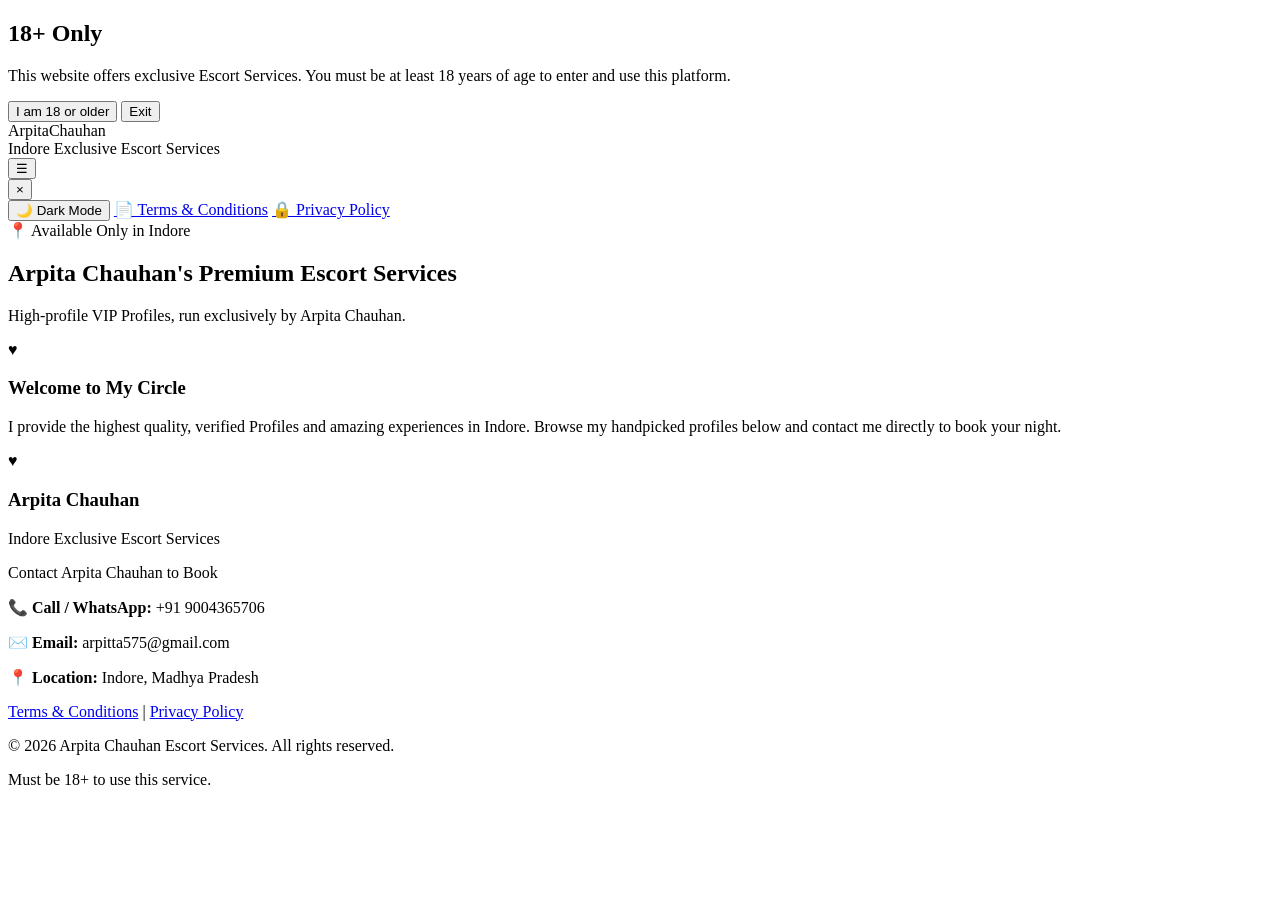
==== index.html @ c6236708 "Add files via upload" ====
<!DOCTYPE html>
<html lang="en">
<head>
    <meta charset="UTF-8">
    <meta name="viewport" content="width=device-width, initial-scale=1.0, maximum-scale=1.0, user-scalable=no">
    <link rel="icon" type="image/jpeg" href="images/logo/logo.jpg">
    
    <!-- 1. The Title -->
    <title>Indore Escort Services | Arpita Chauhan</title>
    
    <!-- 2. The Meta Description (Cleaned for SafeSearch) -->
    <meta name="description" content="Experience exclusive escort services in Indore with Arpita Chauhan. Book verified, beautiful girls now.">

    <!-- 3. Meta Keywords (Optimized and Spam-Free) -->
    <meta name="keywords" content="arpindore, arpindoreescort,indore escort, indore escorts, escort in indore, escorts in indore, indore escort service, indore escort services, indore escorts service, indore escorts services, escort services provider in indore, escort service provider in indore, sex in indore, call girl in indore, call girl indore, paid girl indore, paid girl in indore, arp , Arpita Chohan, Arpita Chohaan, Arpita Choohaan, Arpita Chauhaan, Arpita Indore, Arpita Escort, Arpita Escort Services, Indore premium escort services, Arpita Chauhan Indore,Arpita Bittal, Arpita Bittal indore, Arpita Indore, VIP dating Indore, premium companions Indore, escort services in Indore, private meetups Indore, call girls Indore">

    <!-- 4. Author -->
    <meta name="author" content="Arpita Chauhan">
    
    <!-- 5. Open Graph Meta Tags for Site Name -->
    <meta property="og:site_name" content="Indore Escort Services">
    <meta property="og:type" content="website">
    <meta property="og:url" content="https://arpindoreescort.com/">
    
    <!-- 6. JSON-LD Schema for Site Name -->
    <script type="application/ld+json">
    {
      "@context": "https://schema.org",
      "@type": "WebSite",
      "name": "Indore Escort Services",
      "url": "https://arpindoreescort.com/"
    }
    </script>

    <link rel="icon" href="data:image/svg+xml,<svg xmlns='http://www.w3.org/2000/svg' viewBox='0 0 100 100'><text y='.9em' font-size='90'>💖</text></svg>">
    <link rel="stylesheet" href="css/style.css">
</head>
<body data-theme="light">

    <!-- 18+ Verification Dialog -->
    <div class="age-modal" id="ageModal">
        <div class="age-content">
            <!-- Fixed: Changed from H1 to H2 to prevent SEO confusion -->
            <h2>18+ Only</h2>
            <p>This website offers exclusive Escort Services. You must be at least 18 years of age to enter and use this platform.</p>
            <button class="btn-age btn-enter" onclick="acceptAge()">I am 18 or older</button>
            <button class="btn-age btn-exit" onclick="window.location.href='https://google.com'">Exit</button>
        </div>
    </div>

    <!-- Main Mobile App Container -->
    <div class="app-container">
        
        <!-- Header with Hamburger -->
        <header>
            <div class="logo-container">
                <div class="logo">Arpita<span>Chauhan</span></div>
                <div class="sub-logo">Indore Exclusive Escort Services</div>
            </div>
            <button class="hamburger" id="menu-btn">☰</button>
        </header>

        <!-- Sidebar Drawer -->
        <div class="sidebar-overlay" id="sidebar-overlay"></div>
        <div class="sidebar" id="sidebar">
            <button class="close-sidebar" id="close-btn">&times;</button>
            <div class="sidebar-content">
                <button class="sidebar-item theme-toggle-btn" id="theme-toggle">🌙 Dark Mode</button>
                <a href="terms.html" class="sidebar-item">📄 Terms & Conditions</a>
                <a href="privacy.html" class="sidebar-item">🔒 Privacy Policy</a>
            </div>
        </div>

        <!-- Hero Section -->
        <section class="hero" id="hero-section">
            <div class="hero-overlay"></div>
            <div class="hero-content fade-up">
                <div class="location-badge">📍 Available Only in Indore</div>
                <!-- Fixed: This is now the ONLY H1 on the page for perfect SEO -->
                <h1>Arpita Chauhan's Premium Escort Services</h1>
                <p>High-profile VIP Profiles, run exclusively by Arpita Chauhan.</p>
            </div>
        </section>

        <!-- Bright Animated Divider -->
        <div class="heart-line-container">
            <div class="heart-line"></div>
            <div class="heart-icon">♥</div>
        </div>

        <!-- Introduction Section -->
        <section class="intro-section fade-up">
            <h3>Welcome to My Circle</h3>
            <p>I provide the highest quality, verified Profiles and amazing experiences in Indore. Browse my handpicked profiles below and contact me directly to book your night.</p>
        </section>

        <!-- Profiles Section -->
        <main class="profiles" id="profile-container">
            <!-- Profiles will be injected here by app.js -->
        </main>

        <!-- Bright Animated Divider -->
        <div class="heart-line-container">
            <div class="heart-line"></div>
            <div class="heart-icon">♥</div>
        </div>

        <!-- Detailed Footer -->
        <footer class="fade-up">
            <div class="footer-content">
                <h3>Arpita Chauhan</h3>
                <p>Indore Exclusive Escort Services</p>
                
                <div class="contact-info">
                    <p class="contact-title">Contact Arpita Chauhan to Book</p>
                    <p><strong>📞 Call / WhatsApp:</strong> +91 9004365706</p>
                    <p><strong>✉️ Email:</strong> arpitta575@gmail.com</p>
                    <p><strong>📍 Location:</strong> Indore, Madhya Pradesh</p>
                </div>

                <!-- Footer Links -->
                <div class="footer-links">
                    <a href="terms.html">Terms & Conditions</a> | 
                    <a href="privacy.html">Privacy Policy</a>
                </div>
            </div>
            <div class="footer-bottom">
                <p>&copy; 2026 Arpita Chauhan Escort Services. All rights reserved.</p>
                <p>Must be 18+ to use this service.</p>
            </div>
        </footer>
    </div>

    <script src="js/app.js"></script>
</body>
</html>
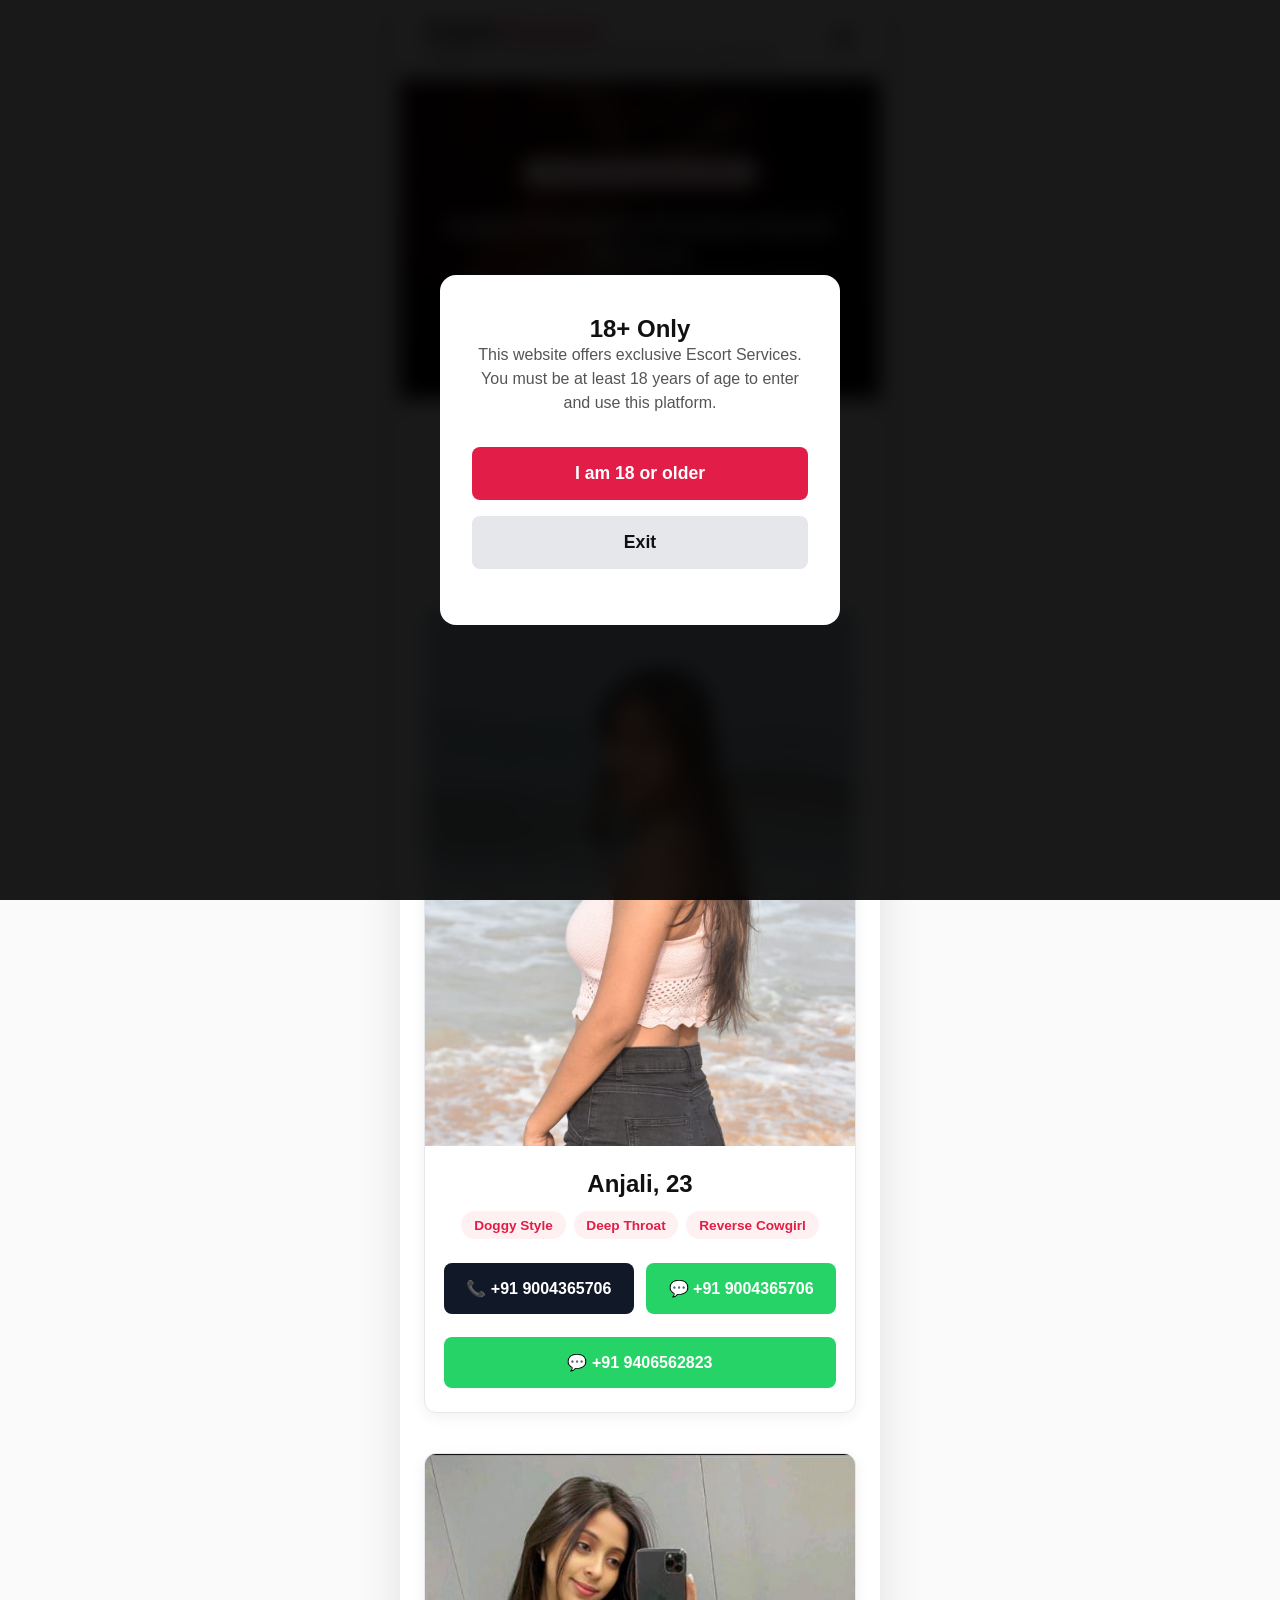
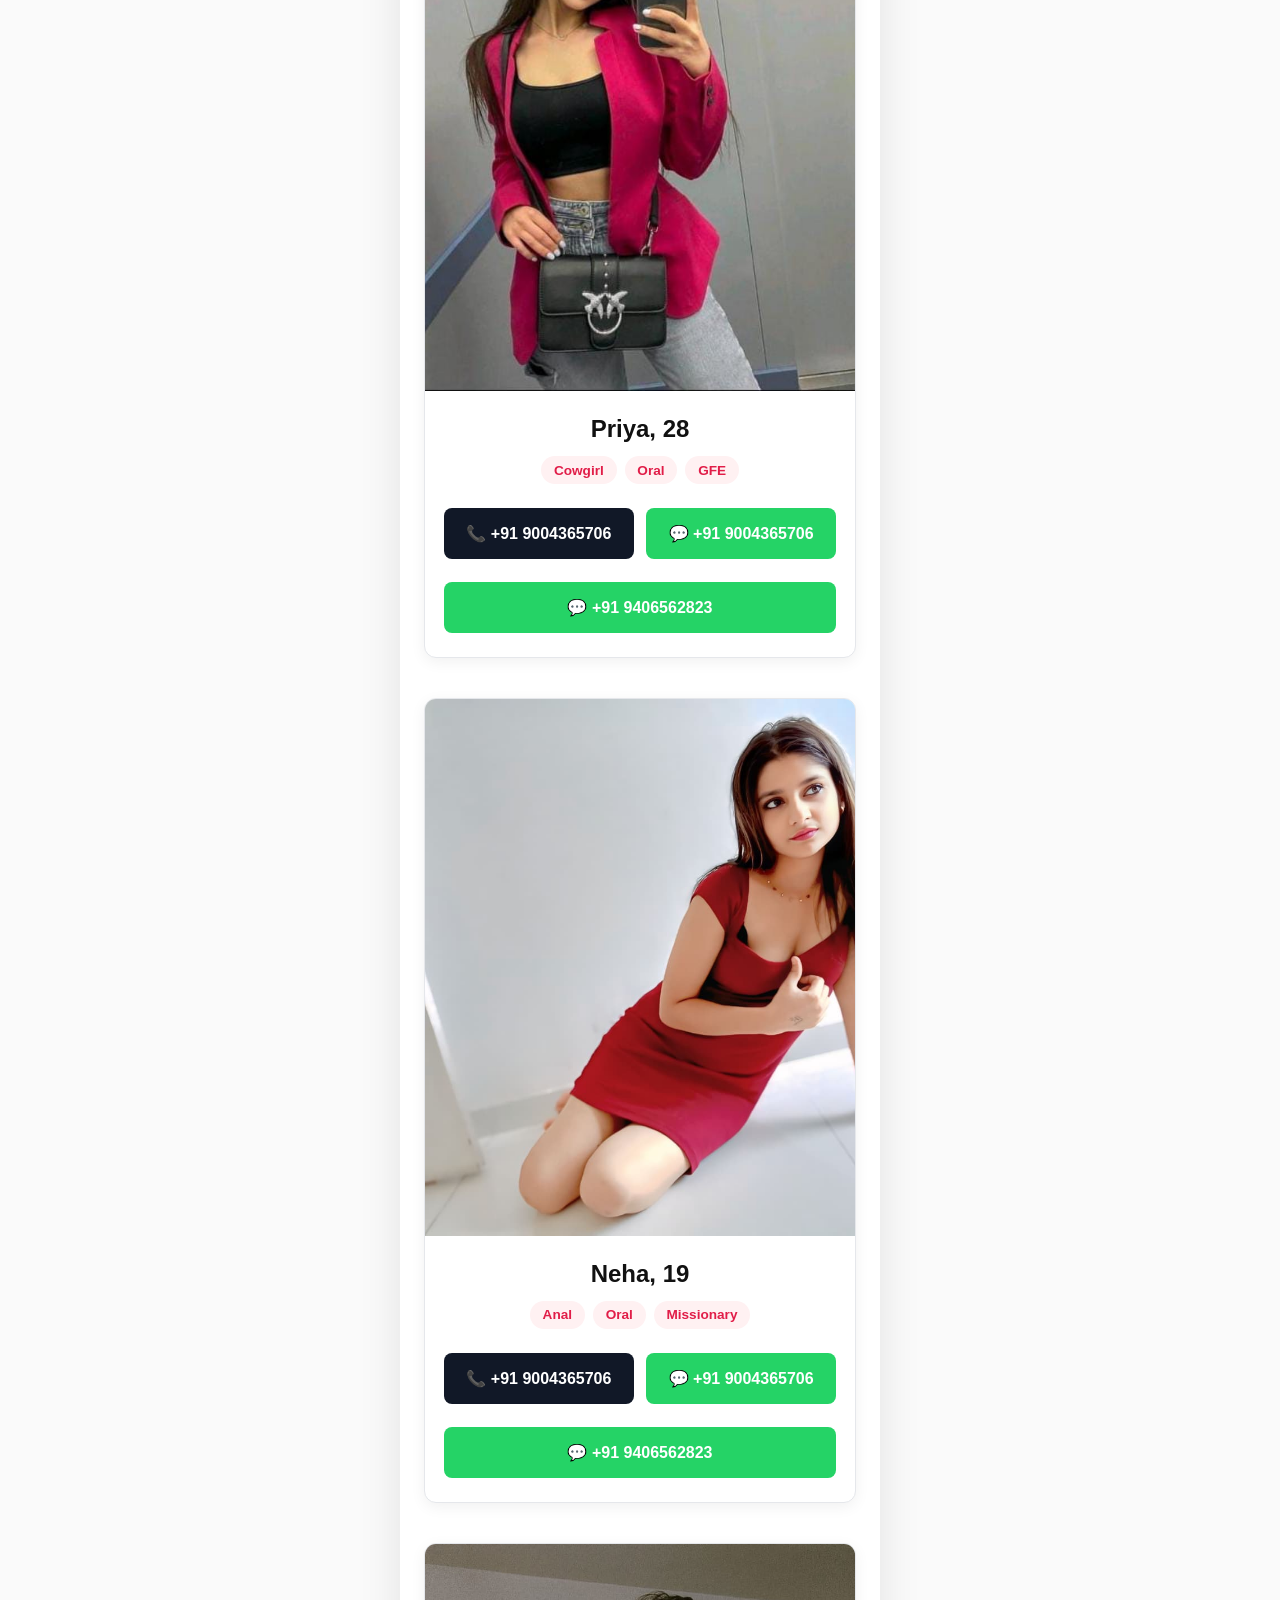
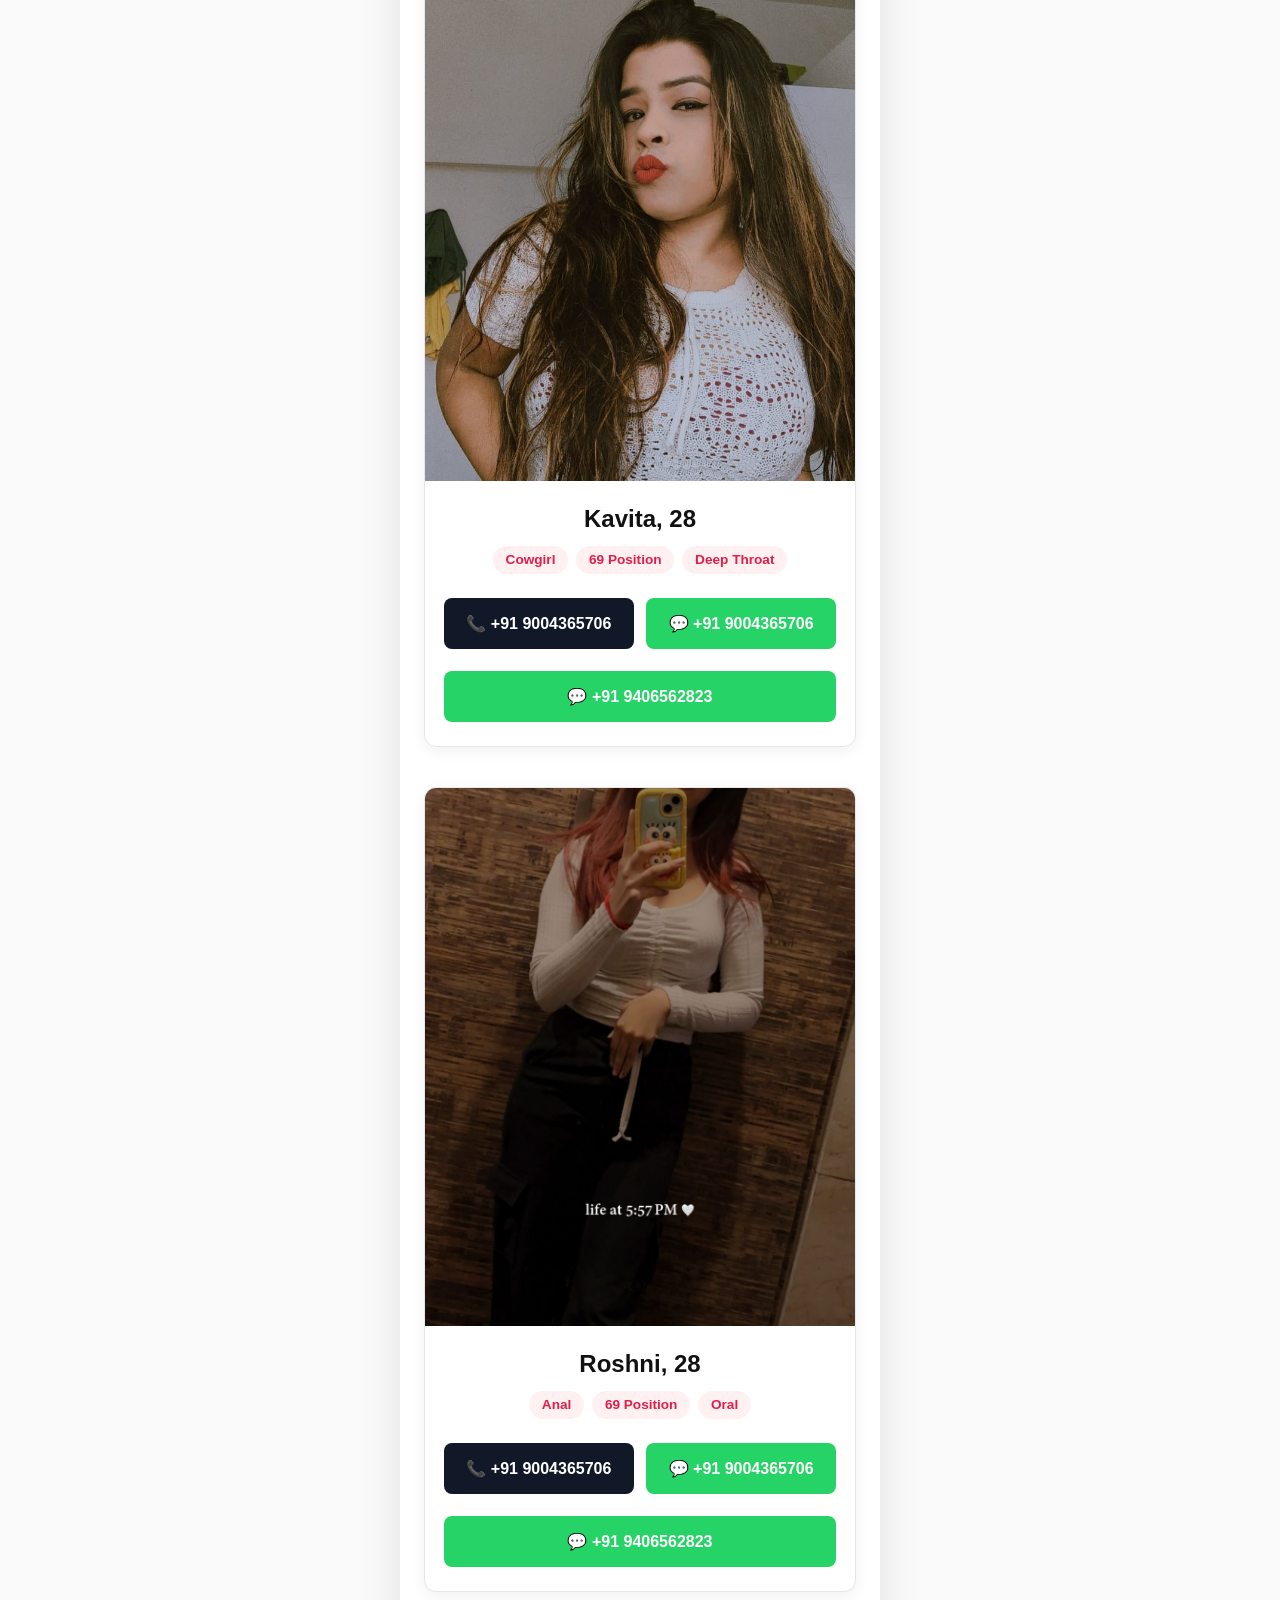
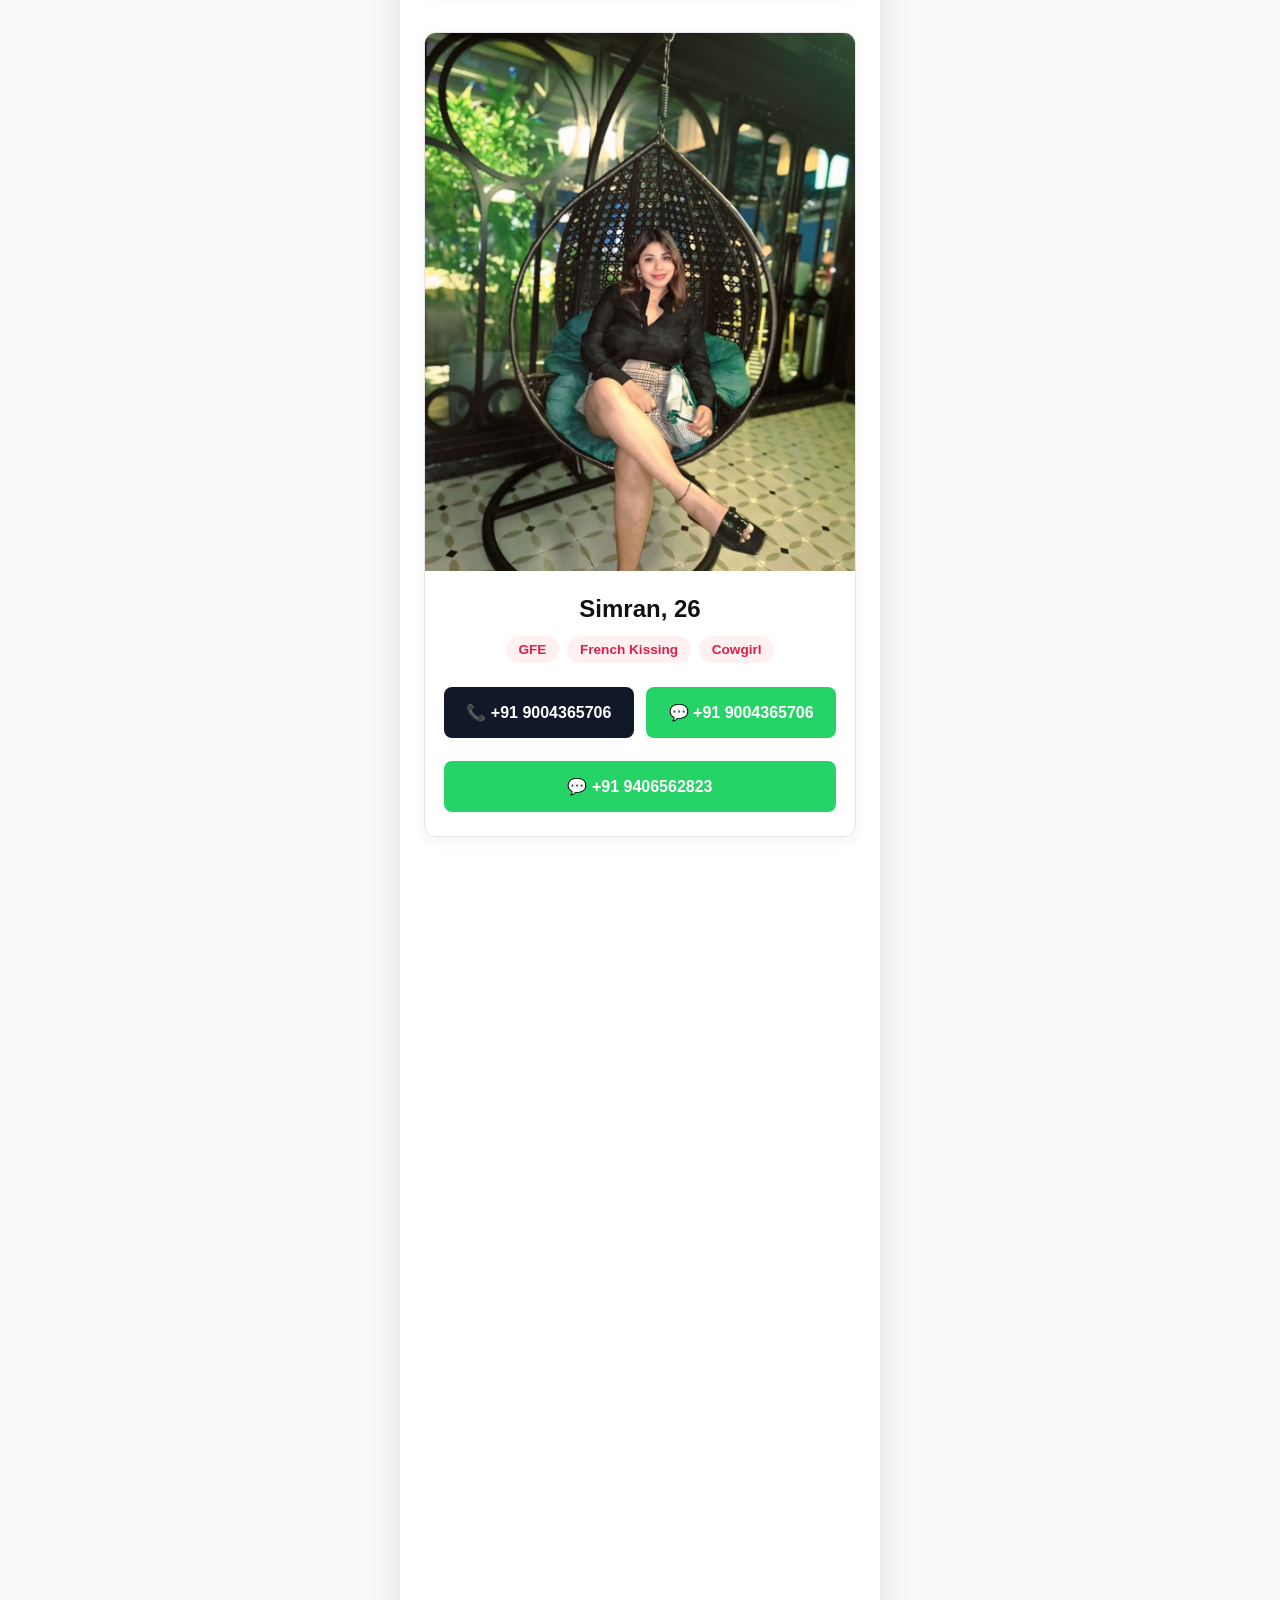
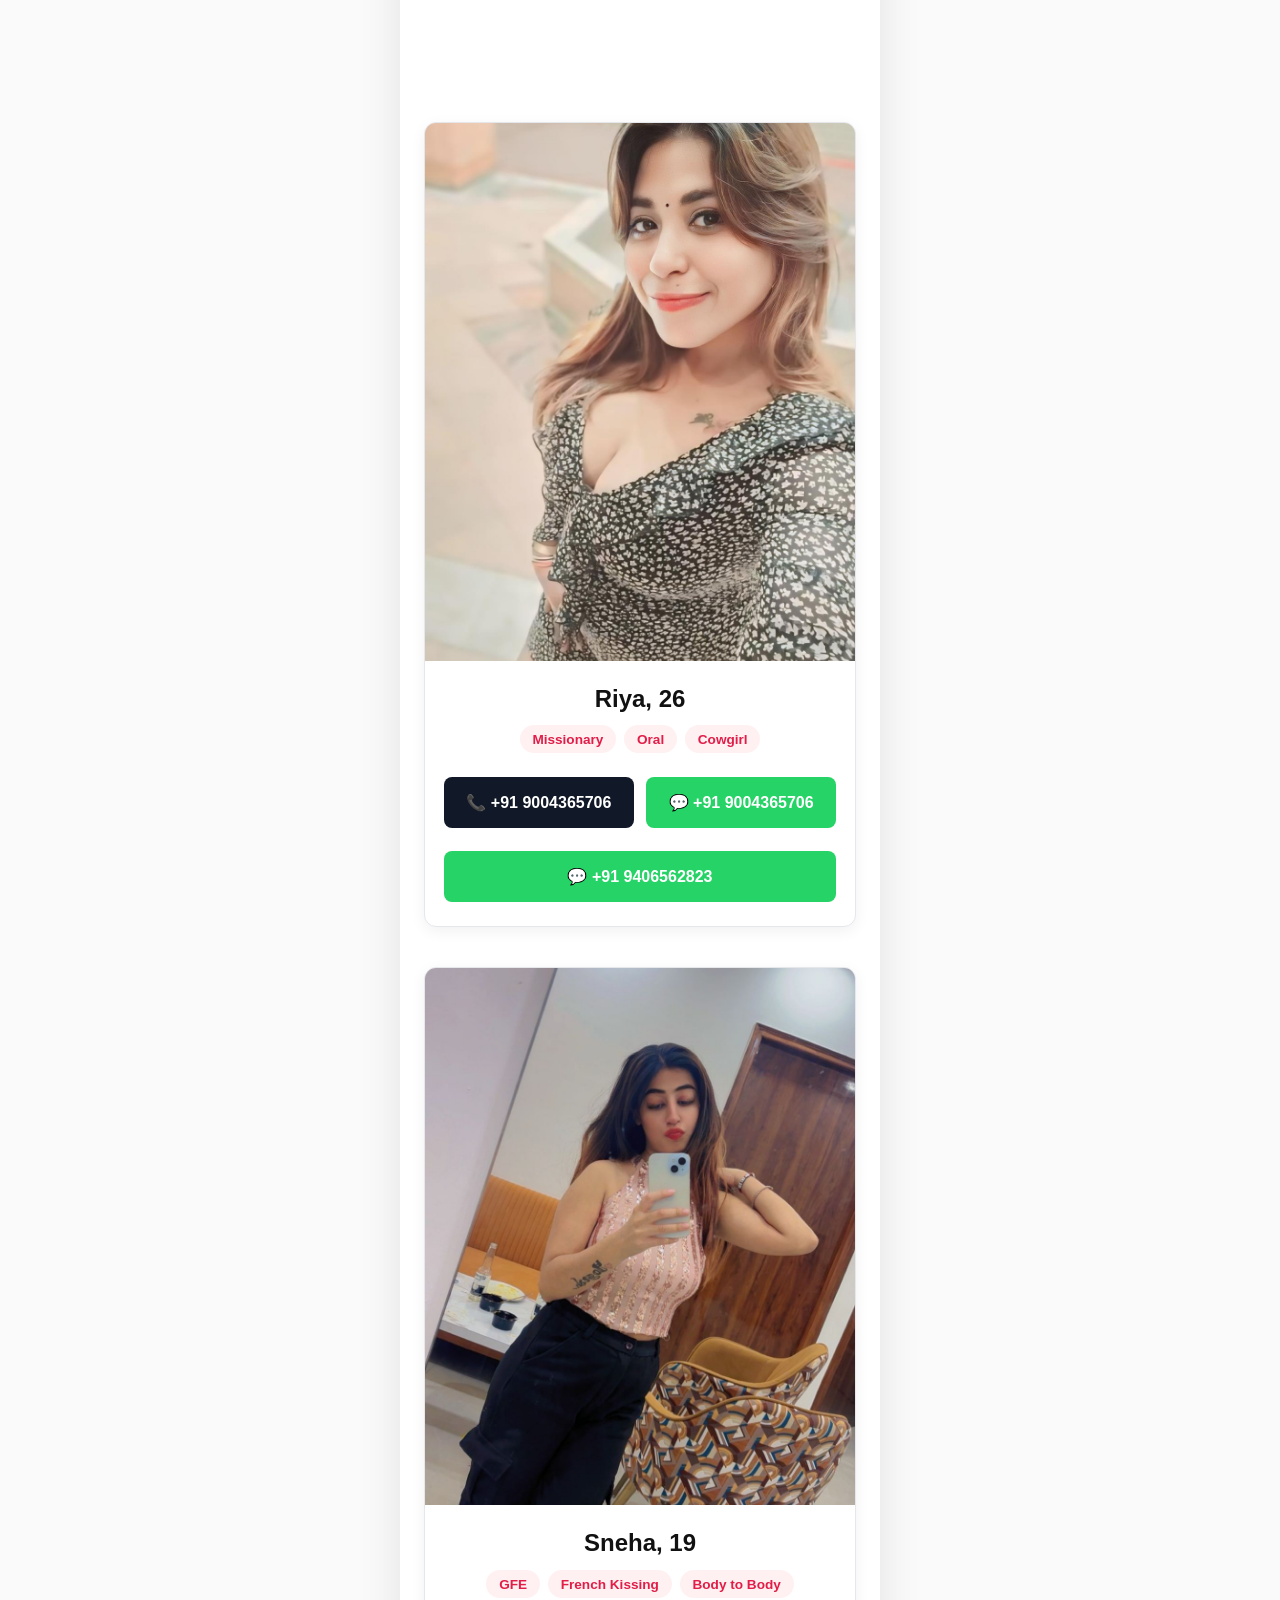
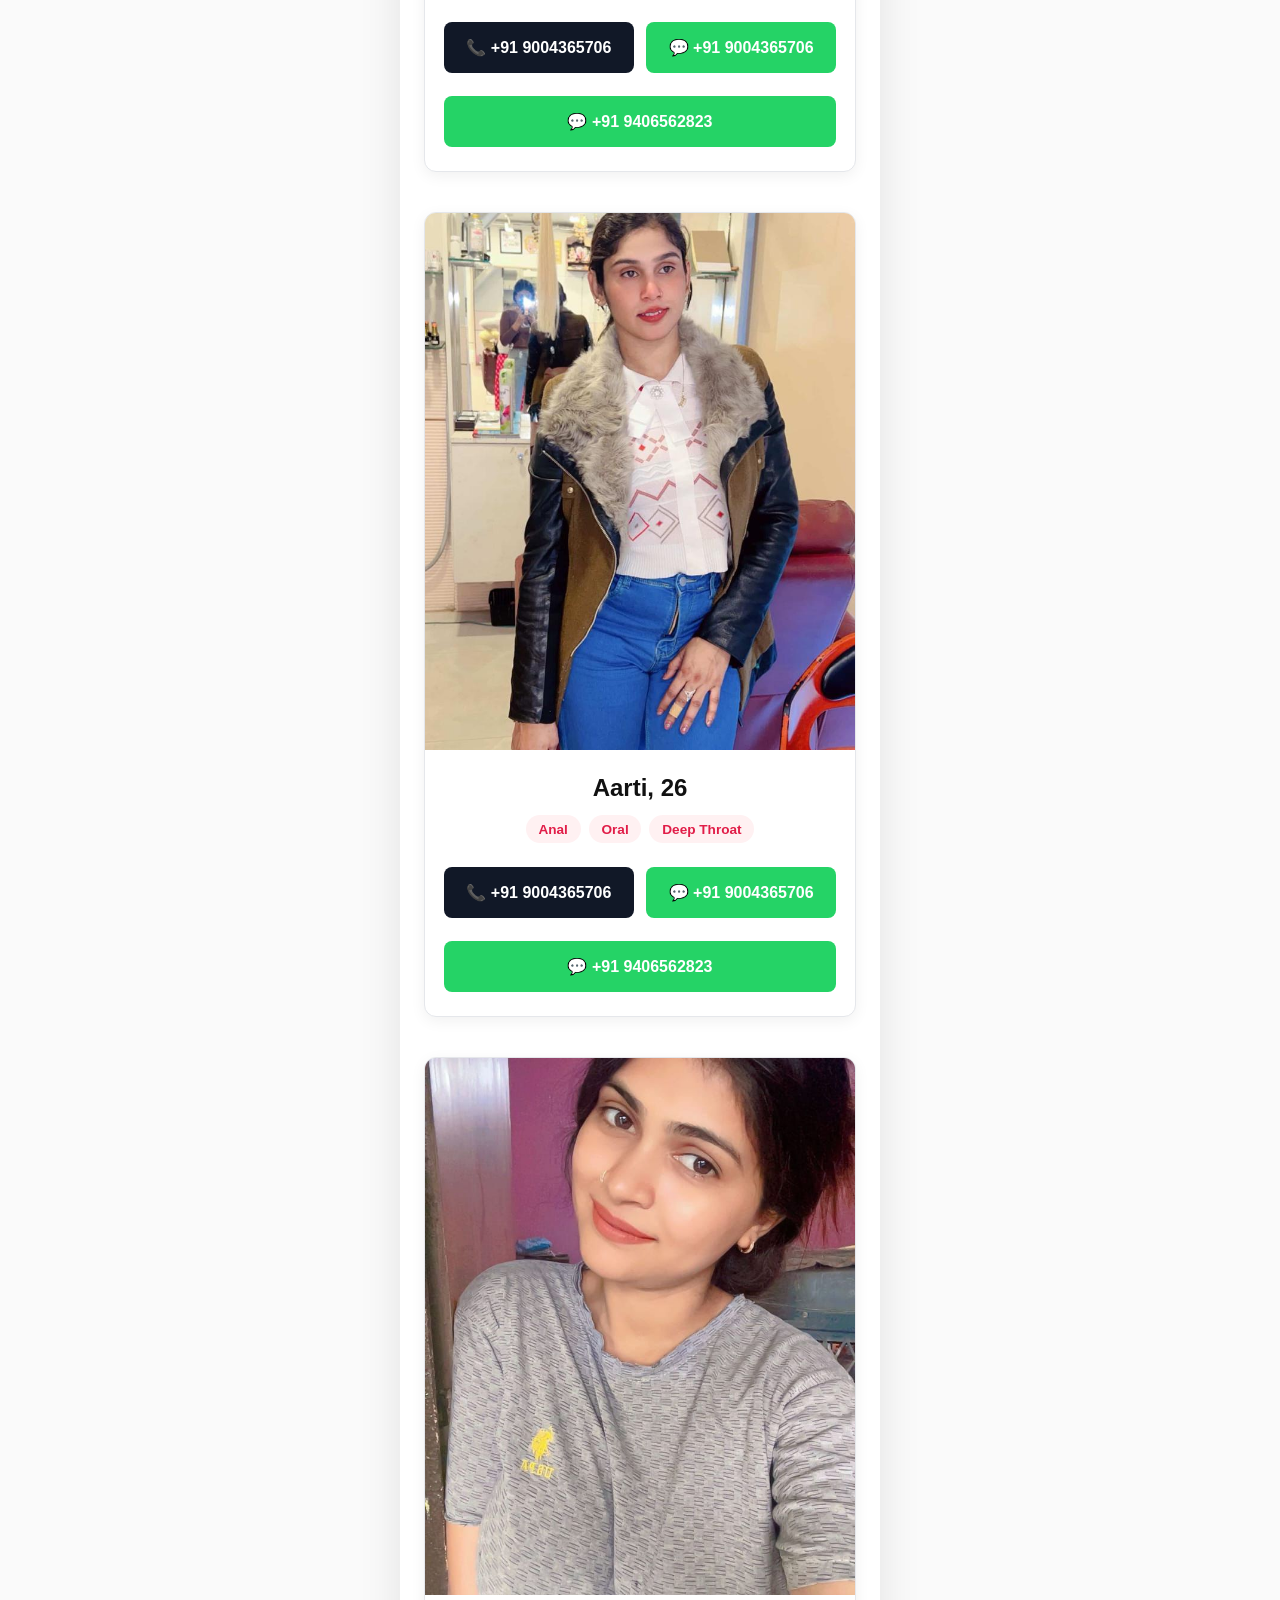
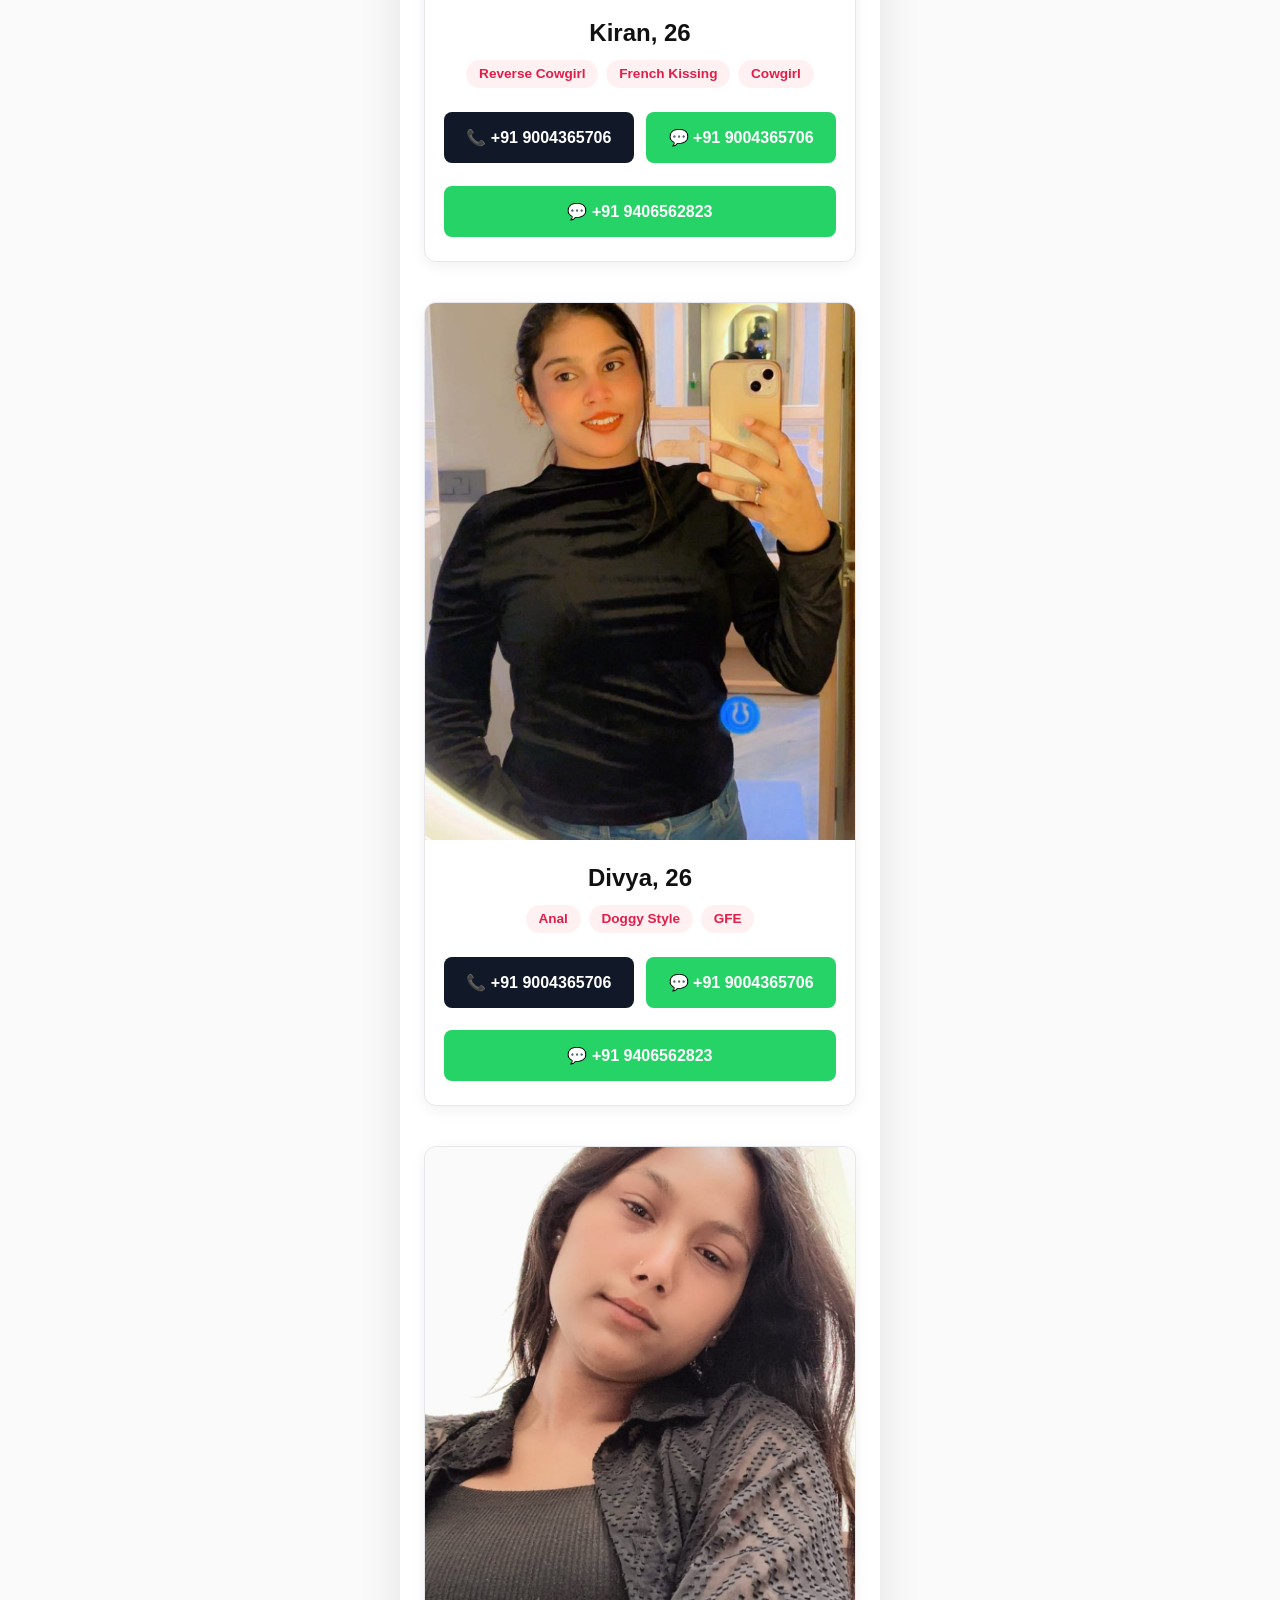
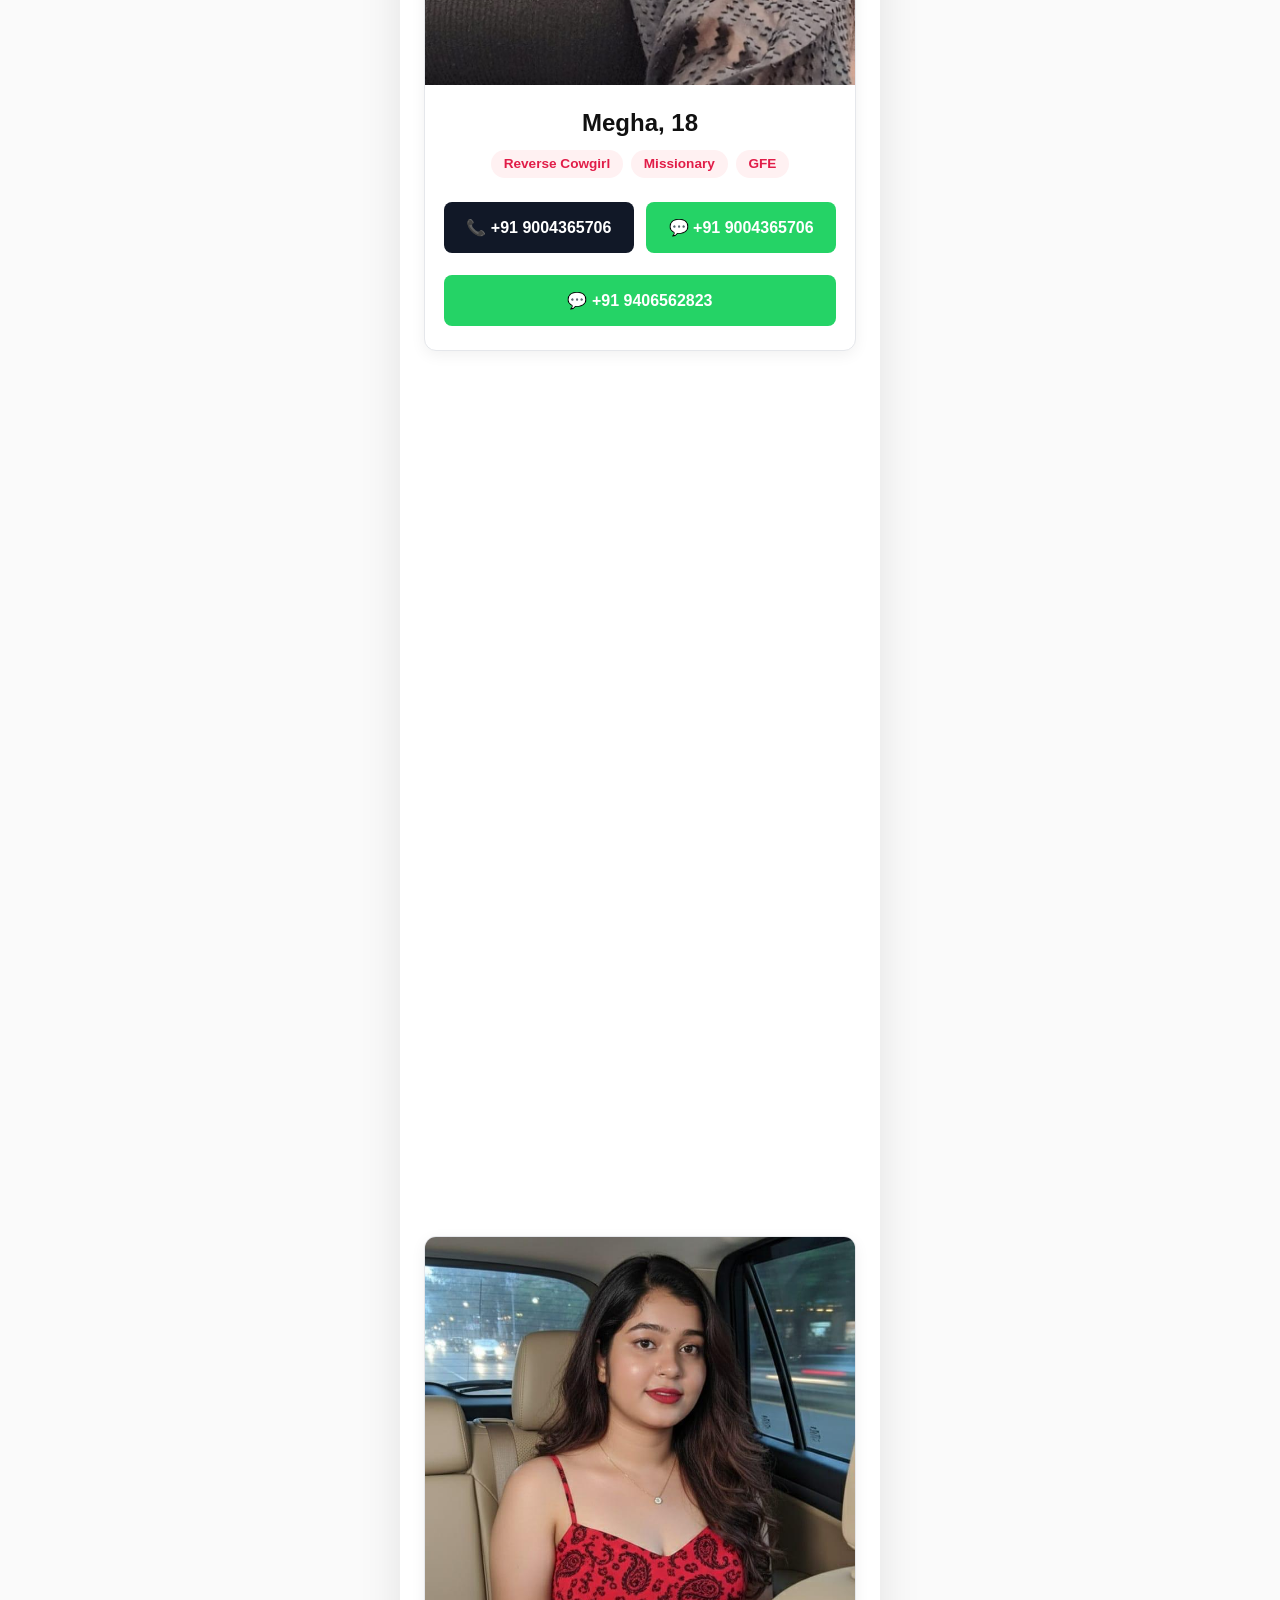
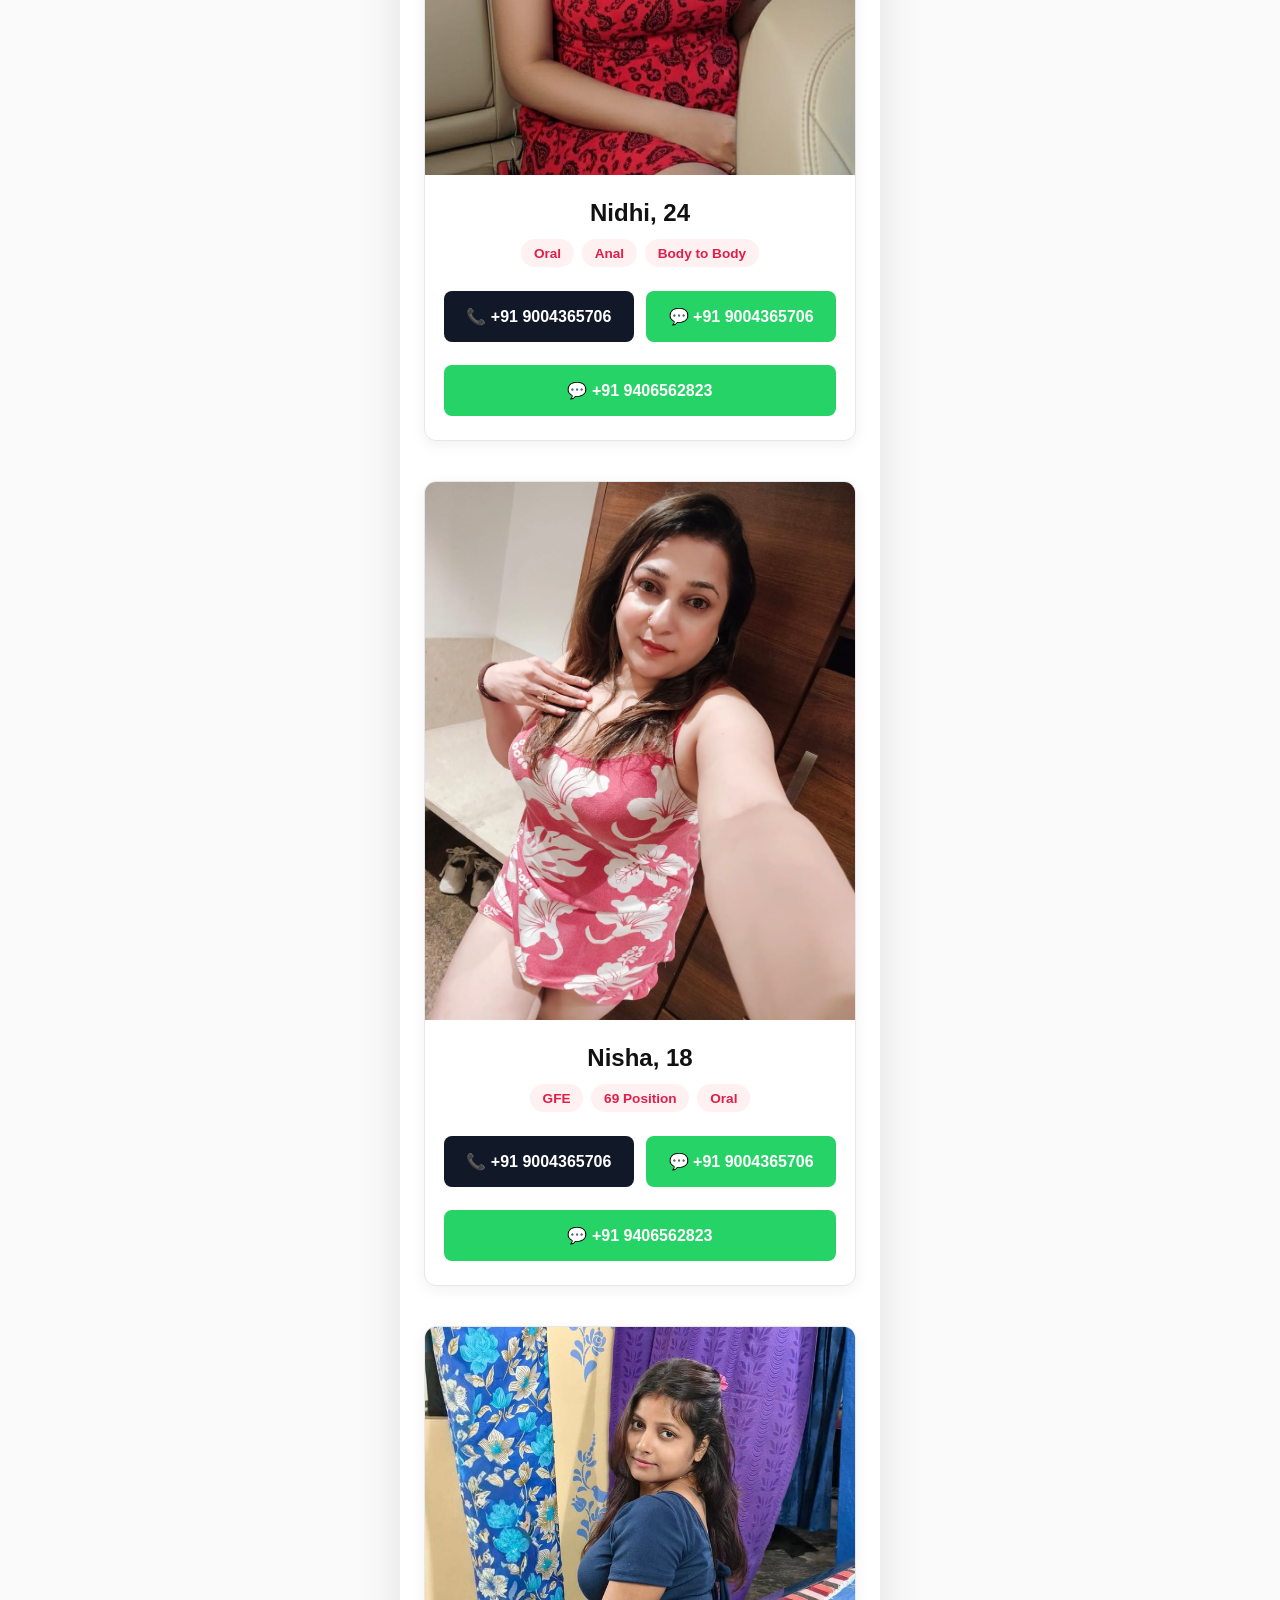
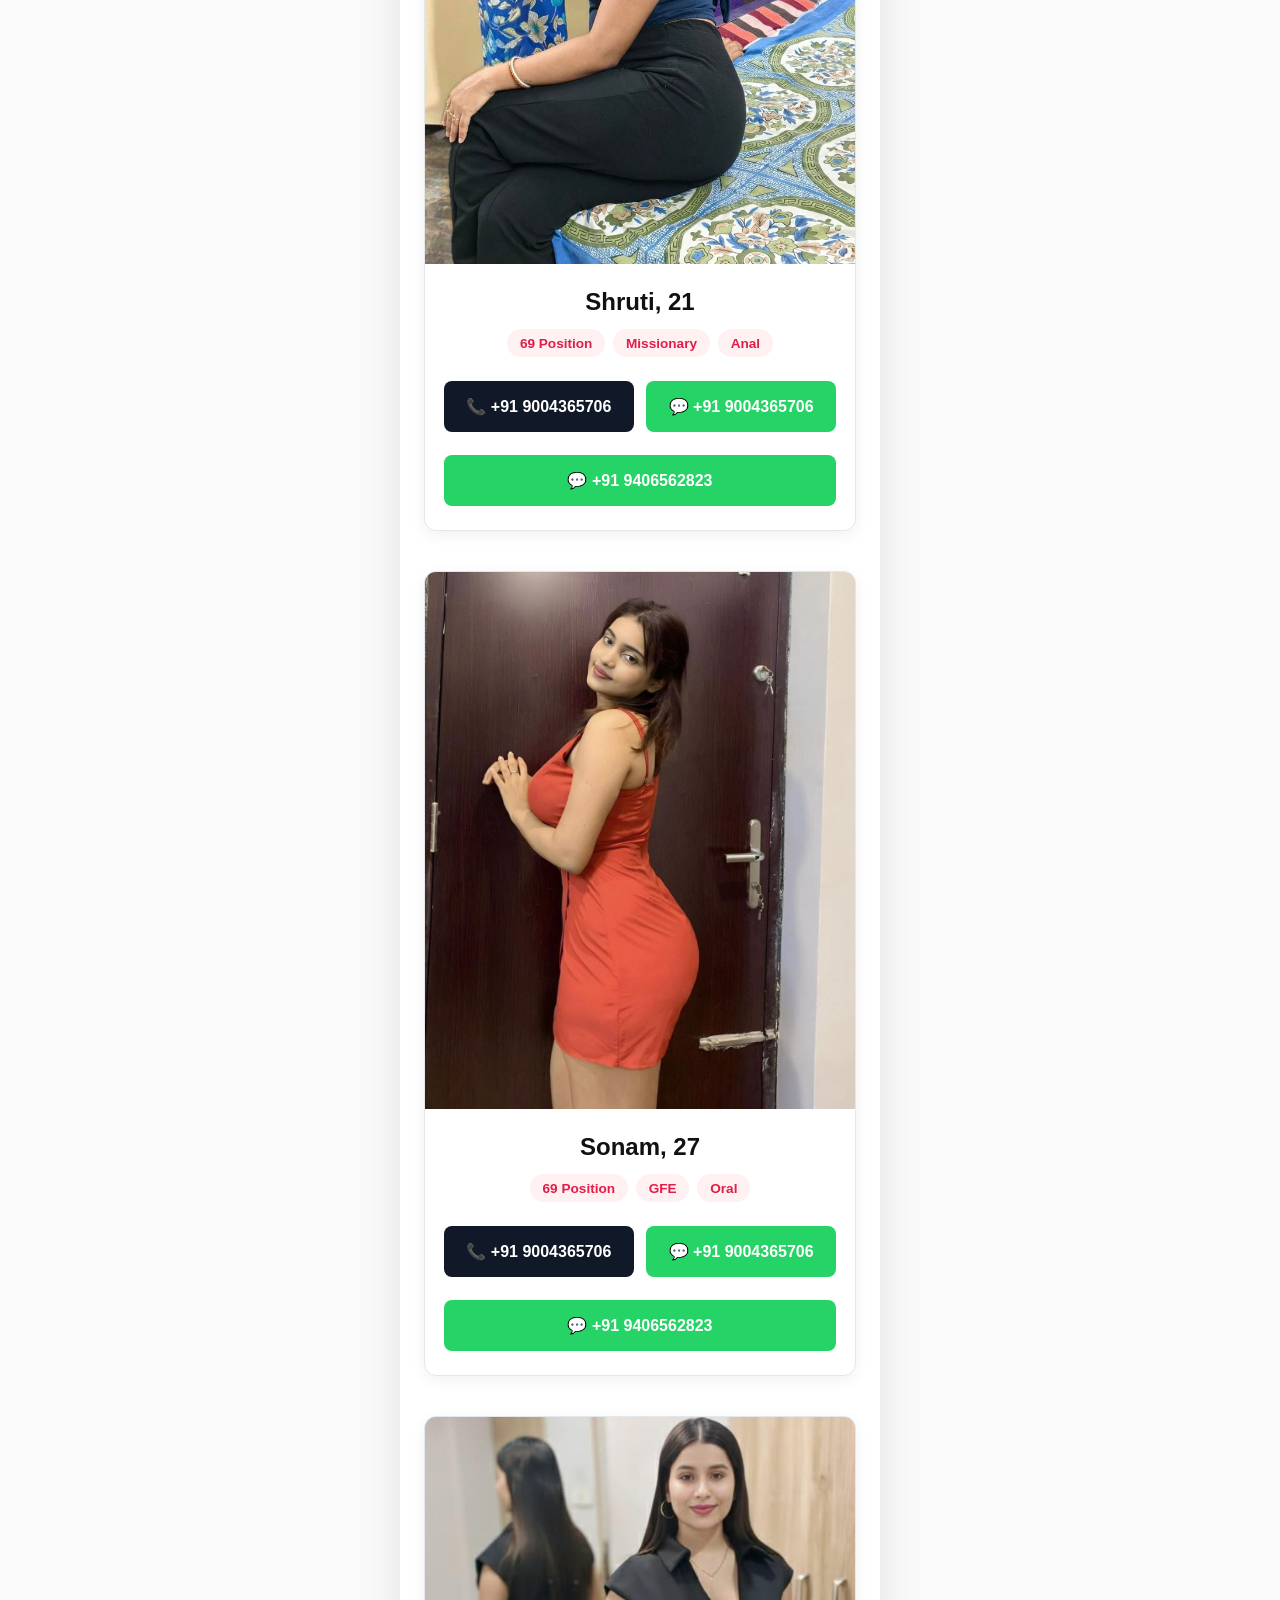
==== commit 6b23fc2e: "Revise index.html for Indore & Ujjain services Updated the title, meta description, and keywords to " ====
--- a/index.html
+++ b/index.html
@@ -6,13 +6,13 @@
     <link rel="icon" type="image/jpeg" href="images/logo/logo.jpg">
     
     <!-- 1. The Title -->
-    <title>Indore Escort Services | Arpita Chauhan</title>
+    <title>Indore & Ujjain Escort Services | Arpita Chauhan</title>
     
     <!-- 2. The Meta Description (Cleaned for SafeSearch) -->
-    <meta name="description" content="Experience exclusive escort services in Indore with Arpita Chauhan. Book verified, beautiful girls now.">
+    <meta name="description" content="Experience exclusive escort services in Indore and Ujjain with Arpita Chauhan. Book verified, beautiful girls now.">
 
     <!-- 3. Meta Keywords (Optimized and Spam-Free) -->
-    <meta name="keywords" content="arpindore, arpindoreescort,indore escort, indore escorts, escort in indore, escorts in indore, indore escort service, indore escort services, indore escorts service, indore escorts services, escort services provider in indore, escort service provider in indore, sex in indore, call girl in indore, call girl indore, paid girl indore, paid girl in indore, arp , Arpita Chohan, Arpita Chohaan, Arpita Choohaan, Arpita Chauhaan, Arpita Indore, Arpita Escort, Arpita Escort Services, Indore premium escort services, Arpita Chauhan Indore,Arpita Bittal, Arpita Bittal indore, Arpita Indore, VIP dating Indore, premium companions Indore, escort services in Indore, private meetups Indore, call girls Indore">
+    <meta name="keywords" content="arpindore, arpindoreescort,indore escort, indore escorts, escort in indore, escorts in indore, indore escort service, indore escort services, indore escorts service, indore escorts services, escort services provider in indore, escort service provider in indore, sex in indore, call girl in indore, call girl indore, paid girl indore, paid girl in indore, arp , Arpita Chohan, Arpita Chohaan, Arpita Choohaan, Arpita Chauhaan, Arpita Indore, Arpita Escort, Arpita Escort Services, Indore & Ujjain premium escort services, Arpita Chauhan Indore,Arpita Bittal, Arpita Bittal indore, Arpita Indore, VIP dating Indore, premium companions Indore, escort services in Indore, private meetups Indore, call girls Indore">
 
     <!-- 4. Author -->
     <meta name="author" content="Arpita Chauhan">
@@ -55,7 +55,7 @@
         <header>
             <div class="logo-container">
                 <div class="logo">Arpita<span>Chauhan</span></div>
-                <div class="sub-logo">Indore Exclusive Escort Services</div>
+                <div class="sub-logo">Indore & Ujjain Exclusive Escort Services</div>
             </div>
             <button class="hamburger" id="menu-btn">☰</button>
         </header>
@@ -66,6 +66,8 @@
             <button class="close-sidebar" id="close-btn">&times;</button>
             <div class="sidebar-content">
                 <button class="sidebar-item theme-toggle-btn" id="theme-toggle">🌙 Dark Mode</button>
+                <a href="about.html" class="sidebar-item">ℹ️ About Us</a>
+                <a href="faq.html" class="sidebar-item">❓ FAQs</a>
                 <a href="terms.html" class="sidebar-item">📄 Terms & Conditions</a>
                 <a href="privacy.html" class="sidebar-item">🔒 Privacy Policy</a>
             </div>
@@ -75,7 +77,7 @@
         <section class="hero" id="hero-section">
             <div class="hero-overlay"></div>
             <div class="hero-content fade-up">
-                <div class="location-badge">📍 Available Only in Indore</div>
+                <div class="location-badge">📍 Available in Indore & Ujjain</div>
                 <!-- Fixed: This is now the ONLY H1 on the page for perfect SEO -->
                 <h1>Arpita Chauhan's Premium Escort Services</h1>
                 <p>High-profile VIP Profiles, run exclusively by Arpita Chauhan.</p>
@@ -91,7 +93,7 @@
         <!-- Introduction Section -->
         <section class="intro-section fade-up">
             <h3>Welcome to My Circle</h3>
-            <p>I provide the highest quality, verified Profiles and amazing experiences in Indore. Browse my handpicked profiles below and contact me directly to book your night.</p>
+            <p>I provide the highest quality, verified Profiles and amazing experiences in Indore and Ujjain. Browse my handpicked profiles below and contact me directly to book your night.</p>
         </section>
 
         <!-- Profiles Section -->
@@ -109,17 +111,19 @@
         <footer class="fade-up">
             <div class="footer-content">
                 <h3>Arpita Chauhan</h3>
-                <p>Indore Exclusive Escort Services</p>
+                <p>Indore & Ujjain Exclusive Escort Services</p>
                 
                 <div class="contact-info">
                     <p class="contact-title">Contact Arpita Chauhan to Book</p>
                     <p><strong>📞 Call / WhatsApp:</strong> +91 9004365706</p>
                     <p><strong>✉️ Email:</strong> arpitta575@gmail.com</p>
-                    <p><strong>📍 Location:</strong> Indore, Madhya Pradesh</p>
+                    <p><strong>📍 Location:</strong> Indore & Ujjain, Madhya Pradesh</p>
                 </div>
 
                 <!-- Footer Links -->
                 <div class="footer-links">
+                    <a href="about.html">About Us</a> | 
+                    <a href="faq.html">FAQs</a> | 
                     <a href="terms.html">Terms & Conditions</a> | 
                     <a href="privacy.html">Privacy Policy</a>
                 </div>
--- a/css/style.css
+++ b/css/style.css
@@ -0,0 +1,160 @@
+:root {
+    --bg-color: #FAFAFA;
+    --app-bg: #FFFFFF;
+    --text-main: #111111;
+    --text-light: #555555;
+    --accent: #E11D48; /* Pinkish Red */
+    --accent-light: #FFF1F2;
+    --call-btn: #111827;
+    --wa-btn: #25D366;
+    --border: #E5E7EB;
+    --footer-bg: #111111;
+    --card-bg: #FFFFFF;
+}
+
+/* Dark Mode Variables */
+[data-theme="dark"] {
+    --bg-color: #0A0A0A;
+    --app-bg: #121212;
+    --text-main: #F3F4F6;
+    --text-light: #9CA3AF;
+    --accent-light: #3F0E1A; 
+    --border: #2D3748;
+    --call-btn: #374151;
+    --card-bg: #1E1E1E;
+}
+
+* { margin: 0; padding: 0; box-sizing: border-box; font-family: -apple-system, BlinkMacSystemFont, "Segoe UI", Roboto, Helvetica, Arial, sans-serif; }
+
+html { scroll-behavior: smooth; scroll-padding-top: 80px; }
+body { background-color: var(--bg-color); color: var(--text-main); display: flex; justify-content: center; overflow-x: hidden; transition: background-color 0.3s; }
+
+/* Mobile App Wrapper */
+.app-container {
+    width: 100%; max-width: 480px; 
+    background-color: var(--app-bg); min-height: 100vh;
+    box-shadow: 0 0 40px rgba(0,0,0,0.1); position: relative; overflow-x: hidden;
+    transition: background-color 0.3s;
+}
+
+/* Scroll Animation Classes */
+.fade-up { opacity: 0; transform: translateY(30px); transition: opacity 0.8s ease-out, transform 0.8s ease-out; }
+.fade-up.visible { opacity: 1; transform: translateY(0); }
+
+/* Age Verification */
+.age-modal { position: fixed; top: 0; left: 0; width: 100%; height: 100%; background: rgba(0, 0, 0, 0.9); backdrop-filter: blur(10px); display: flex; justify-content: center; align-items: center; z-index: 9999; padding: 1.5rem; }
+.age-content { background: var(--app-bg); padding: 2.5rem 2rem; border-radius: 16px; text-align: center; width: 100%; max-width: 400px; }
+.age-content h1 { font-size: 1.8rem; margin-bottom: 1rem; color: var(--accent); }
+.age-content p { color: var(--text-light); margin-bottom: 2rem; font-size: 1rem; line-height: 1.5; }
+.btn-age { width: 100%; padding: 1rem; border: none; border-radius: 8px; font-size: 1.1rem; font-weight: bold; cursor: pointer; margin-bottom: 1rem; }
+.btn-enter { background: var(--accent); color: white; }
+.btn-exit { background: var(--border); color: var(--text-main); }
+
+/* Header & Hamburger */
+header {
+    padding: 1rem 1.5rem; display: flex; justify-content: space-between; align-items: center;
+    border-bottom: 1px solid var(--border); position: sticky; top: 0;
+    background: var(--app-bg); z-index: 100;
+}
+.logo-container { display: flex; flex-direction: column; align-items: flex-start; }
+.logo { font-size: 1.6rem; font-weight: 900; color: var(--text-main); letter-spacing: -0.5px; }
+.logo span { color: var(--accent); }
+.sub-logo { font-size: 0.8rem; color: var(--text-light); font-weight: 600; text-transform: uppercase; letter-spacing: 1px; margin-top: 2px; }
+
+.hamburger { background: none; border: none; font-size: 1.8rem; color: var(--text-main); cursor: pointer; }
+
+/* Sidebar Drawer */
+.sidebar {
+    position: fixed; top: 0; right: -100%; width: 280px; height: 100vh;
+    background: var(--card-bg); z-index: 1000; transition: right 0.3s ease;
+    box-shadow: -5px 0 15px rgba(0,0,0,0.1); display: flex; flex-direction: column;
+}
+.sidebar.active { right: 0; }
+.sidebar-overlay {
+    position: fixed; top: 0; left: 0; width: 100%; height: 100%;
+    background: rgba(0,0,0,0.5); z-index: 999; display: none; opacity: 0;
+    transition: opacity 0.3s ease;
+}
+.sidebar-overlay.active { display: block; opacity: 1; }
+.close-sidebar { align-self: flex-end; padding: 1rem; background: none; border: none; font-size: 2rem; color: var(--text-main); cursor: pointer; }
+.sidebar-content { padding: 1rem 1.5rem; display: flex; flex-direction: column; gap: 1rem; }
+.sidebar-item {
+    text-decoration: none; color: var(--text-main); font-size: 1.1rem; font-weight: 600;
+    padding: 1rem 0; border-bottom: 1px solid var(--border); display: block; background: none; border-top: none; border-left: none; border-right: none; text-align: left; cursor: pointer; width: 100%;
+}
+
+/* Hero Section */
+.hero { position: relative; padding: 4.5rem 1.5rem; text-align: center; background-size: cover; background-position: center; transition: background-image 1s ease-in-out; min-height: 320px; display: flex; flex-direction: column; justify-content: center; }
+.hero-overlay { position: absolute; top: 0; left: 0; width: 100%; height: 100%; background: rgba(0, 0, 0, 0.6); z-index: 1; }
+.hero-content { position: relative; z-index: 2; color: white; }
+.hero h2 { font-size: 2.2rem; line-height: 1.2; margin-bottom: 1rem; font-weight: 800; }
+.hero p { font-size: 1.05rem; line-height: 1.6; color: #E5E7EB; }
+
+.location-badge { display: inline-block; background: #FFFFFF; color: var(--accent); border: 2px solid var(--accent); padding: 0.35rem 1.2rem; border-radius: 25px; font-weight: 800; font-size: 0.85rem; margin-bottom: 1.5rem; box-shadow: 0 4px 15px rgba(225, 29, 72, 0.2); }
+
+/* Our Services Section */
+.services-section { padding: 1.5rem; margin-top: 1rem; }
+.services-section h3 { font-size: 1.4rem; margin-bottom: 1rem; text-align: center; color: var(--text-main); }
+.service-list { list-style: none; display: flex; flex-direction: column; gap: 0.8rem; }
+.service-list li { background: var(--card-bg); padding: 1rem; border-radius: 8px; border: 1px solid var(--border); font-size: 0.95rem; font-weight: 600; display: flex; justify-content: space-between; align-items: center; color: var(--text-main); }
+.service-list li::after { content: '♥'; color: var(--accent); font-weight: bold; font-size: 1.2rem;}
+
+/* Brighter Heart Line Animation */
+.heart-line-container { width: 100%; height: 40px; position: relative; overflow: hidden; margin: 1rem 0; display: flex; align-items: center; justify-content: center; opacity: 1; }
+.heart-line { width: 100%; height: 2px; background: linear-gradient(90deg, transparent, var(--accent), transparent); position: absolute; }
+.heart-icon { font-size: 24px; color: var(--accent); animation: pulse 1.2s infinite; background: var(--app-bg); padding: 0 15px; z-index: 2; text-shadow: 0 0 10px rgba(225, 29, 72, 0.5); }
+@keyframes pulse { 0% { transform: scale(1); } 50% { transform: scale(1.3); } 100% { transform: scale(1); } }
+
+/* Intro Section */
+.intro-section { padding: 0 1.5rem 1rem 1.5rem; text-align: center; }
+.intro-section h3 { font-size: 1.3rem; margin-bottom: 0.5rem; color: var(--text-main); }
+.intro-section p { color: var(--text-light); font-size: 0.95rem; line-height: 1.6; }
+
+/* Profiles Grid */
+.profiles { padding: 1rem 1.5rem; display: flex; flex-direction: column; gap: 2.5rem; }
+.profile-card { background: var(--card-bg); border-radius: 12px; overflow: hidden; border: 1px solid var(--border); box-shadow: 0 4px 15px rgba(0,0,0,0.06); }
+
+/* --- HARDCODED 4:5 ASPECT RATIO --- */
+.img-container { 
+    width: 100%; 
+    aspect-ratio: 4 / 5; /* Forces the box to always be 4:5 */
+    position: relative; 
+    background: var(--border); 
+    overflow: hidden;
+}
+.img-container img { 
+    width: 100%; 
+    height: 100%; 
+    object-fit: cover; /* Crops any image to perfectly fill the 4:5 space without distortion */
+    object-position: center; /* Keeps the subject centered */
+}
+
+/* Profile Info & Bubbles */
+.profile-info { padding: 1.5rem 1.2rem; text-align: center; }
+.profile-info h3 { font-size: 1.5rem; margin-bottom: 0.5rem; color: var(--text-main); }
+.service-bubbles { display: flex; flex-wrap: wrap; justify-content: center; gap: 0.5rem; margin-top: 0.8rem; }
+.bubble { background: var(--accent-light); color: var(--accent); padding: 0.4rem 0.8rem; border-radius: 20px; font-size: 0.85rem; font-weight: 600; }
+
+/* Direct Action Buttons */
+.actions { display: flex; gap: 0.8rem; padding: 0 1.2rem 1.5rem 1.2rem; }
+.action-btn { flex: 1; padding: 1rem 0; border: none; border-radius: 8px; font-weight: bold; font-size: 1rem; cursor: pointer; text-decoration: none; text-align: center; display: flex; justify-content: center; align-items: center; gap: 0.5rem; color: white; }
+.btn-call { background: var(--call-btn); }
+.btn-whatsapp { background: var(--wa-btn); }
+
+/* Detailed Footer */
+footer { background: var(--footer-bg); color: white; margin-top: 1rem; }
+.footer-content { padding: 3rem 1.5rem; text-align: center; }
+.footer-content h3 { font-size: 1.8rem; color: var(--accent); margin-bottom: 0.2rem; }
+.footer-content > p { color: #A1A1AA; margin-bottom: 2rem; font-size: 0.95rem; }
+.contact-info { background: #1F2937; padding: 1.5rem; border-radius: 12px; text-align: left; border: 1px solid #374151; margin-bottom: 2rem; }
+.contact-title { color: var(--accent) !important; font-weight: bold; margin-bottom: 1rem !important; font-size: 1.1rem !important; text-align: center; }
+.contact-info p { margin-bottom: 0.8rem; font-size: 0.95rem; color: #E5E7EB; }
+.footer-links { margin-bottom: 1rem; }
+.footer-links a { color: #A1A1AA; text-decoration: none; font-size: 0.9rem; padding: 0 0.5rem; }
+.footer-bottom { background: #000000; padding: 1.5rem; text-align: center; font-size: 0.8rem; color: #71717A; }
+
+/* Legal Pages Styling */
+.legal-page { padding: 2.5rem 1.5rem; min-height: 80vh;}
+.legal-page h1 { color: var(--accent); margin-bottom: 1.5rem; }
+.legal-page h3 { color: var(--text-main); margin-top: 1.5rem; margin-bottom: 0.5rem; }
+.legal-page p { color: var(--text-light); line-height: 1.6; margin-bottom: 1rem; }
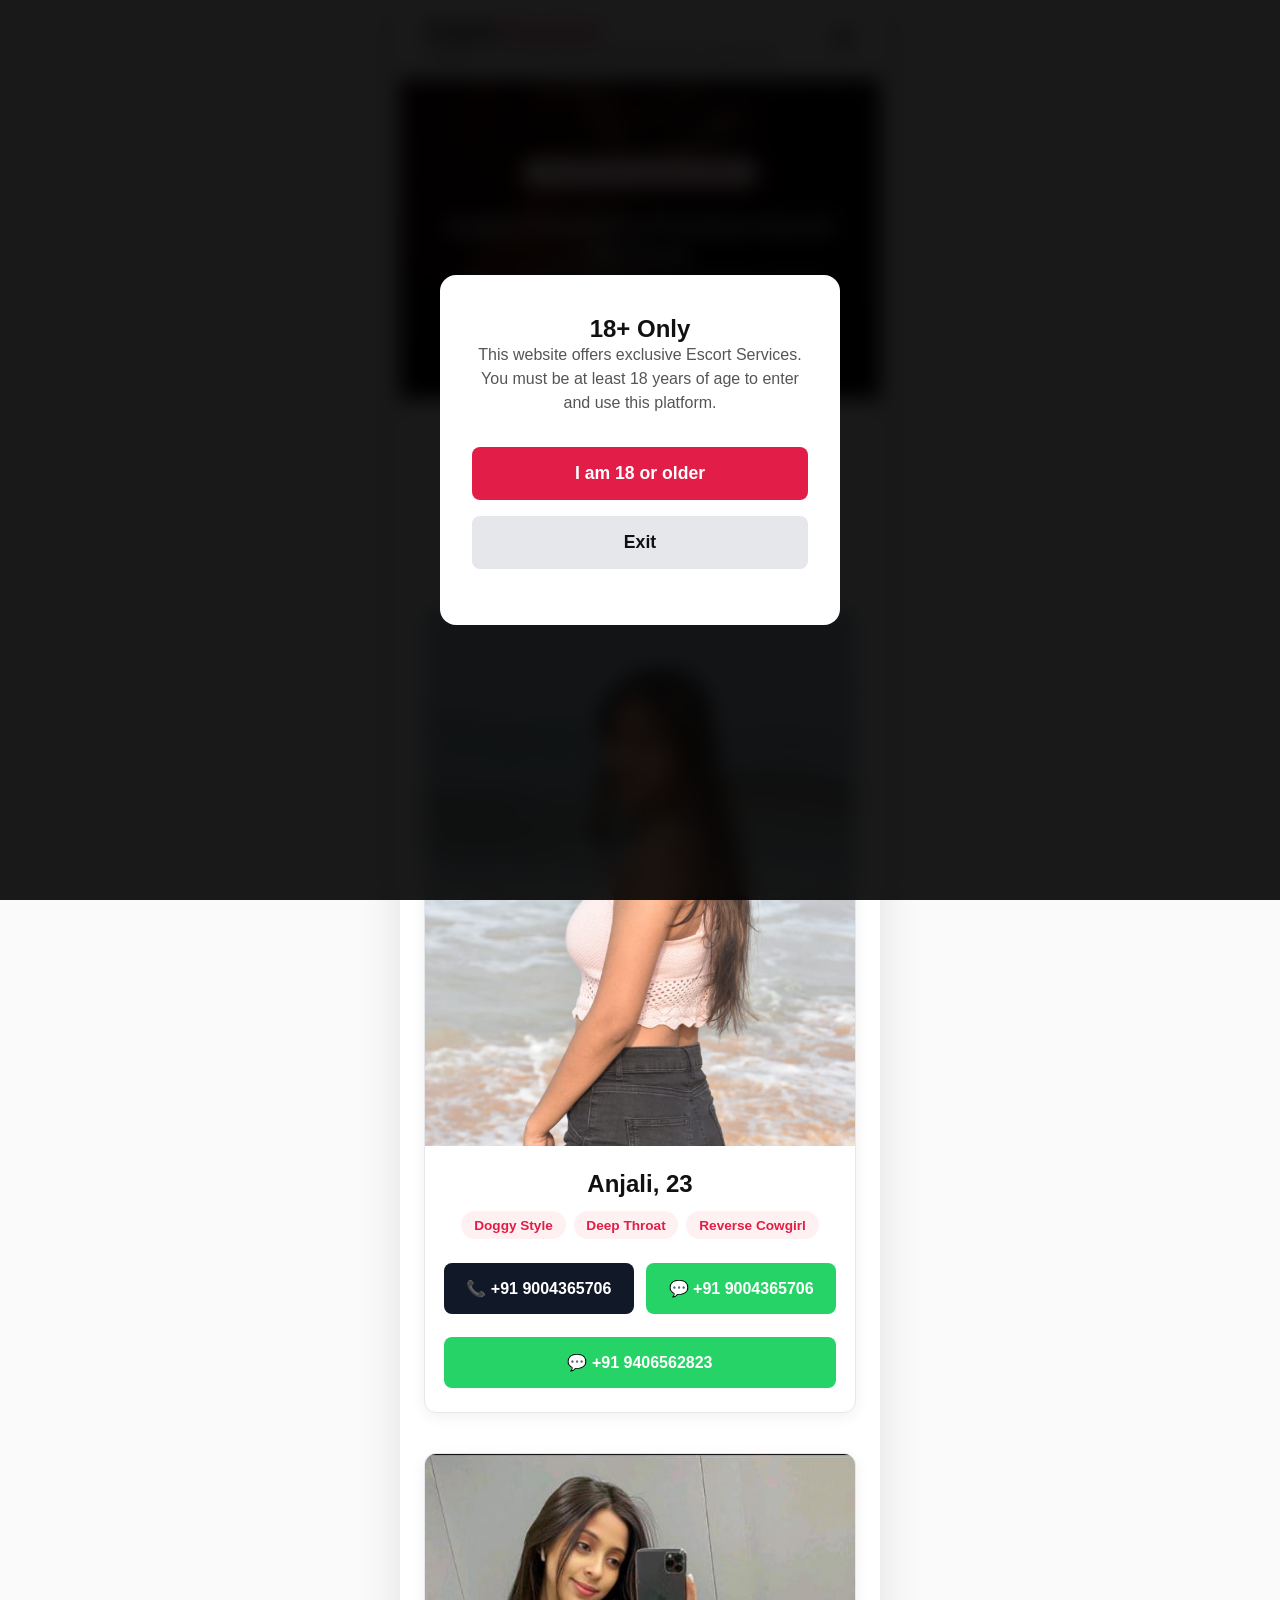
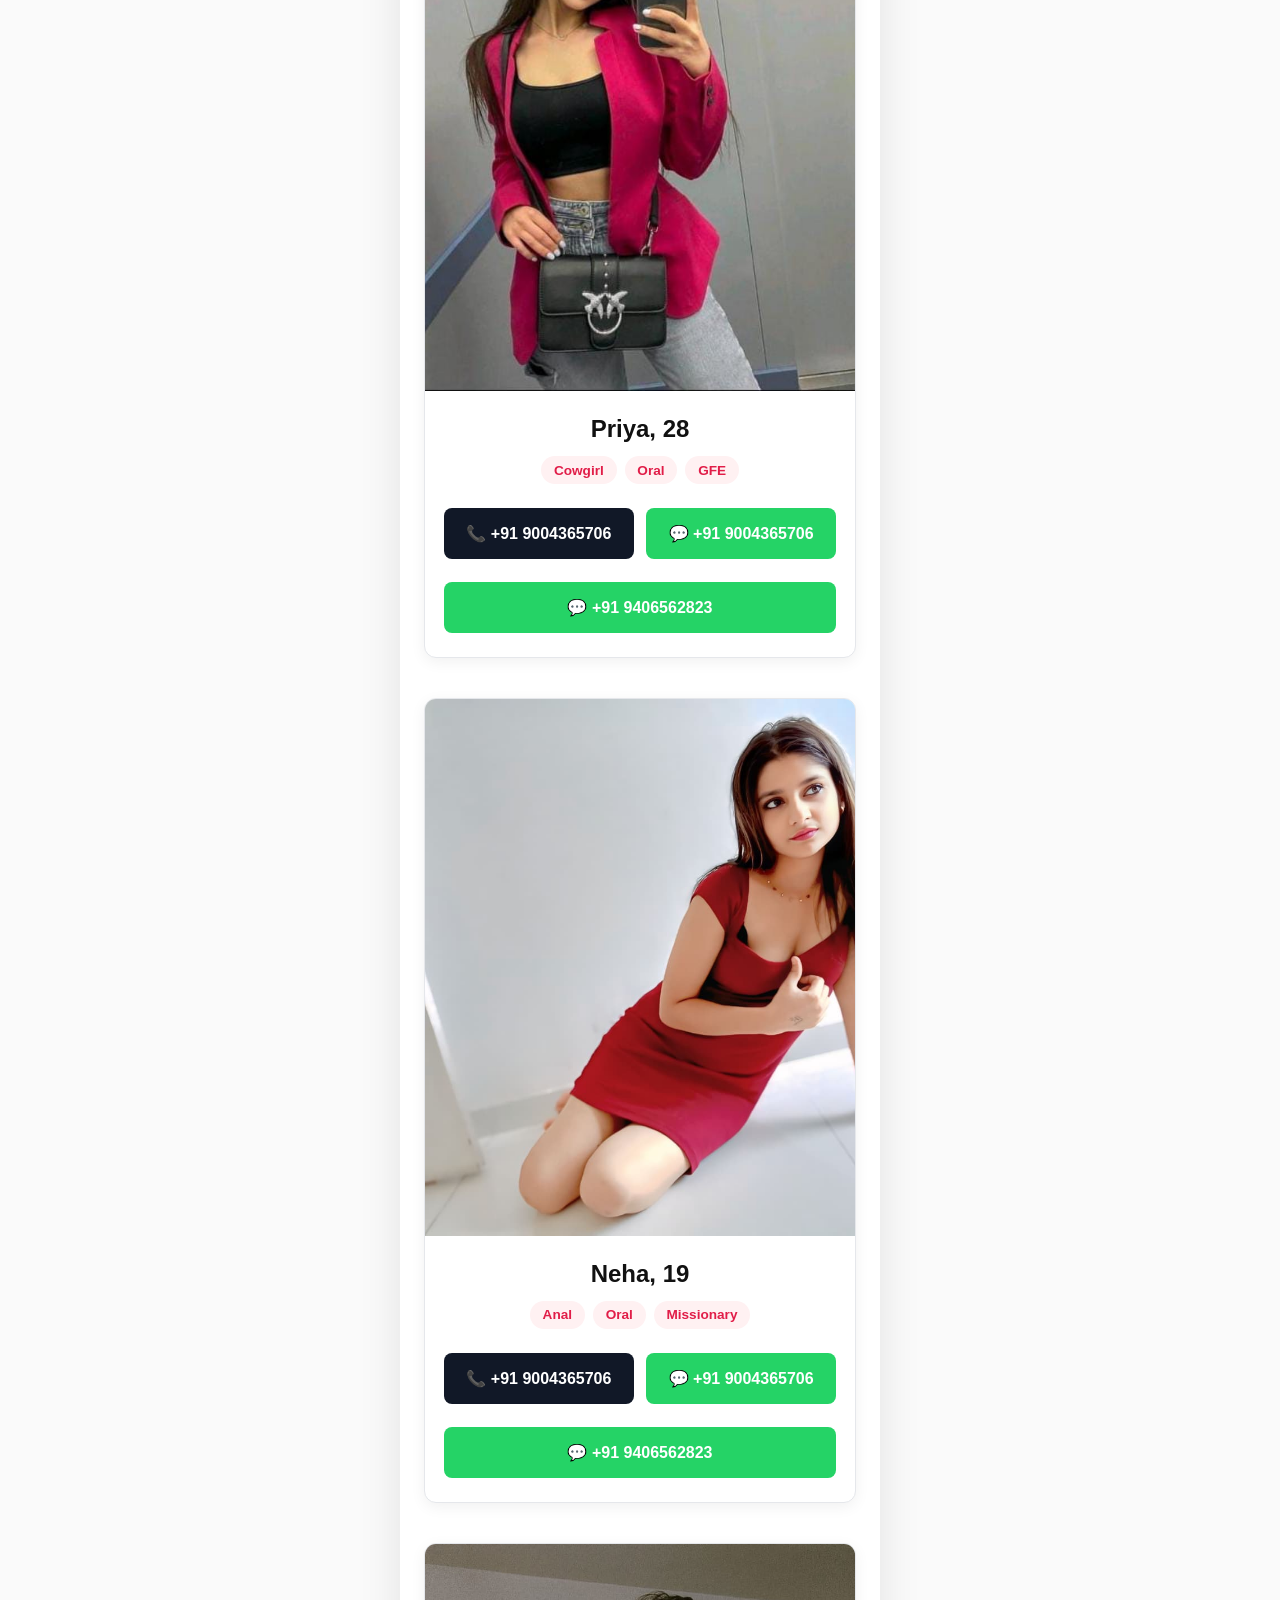
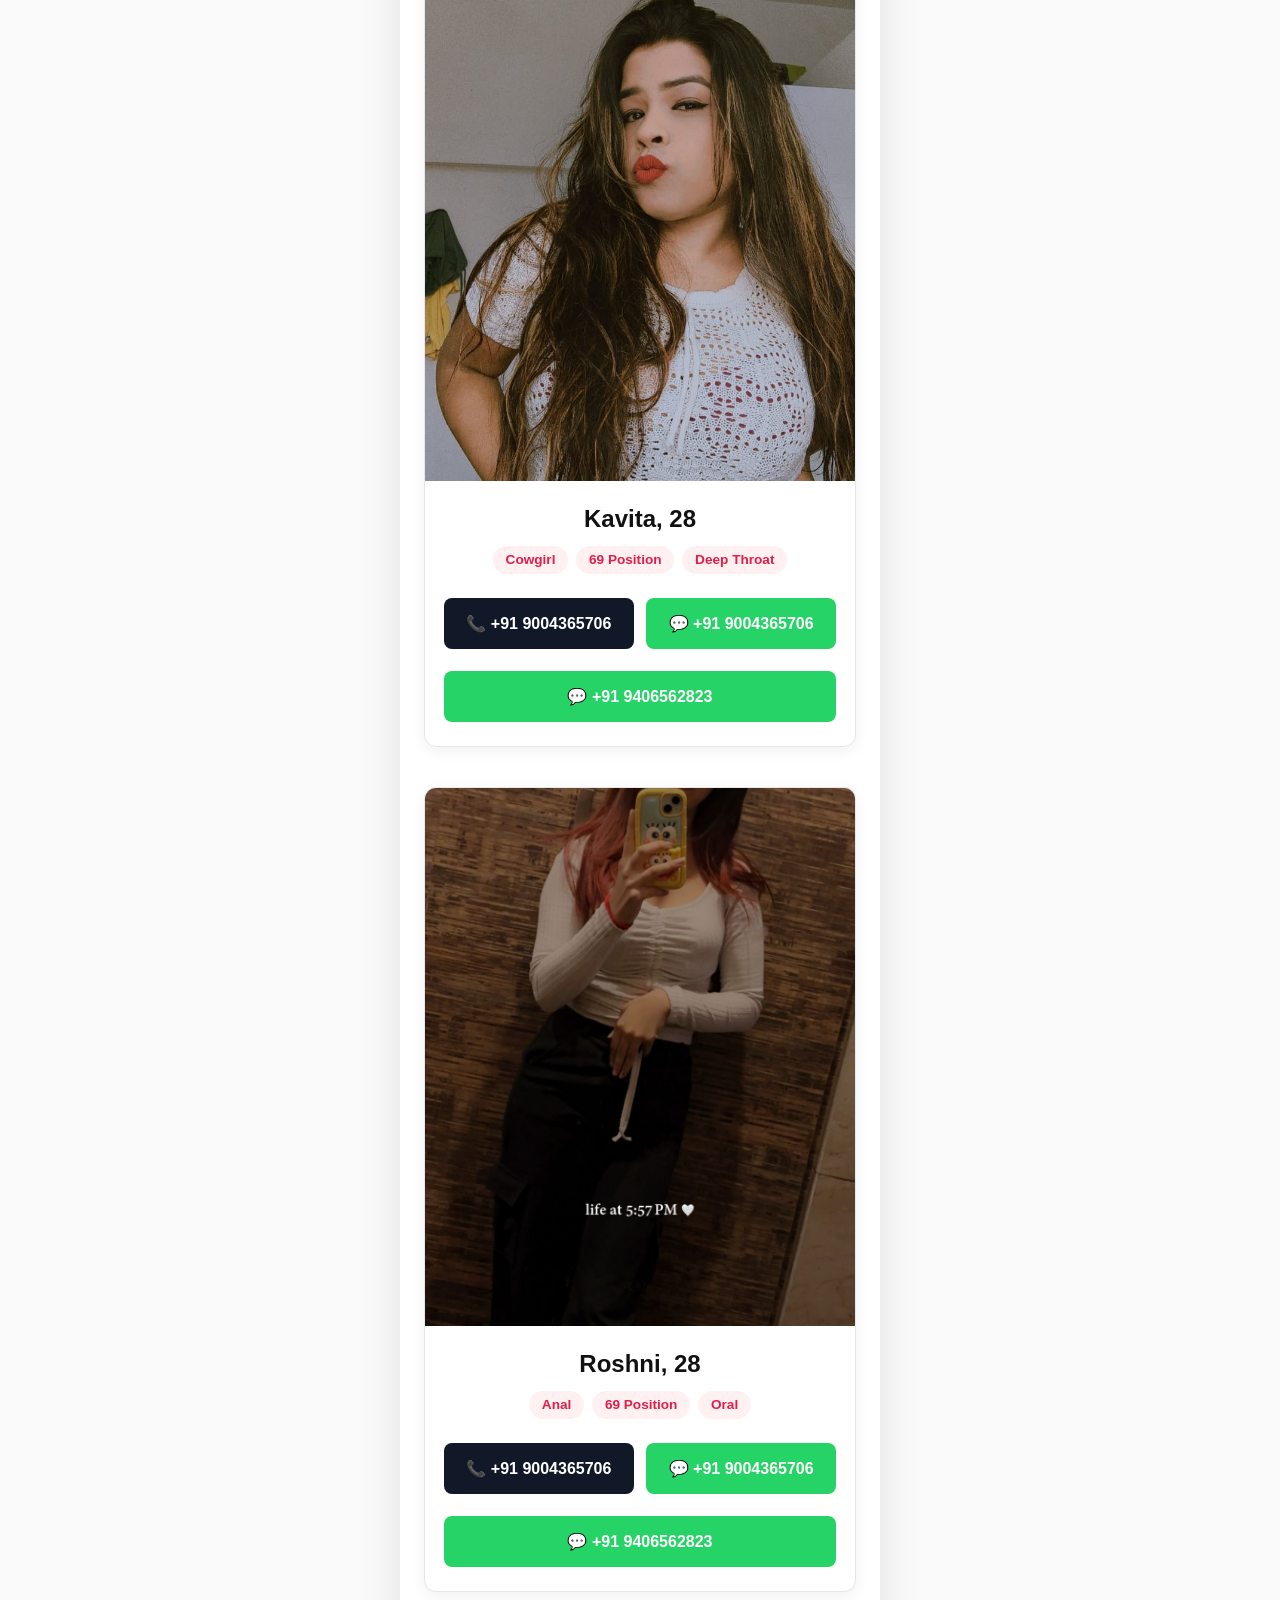
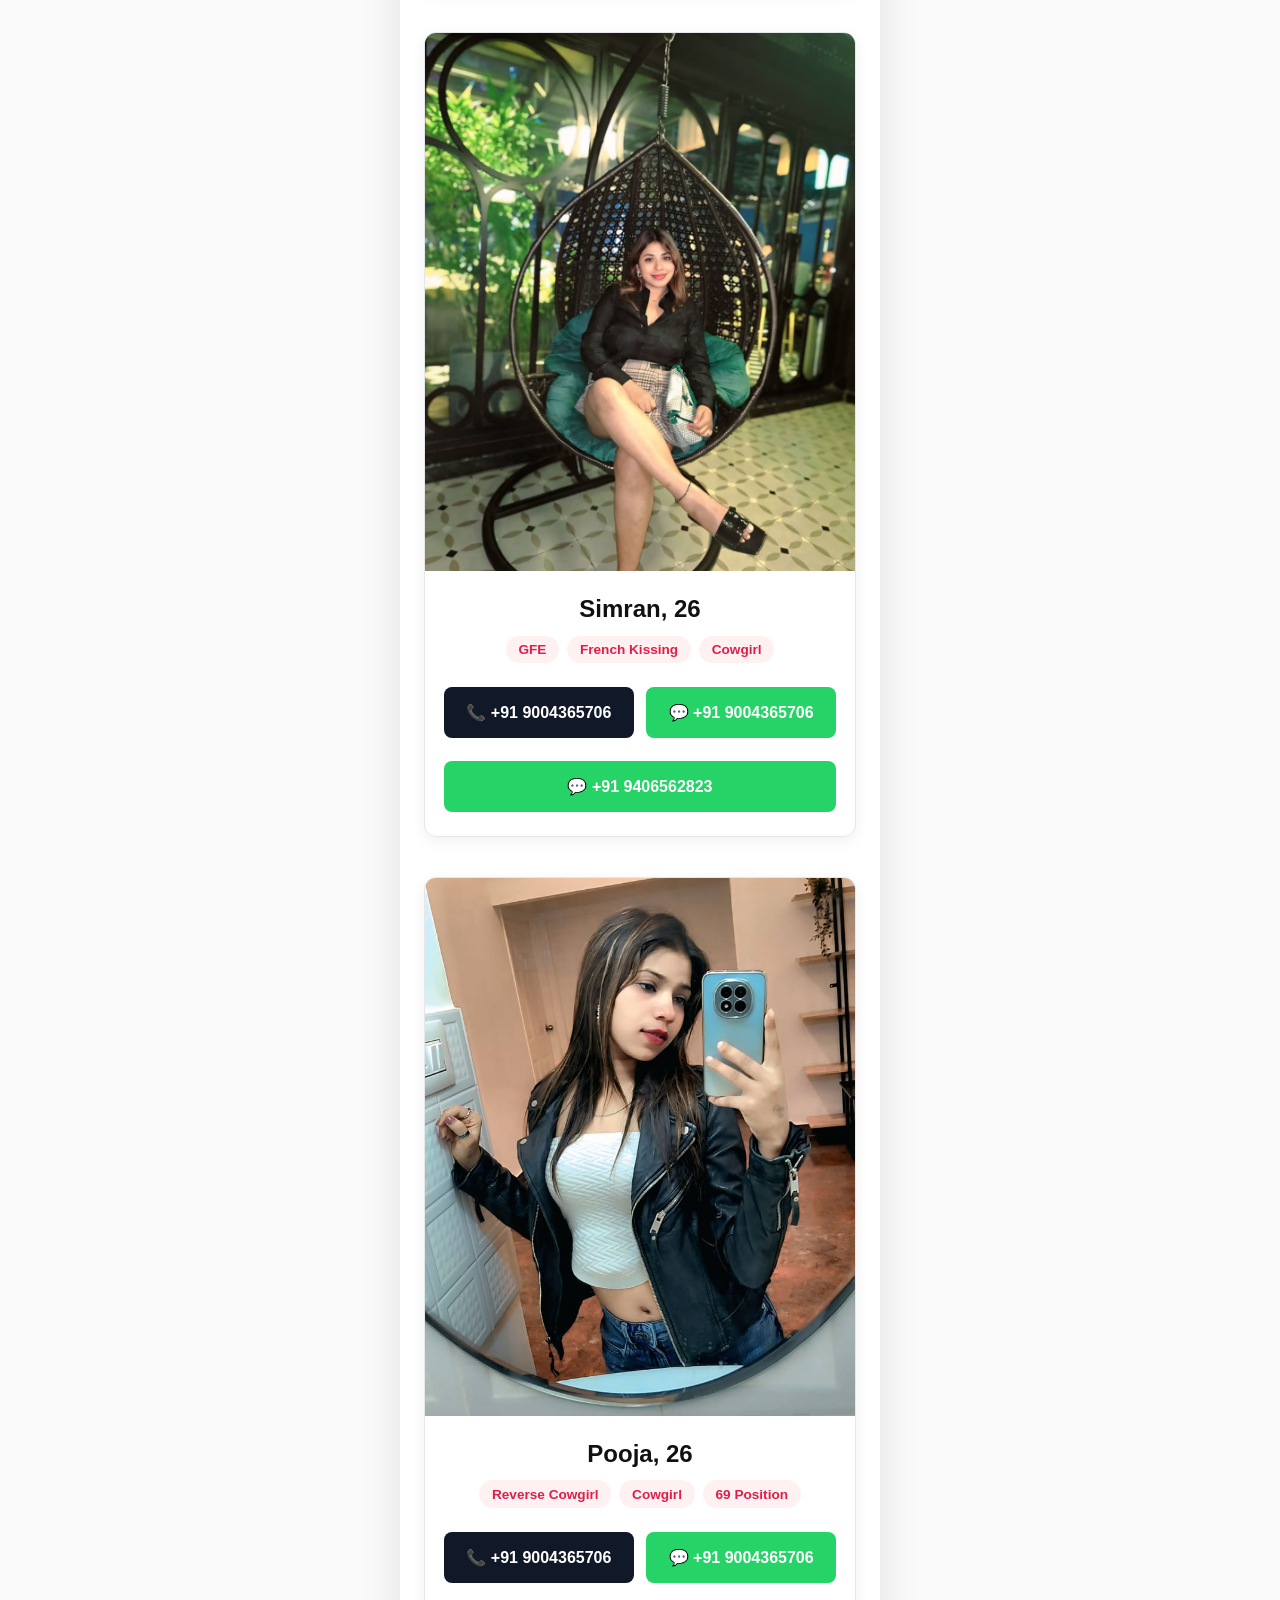
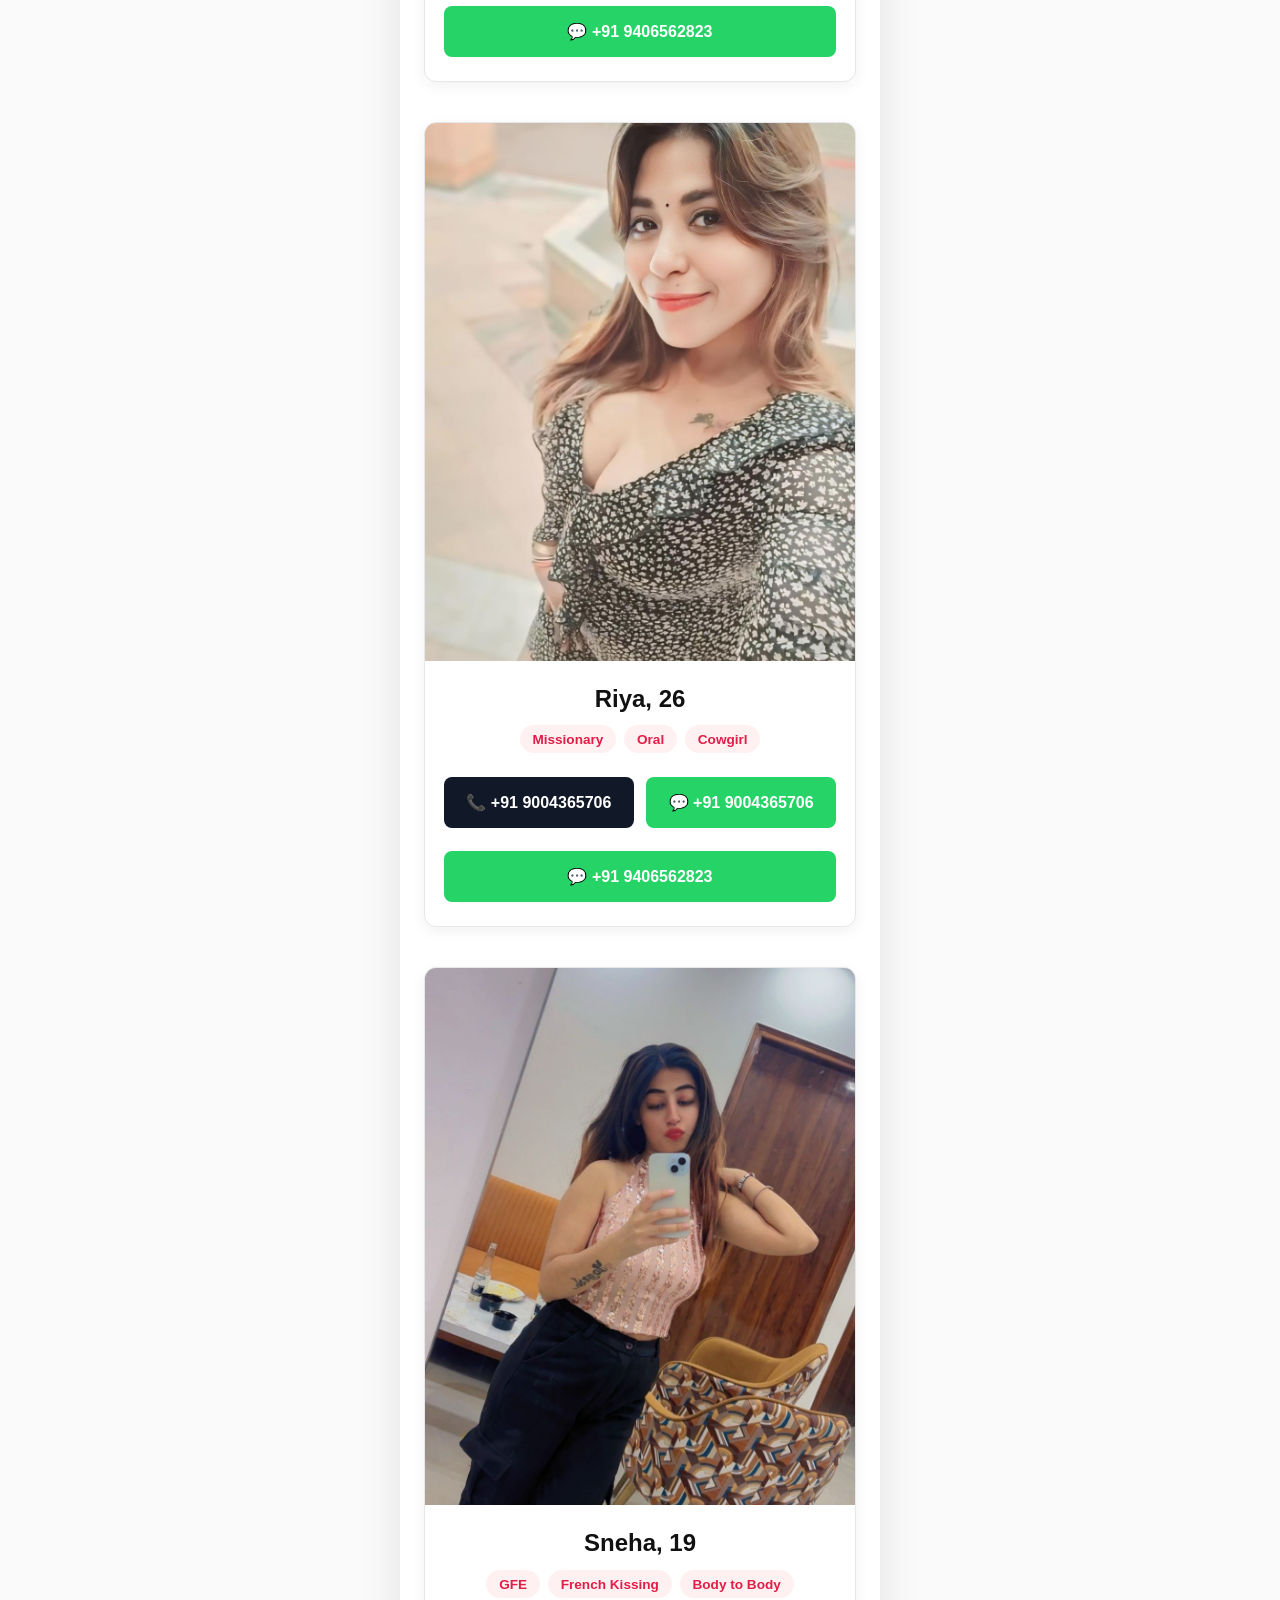
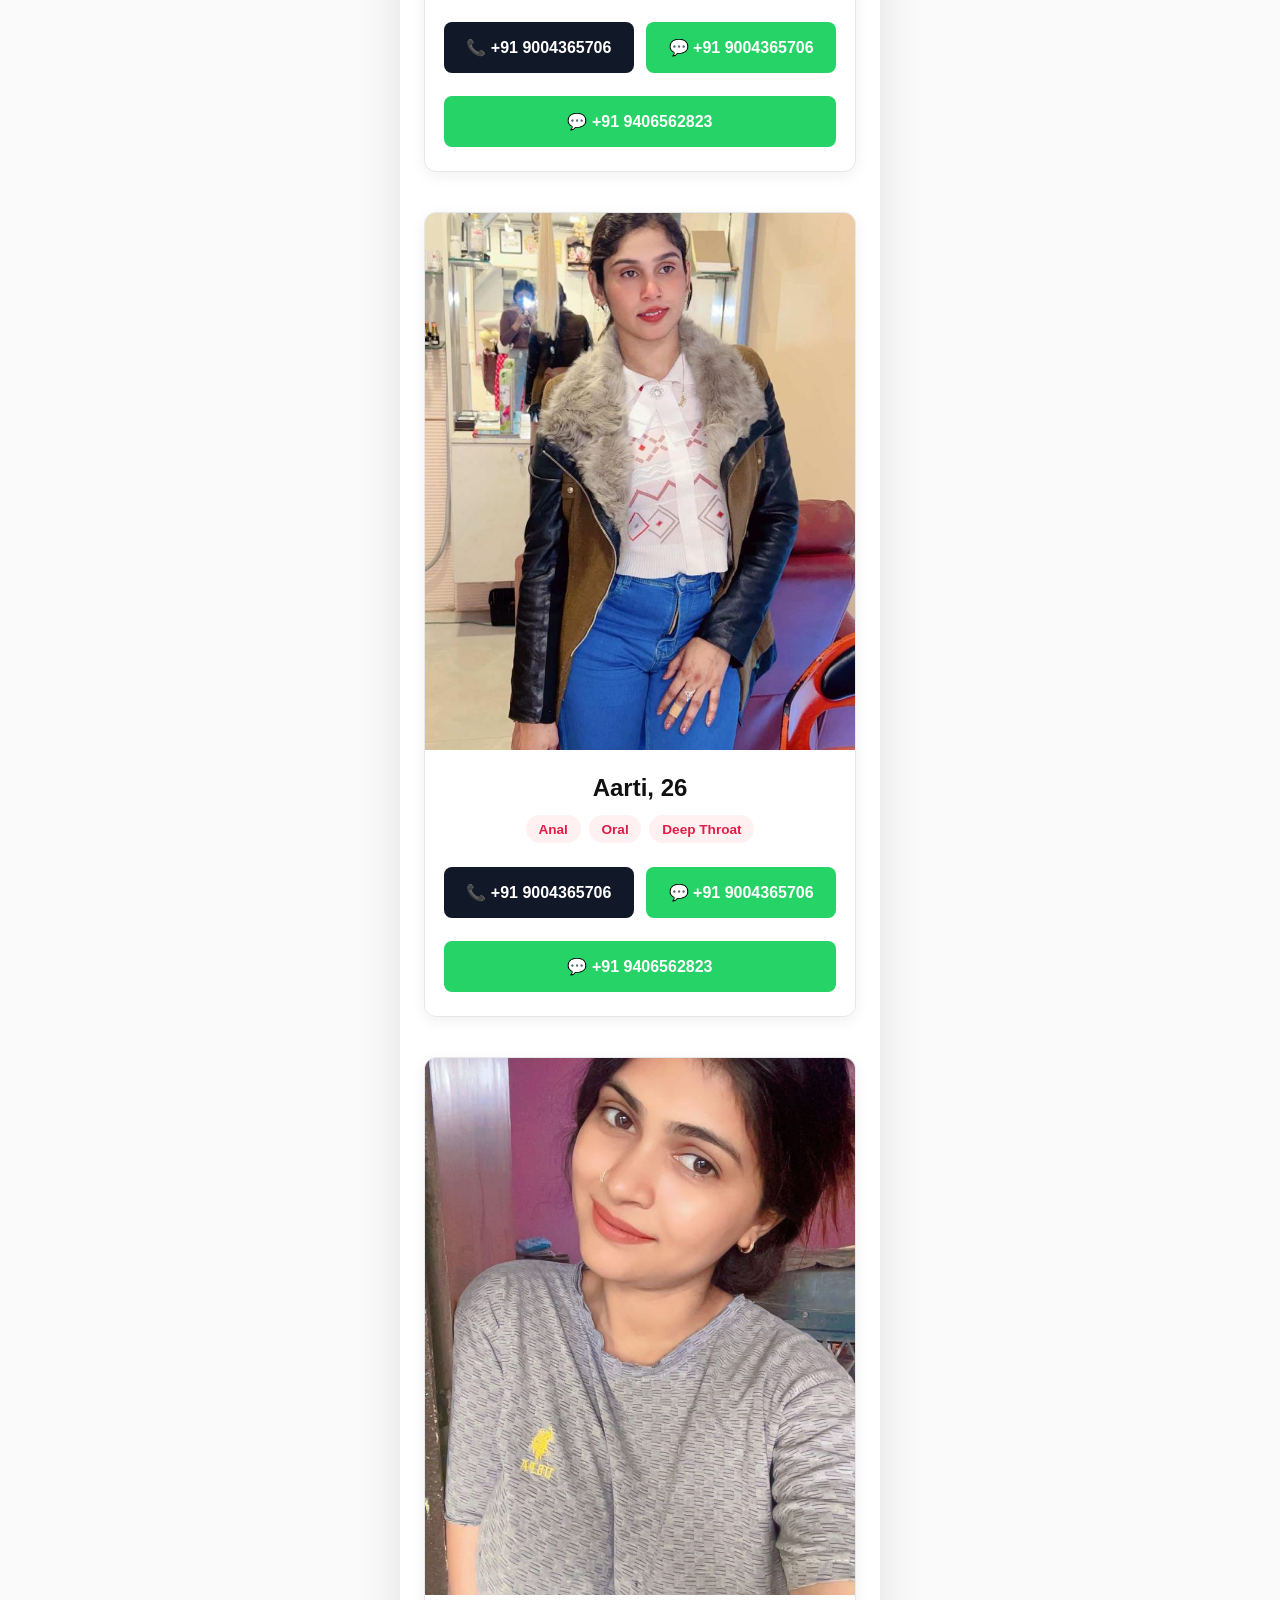
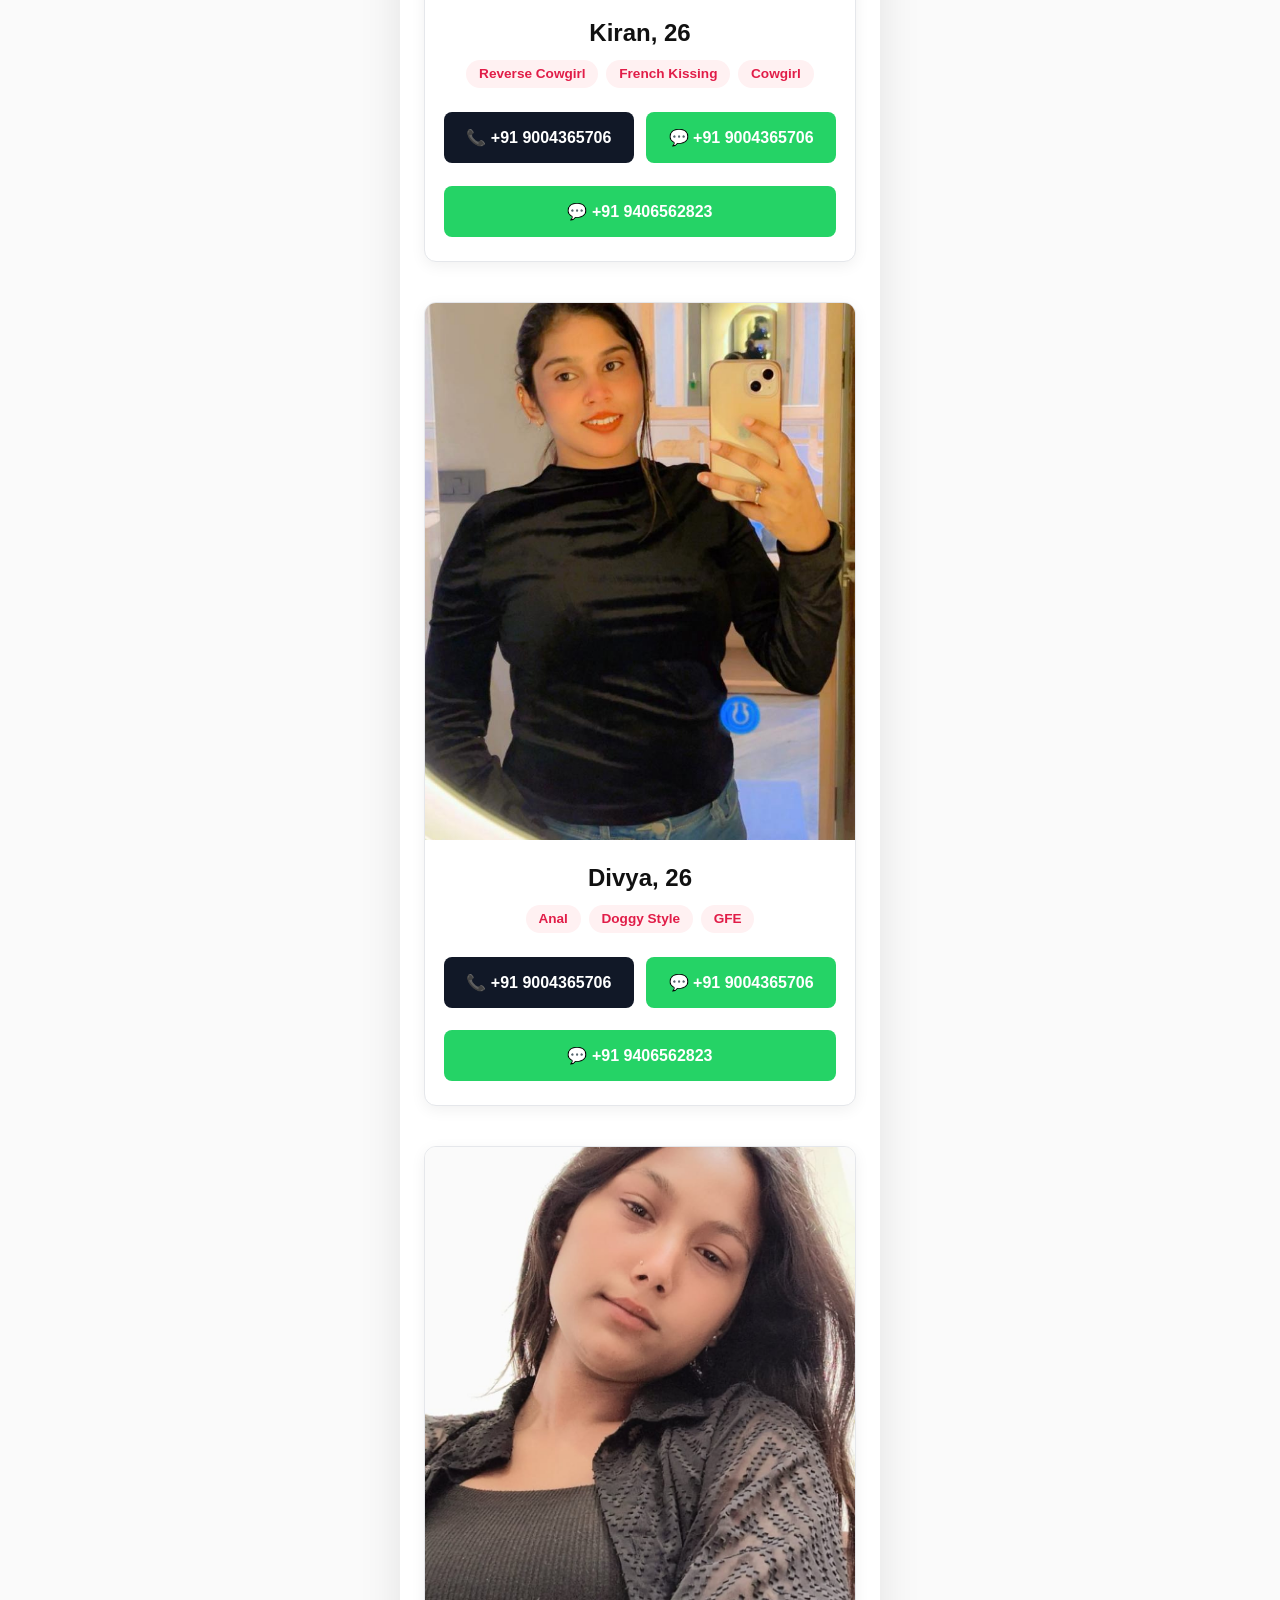
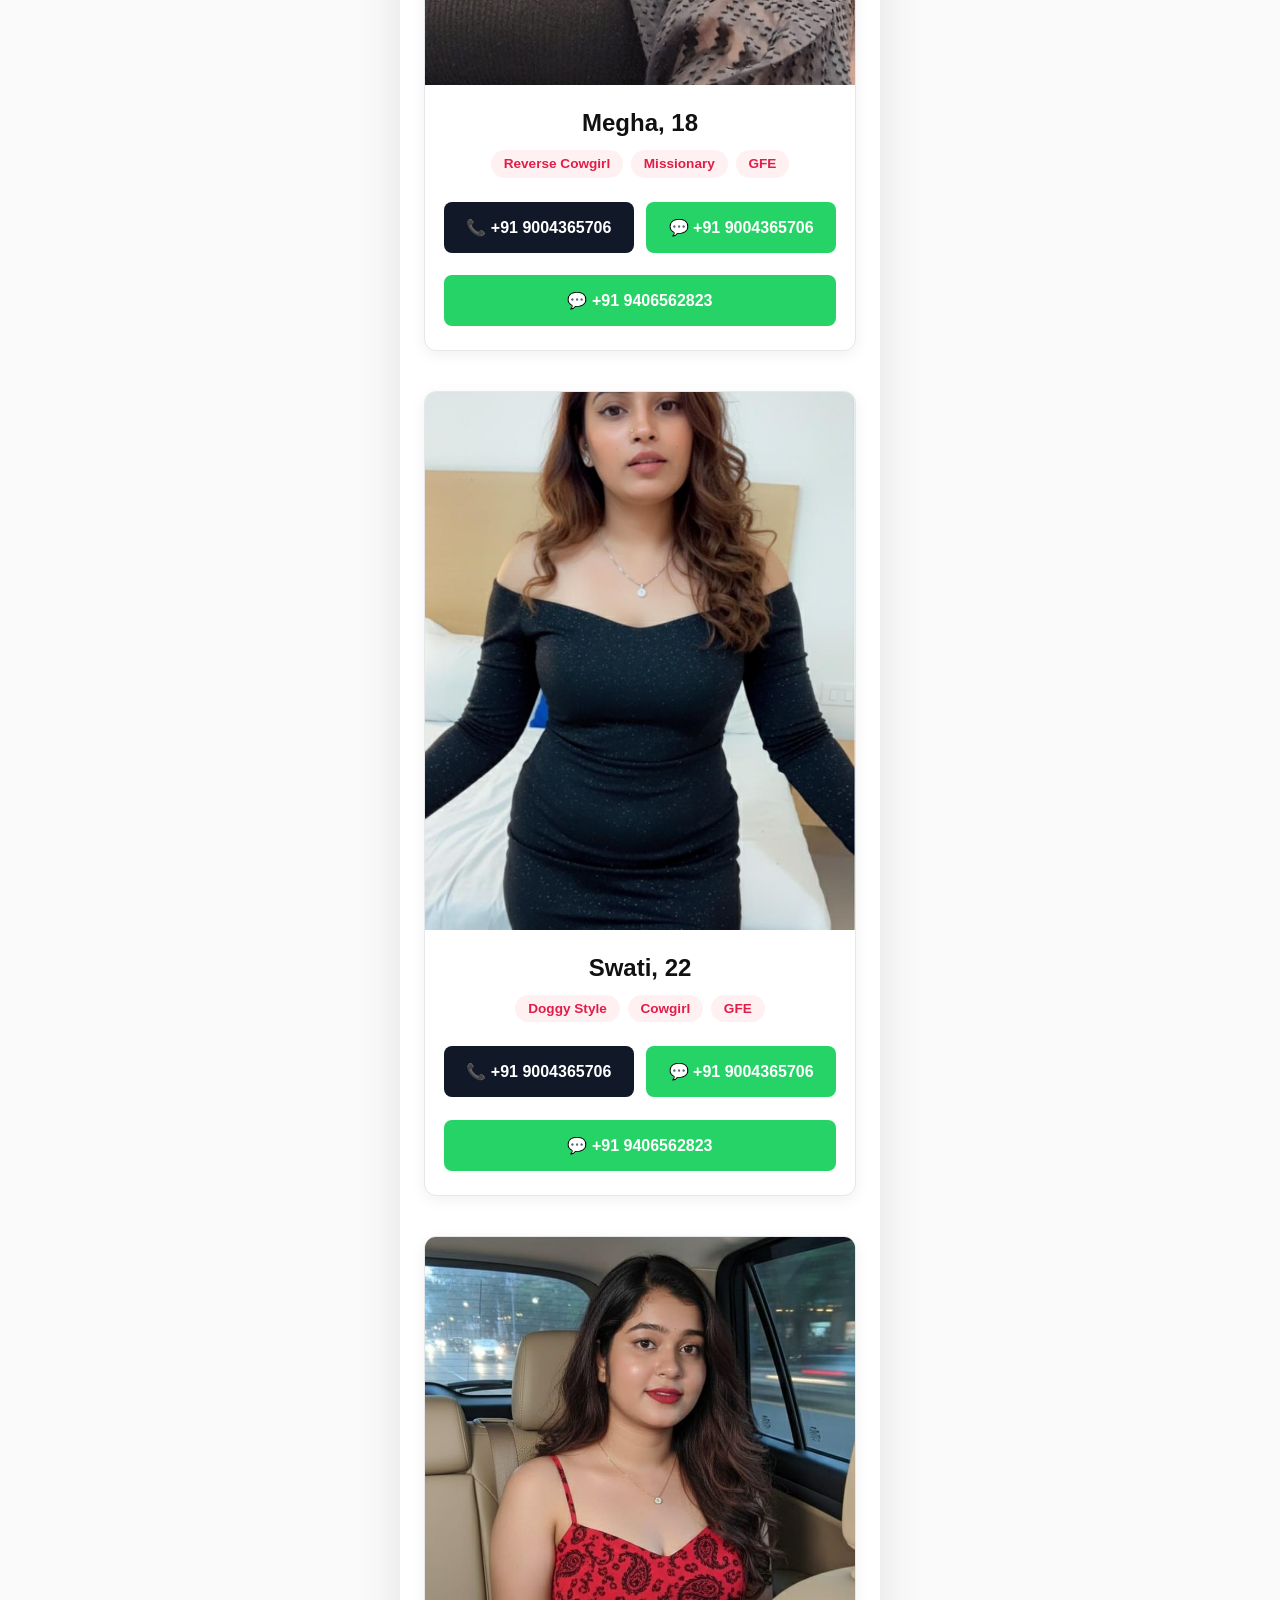
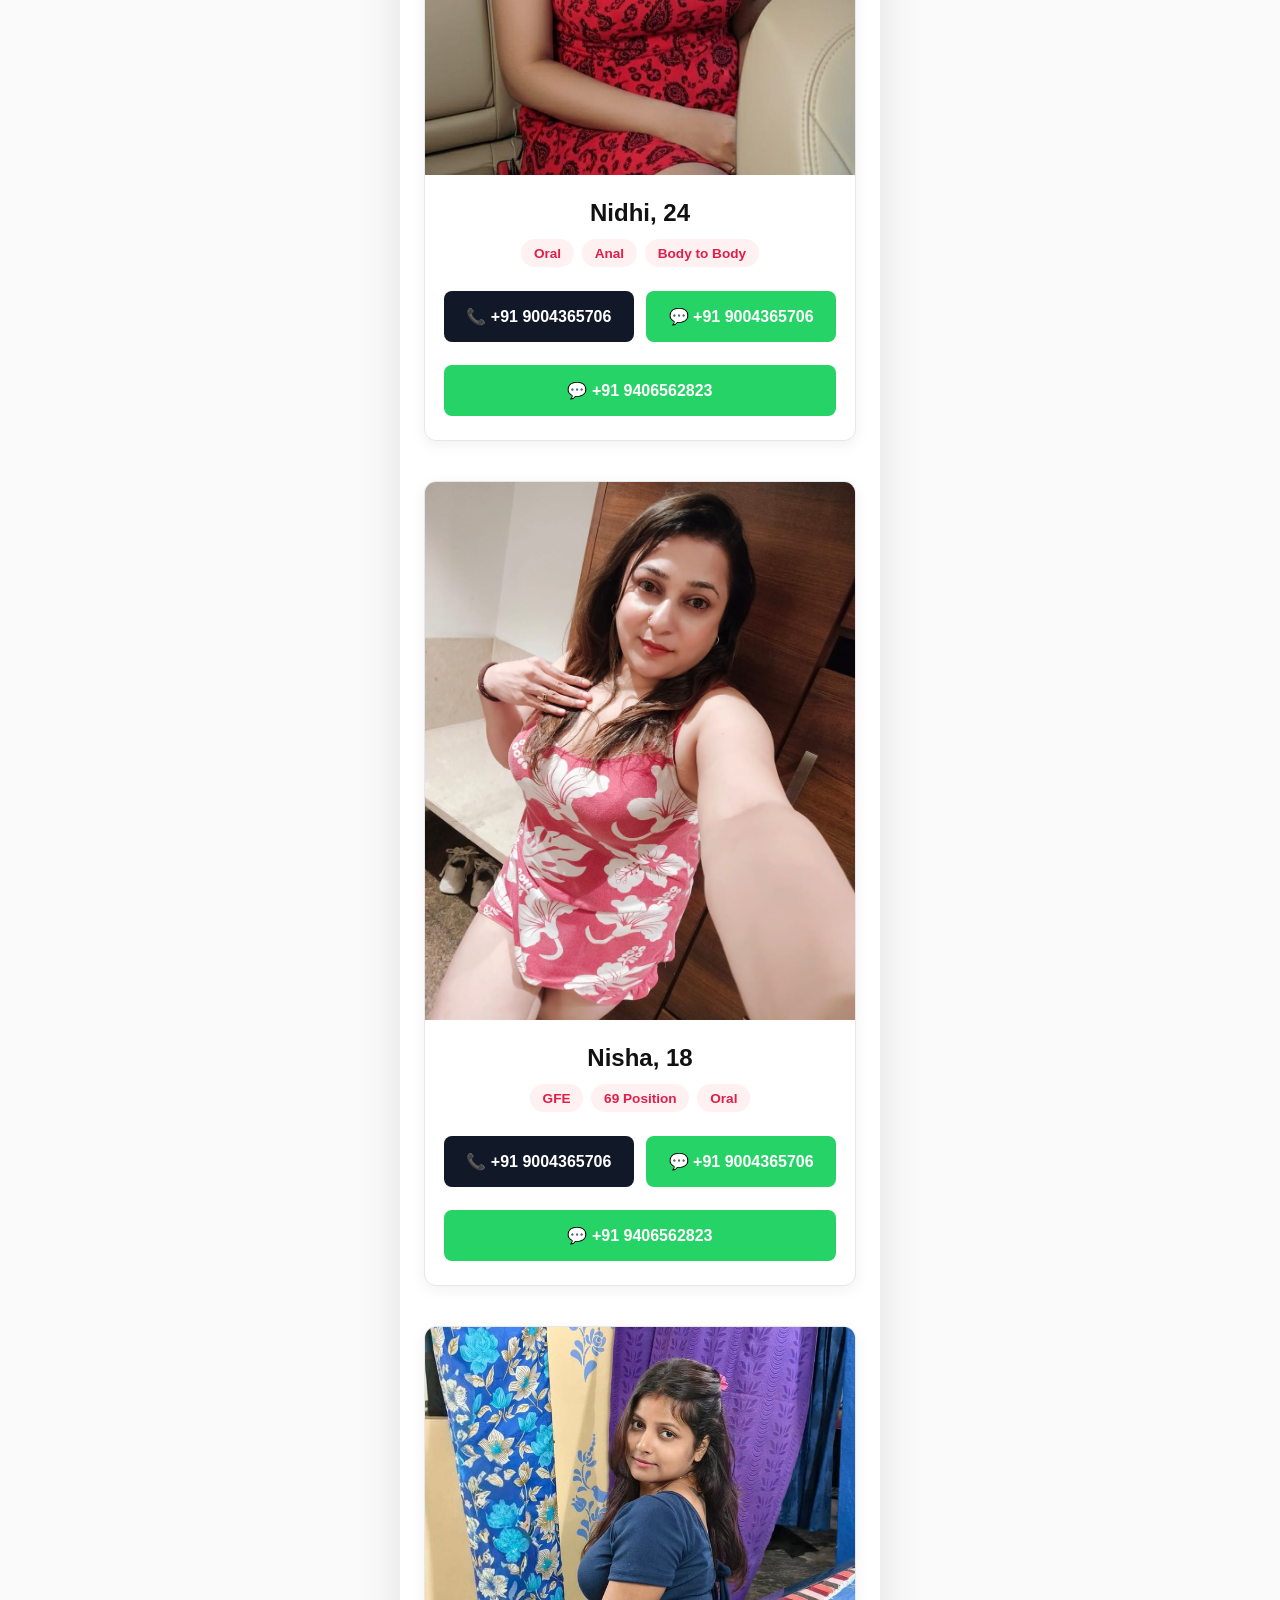
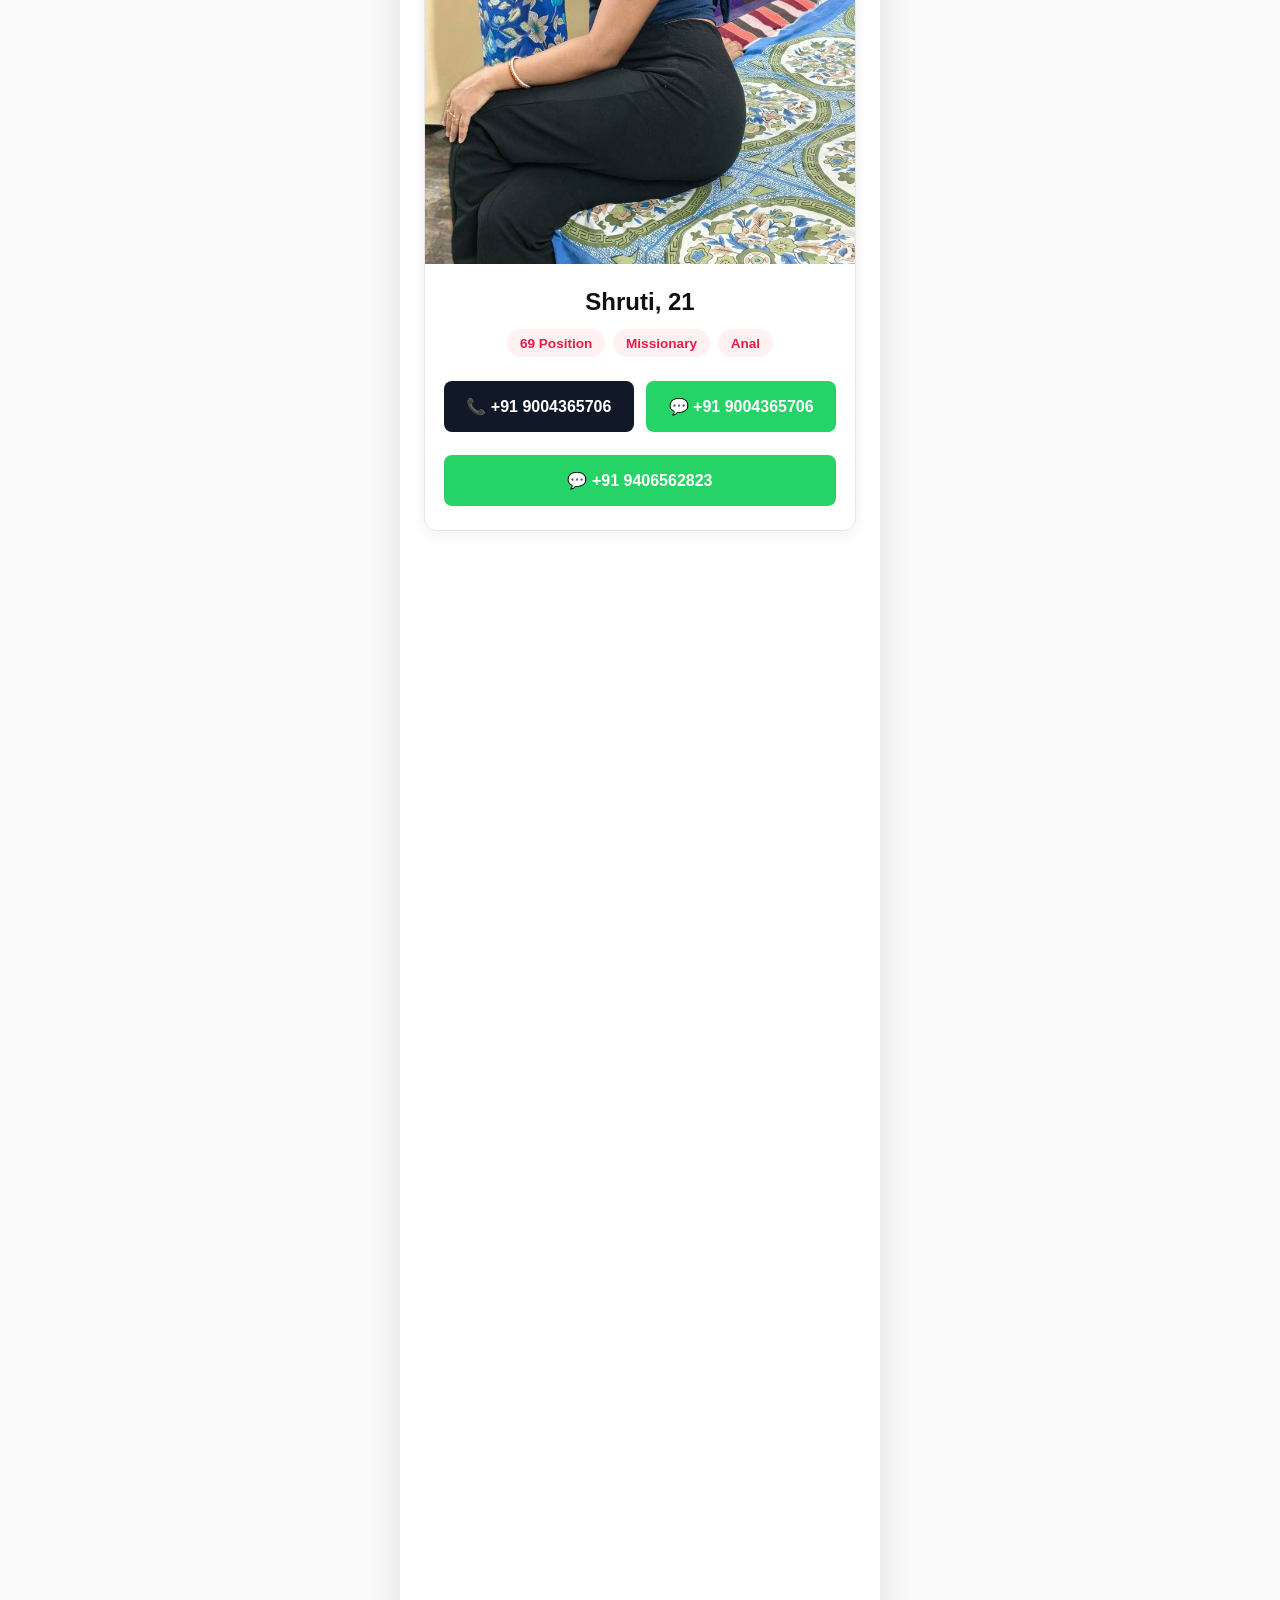
==== commit 8eaa811b: "Revise index.html for SEO and contact updates Updated contact information and improved SEO structure" ====
--- a/index.html
+++ b/index.html
@@ -115,7 +115,7 @@
                 
                 <div class="contact-info">
                     <p class="contact-title">Contact Arpita Chauhan to Book</p>
-                    <p><strong>📞 Call / WhatsApp:</strong> +91 9004365706</p>
+                    <p><strong>📞 Call / WhatsApp:</strong> +91 9004365706 or +91 9406562823</p>
                     <p><strong>✉️ Email:</strong> arpitta575@gmail.com</p>
                     <p><strong>📍 Location:</strong> Indore & Ujjain, Madhya Pradesh</p>
                 </div>
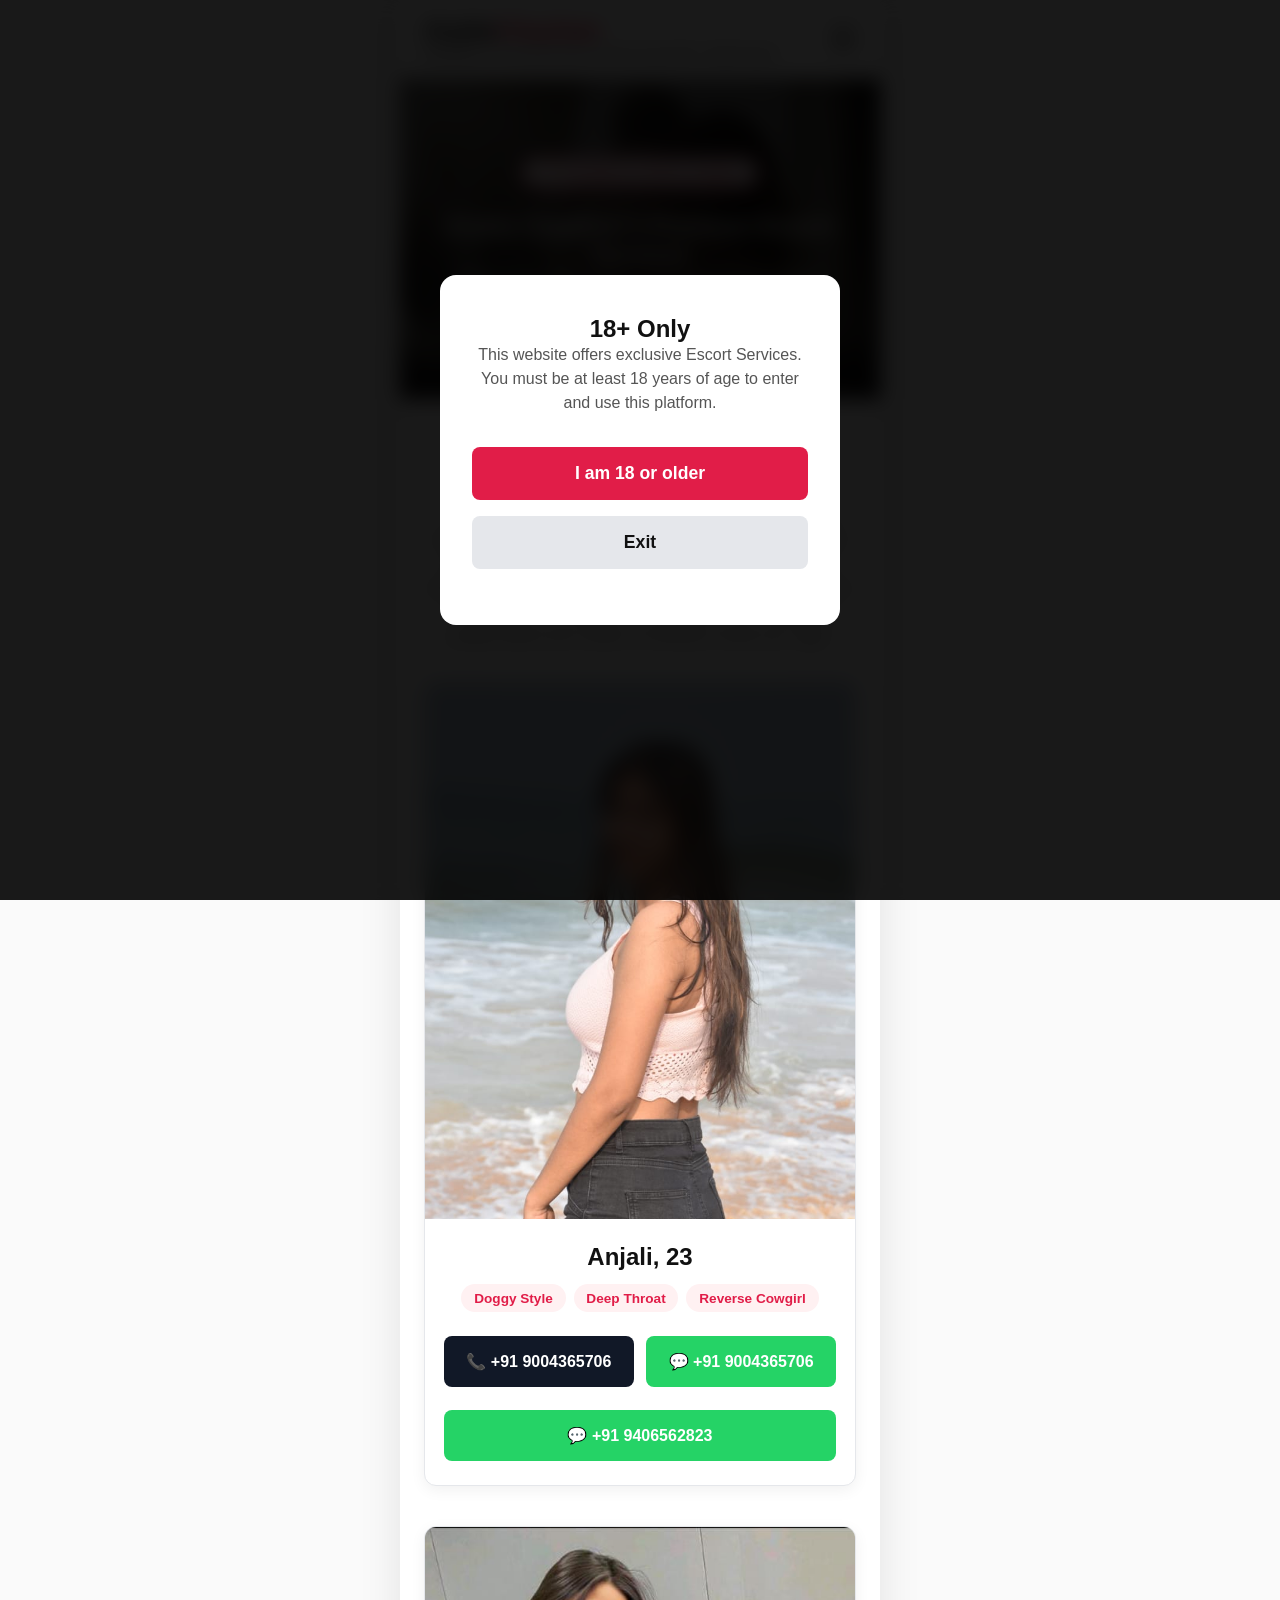
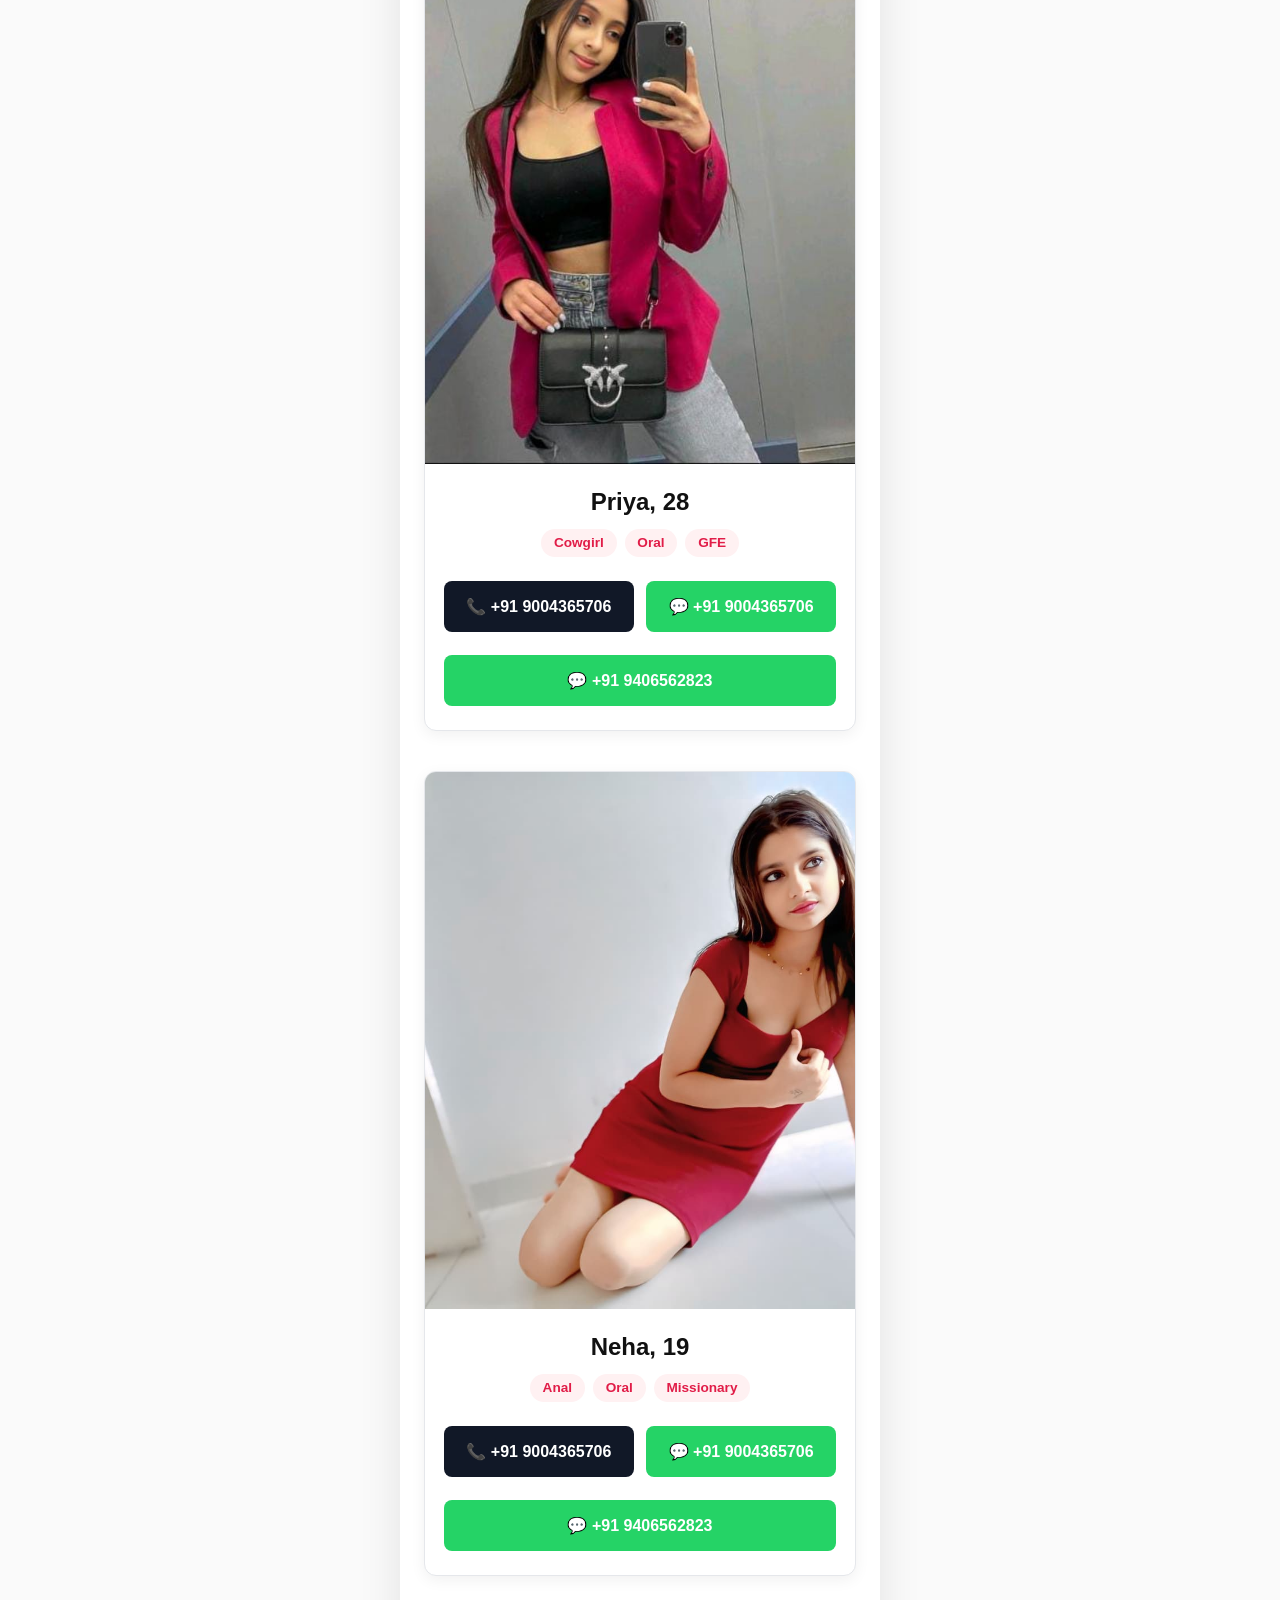
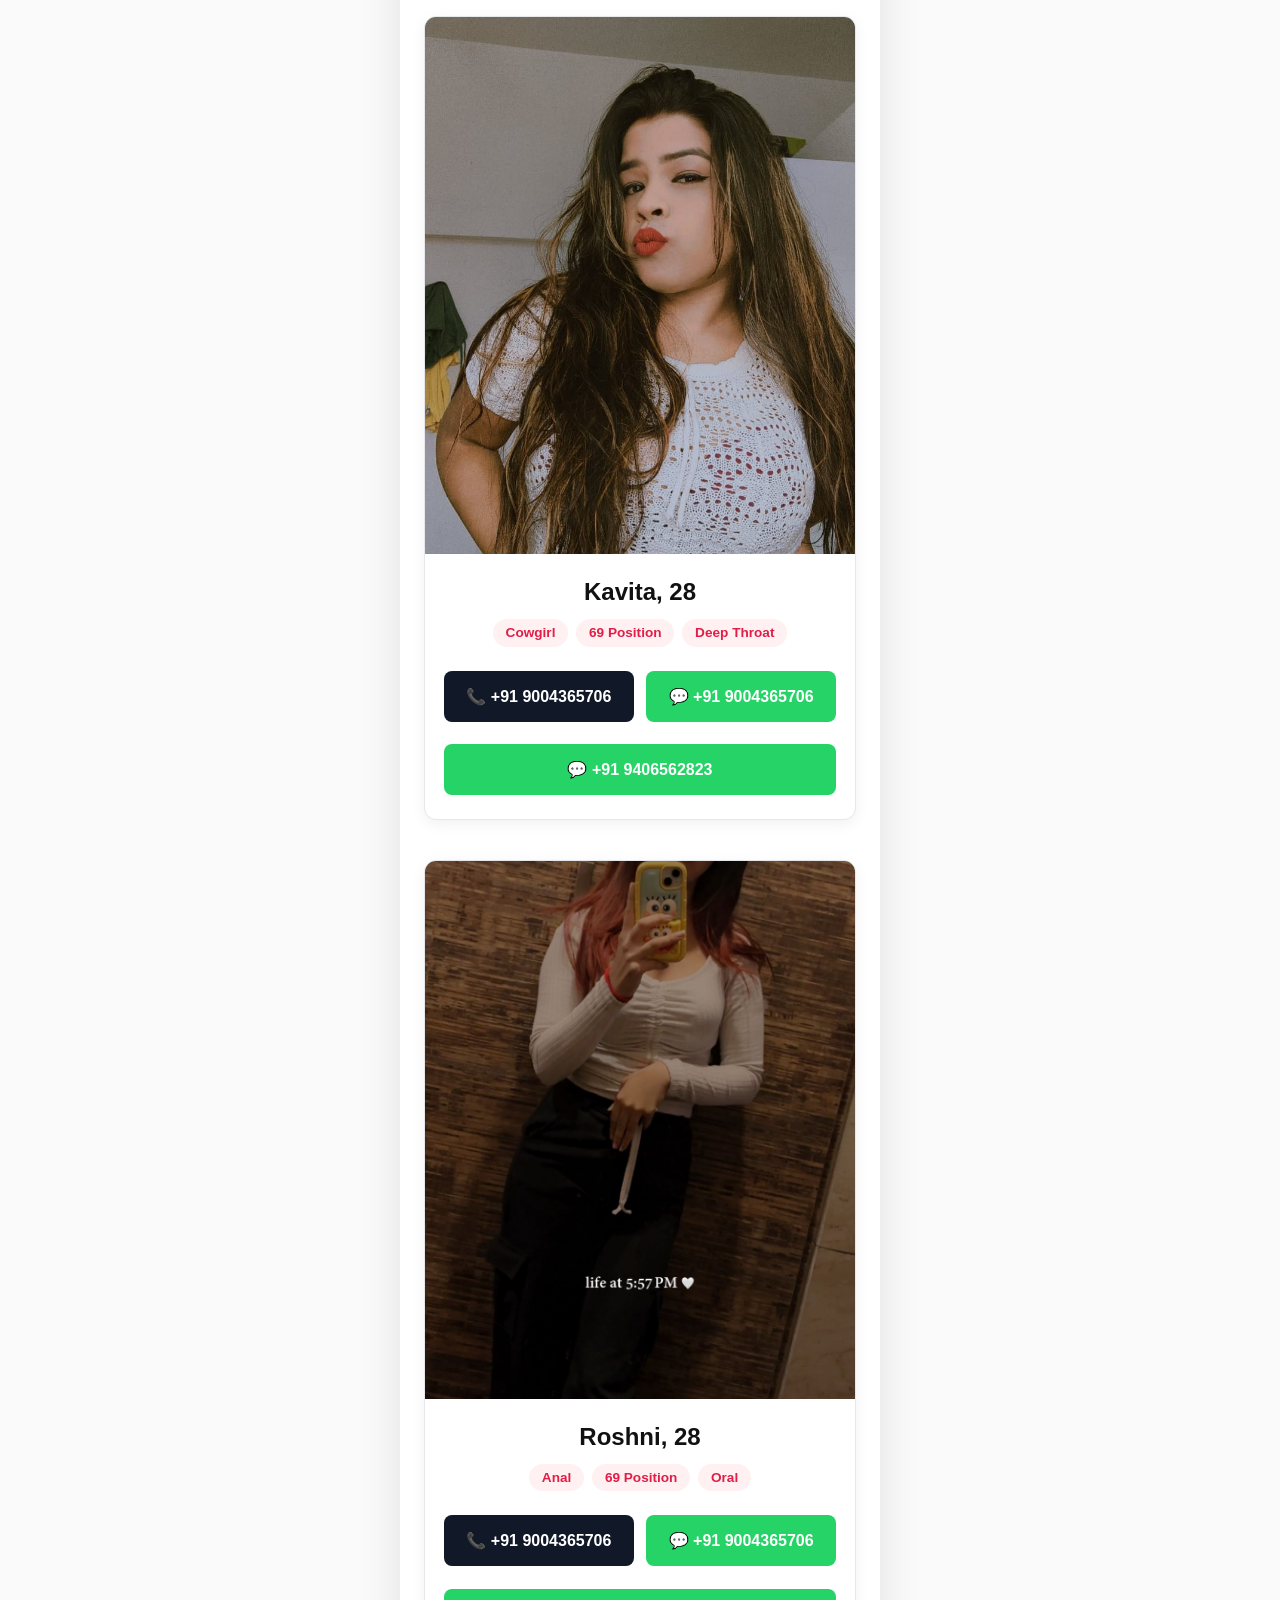
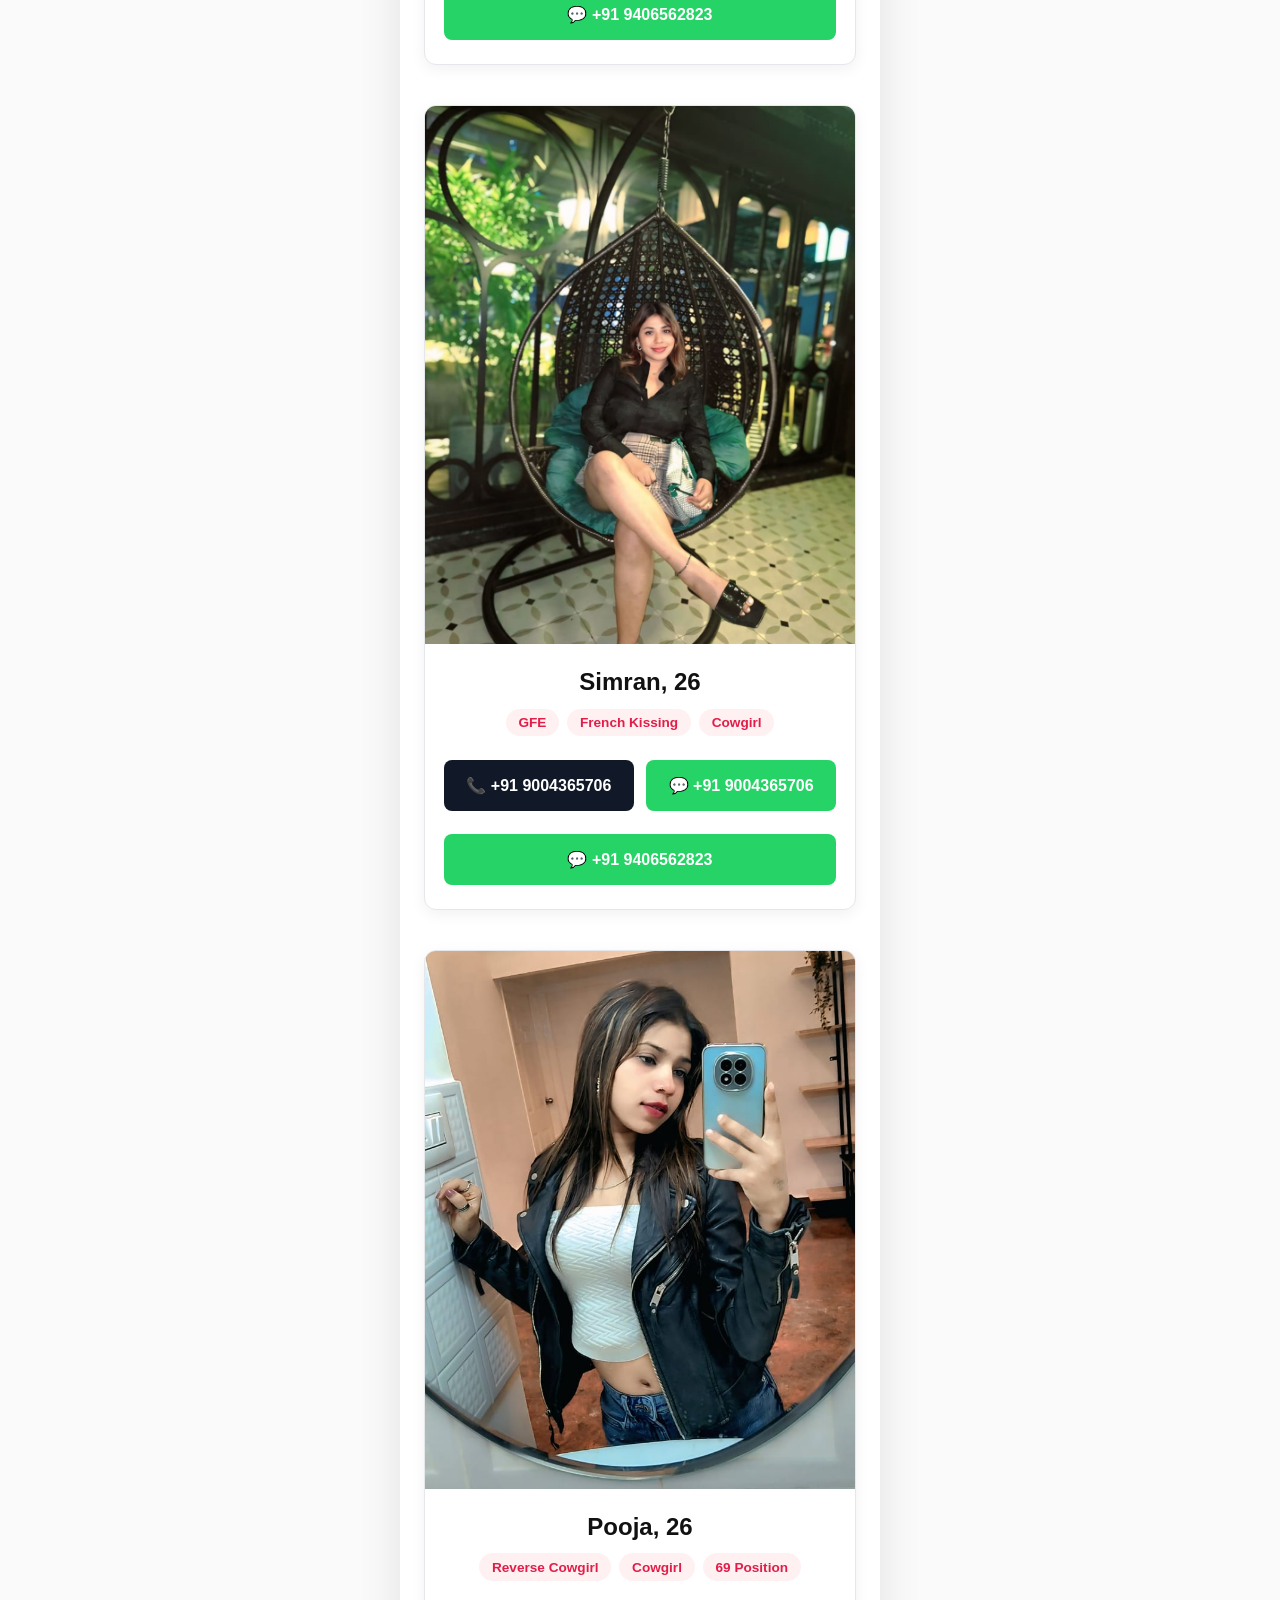
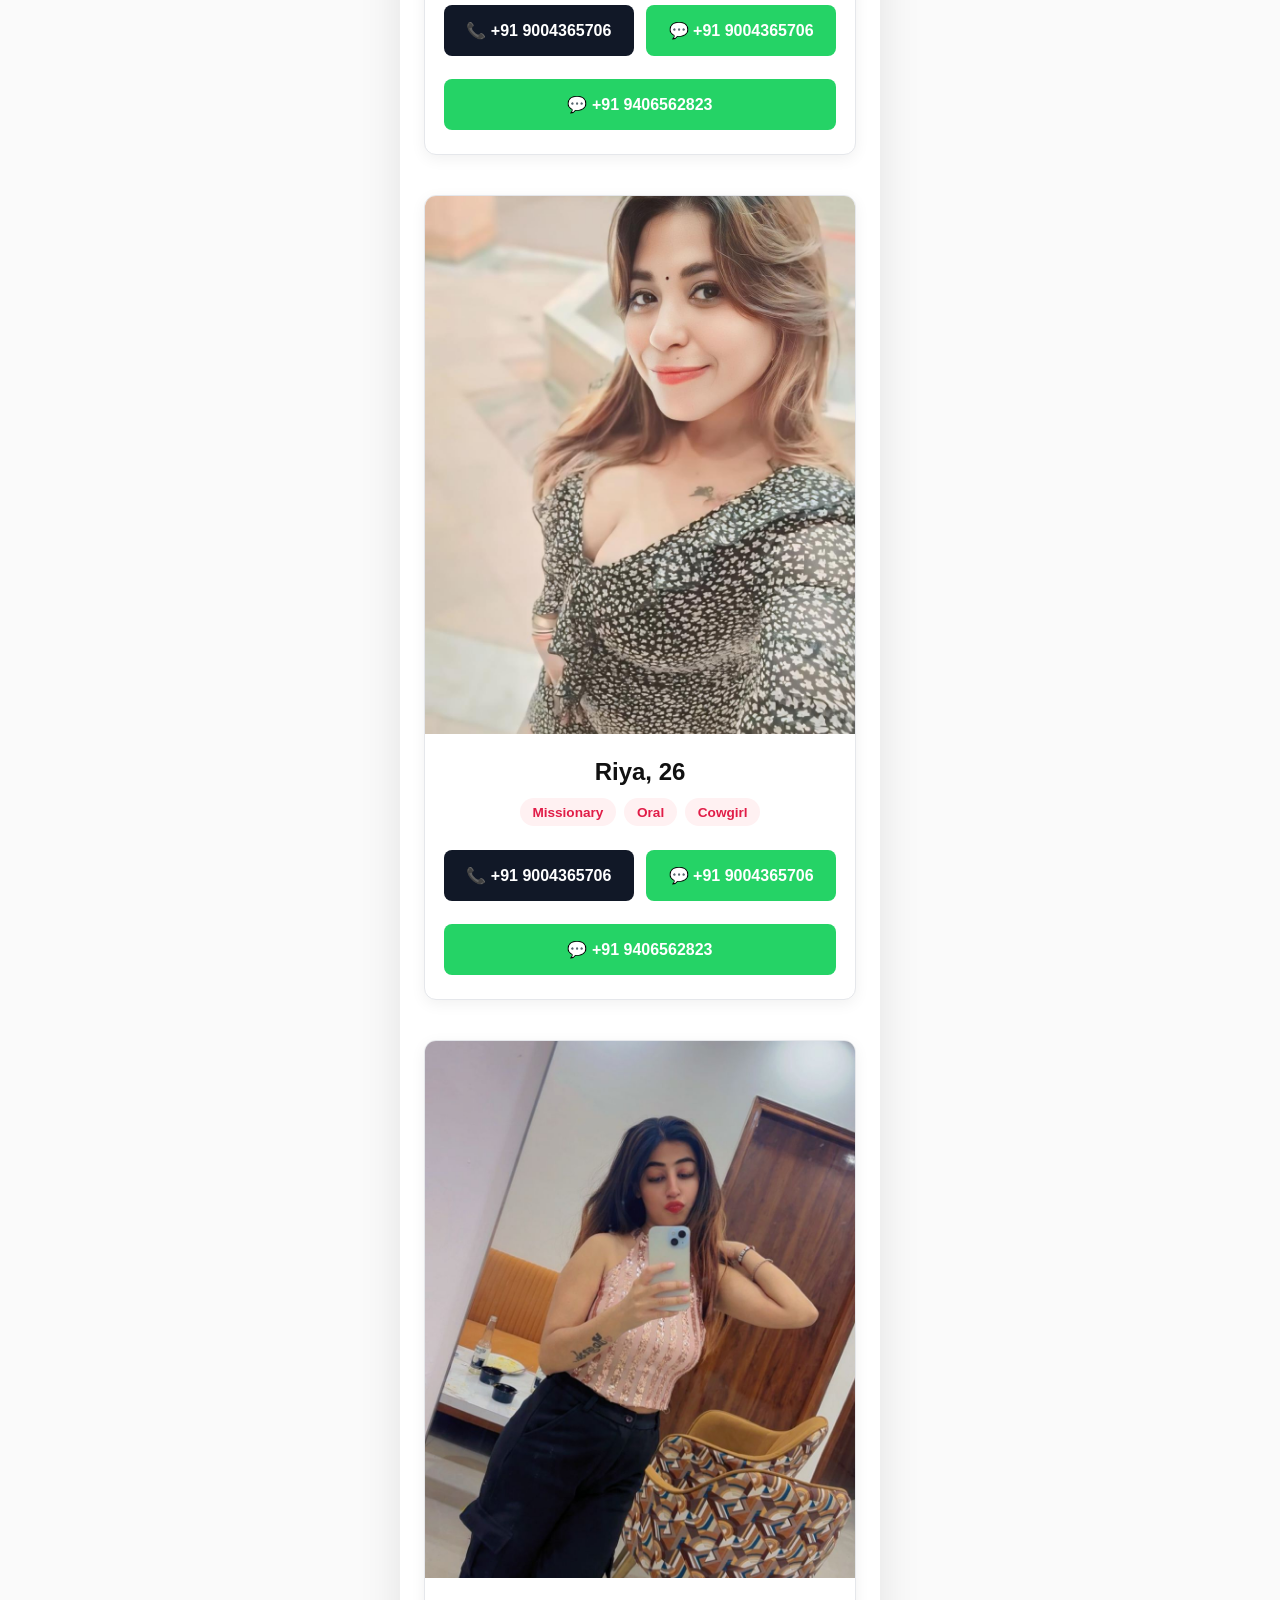
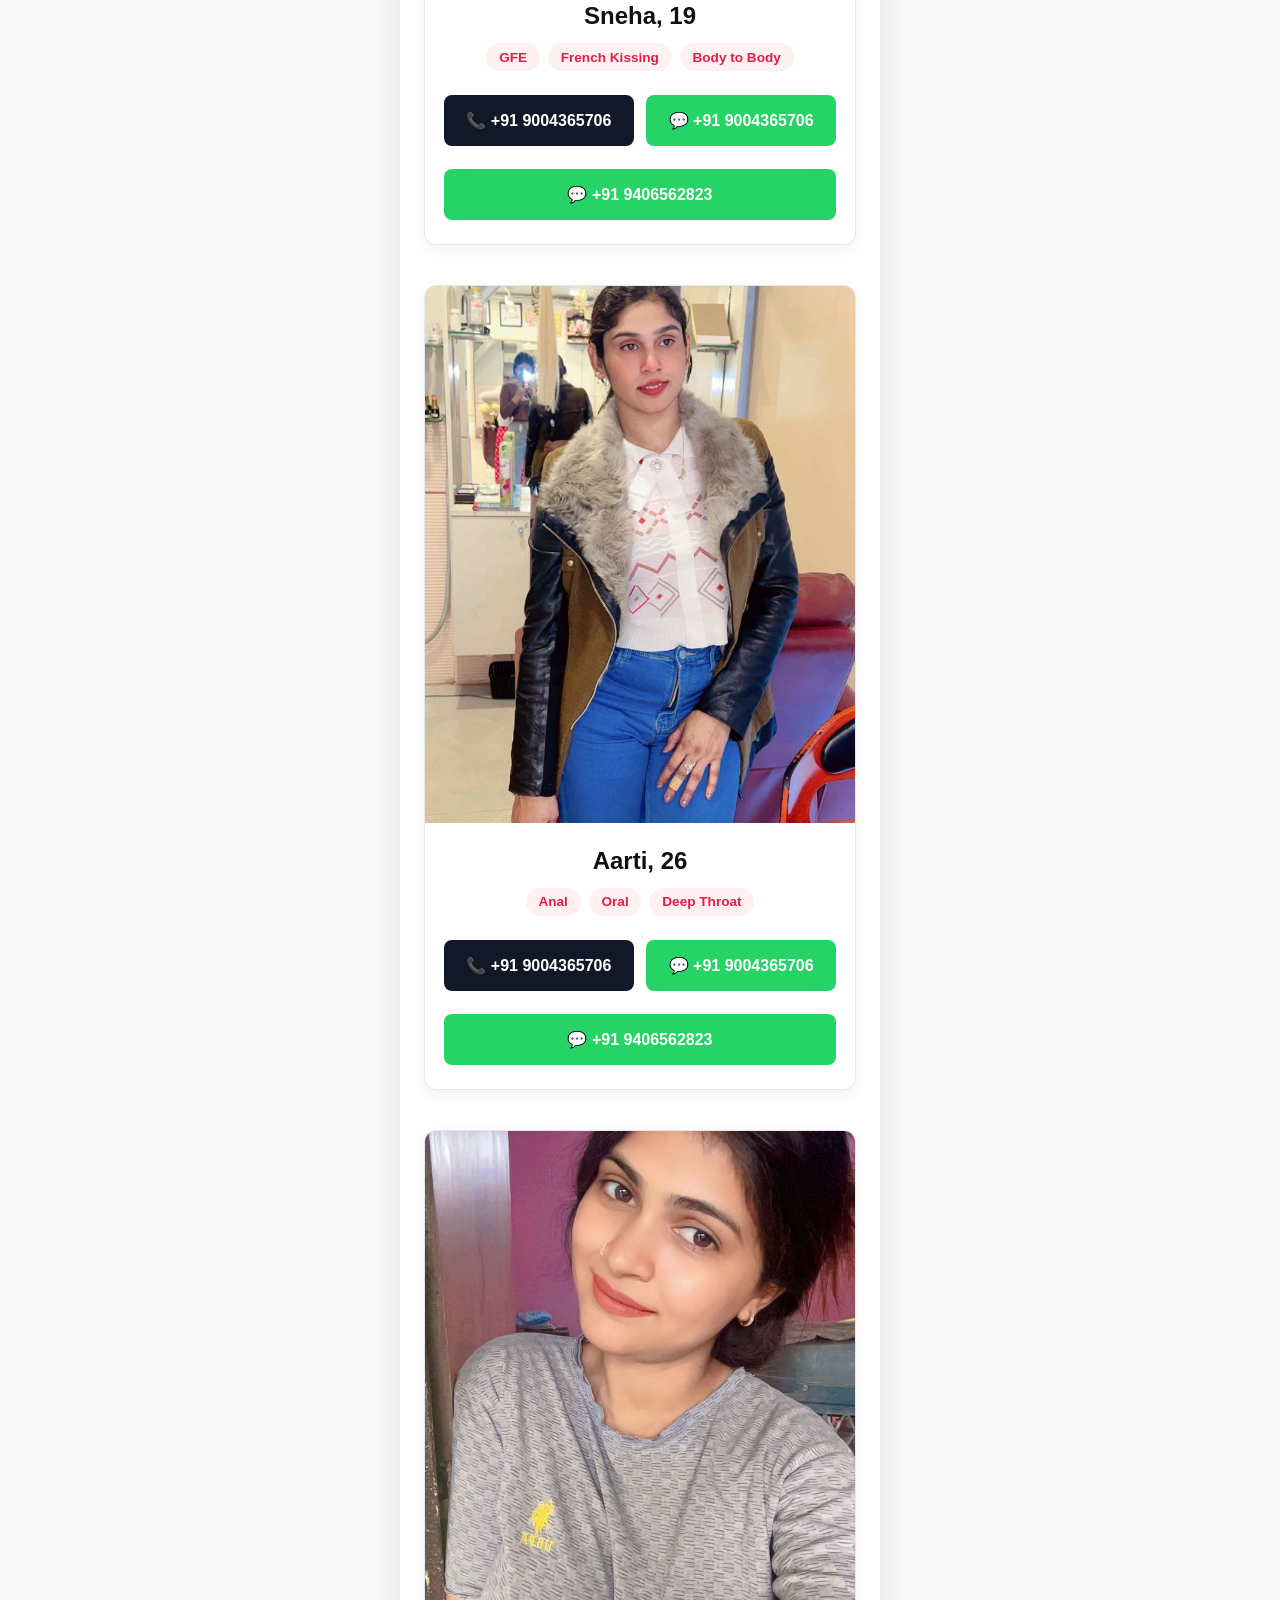
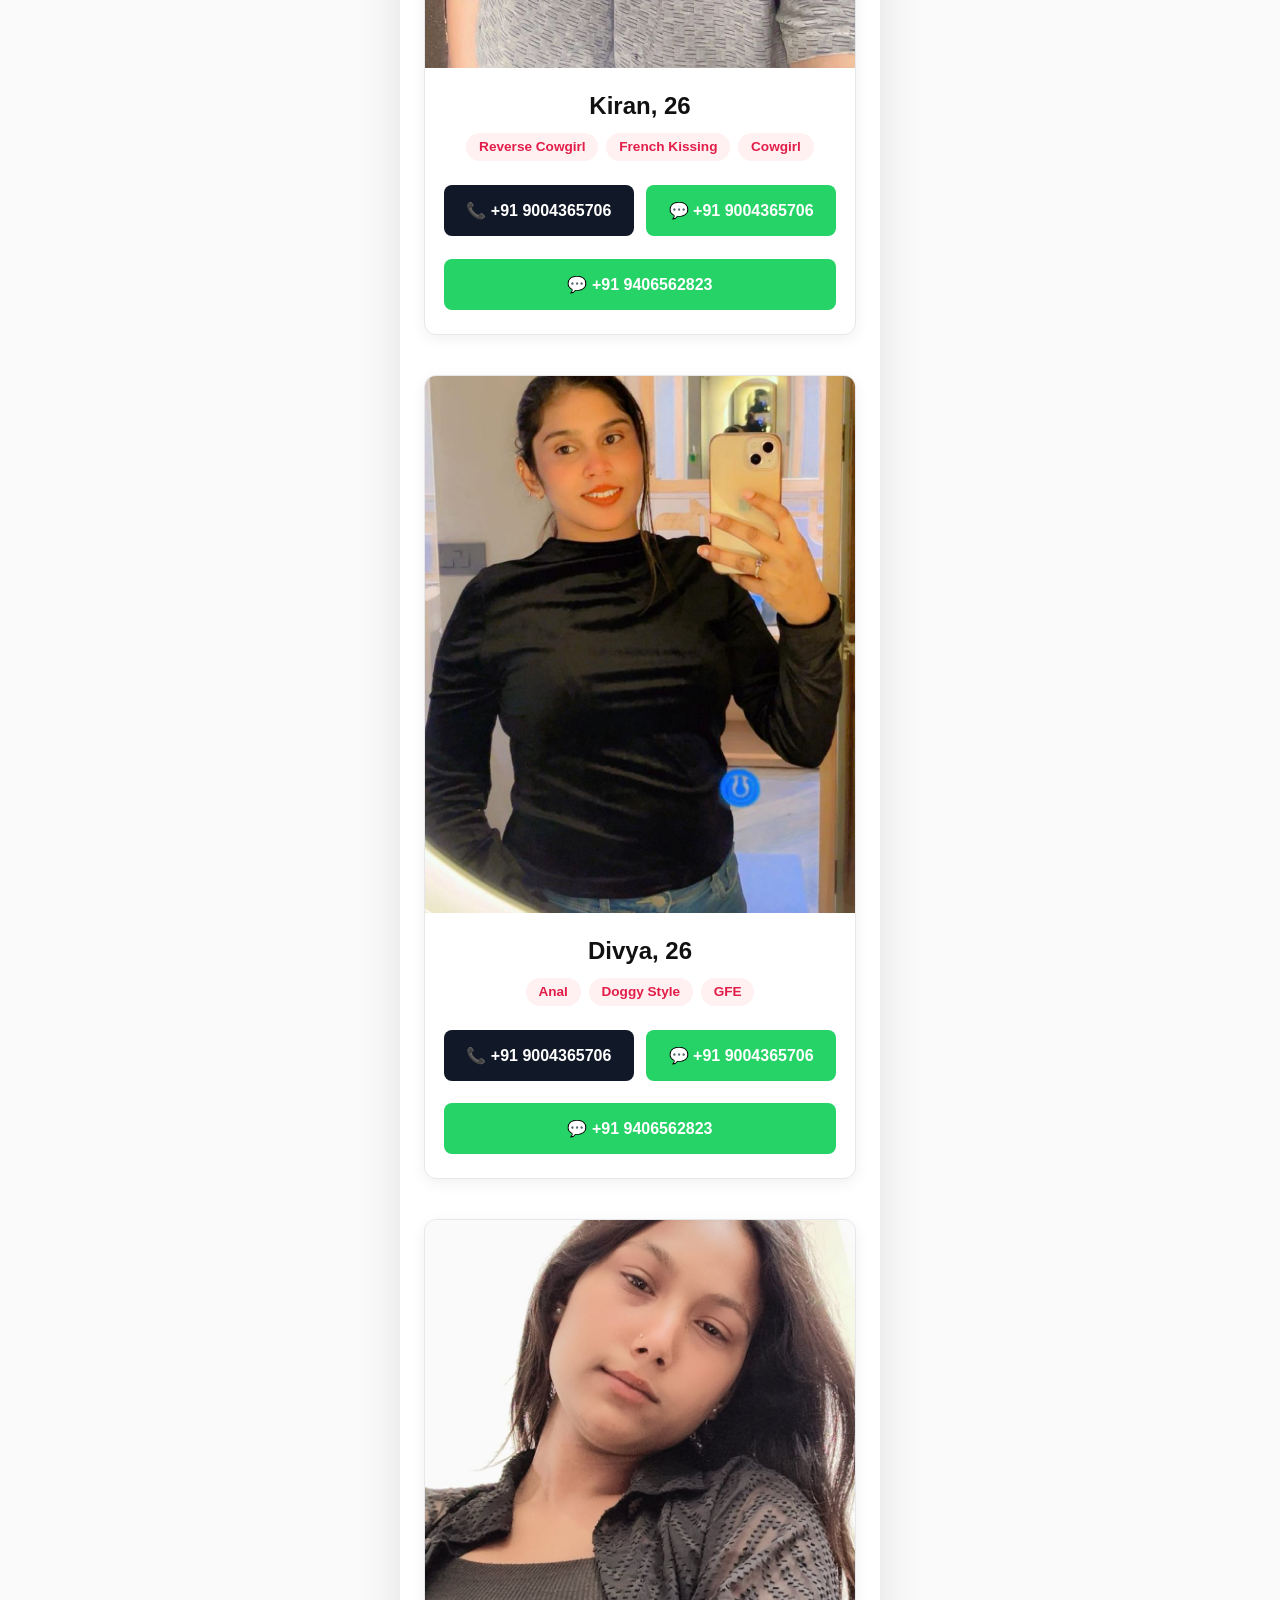
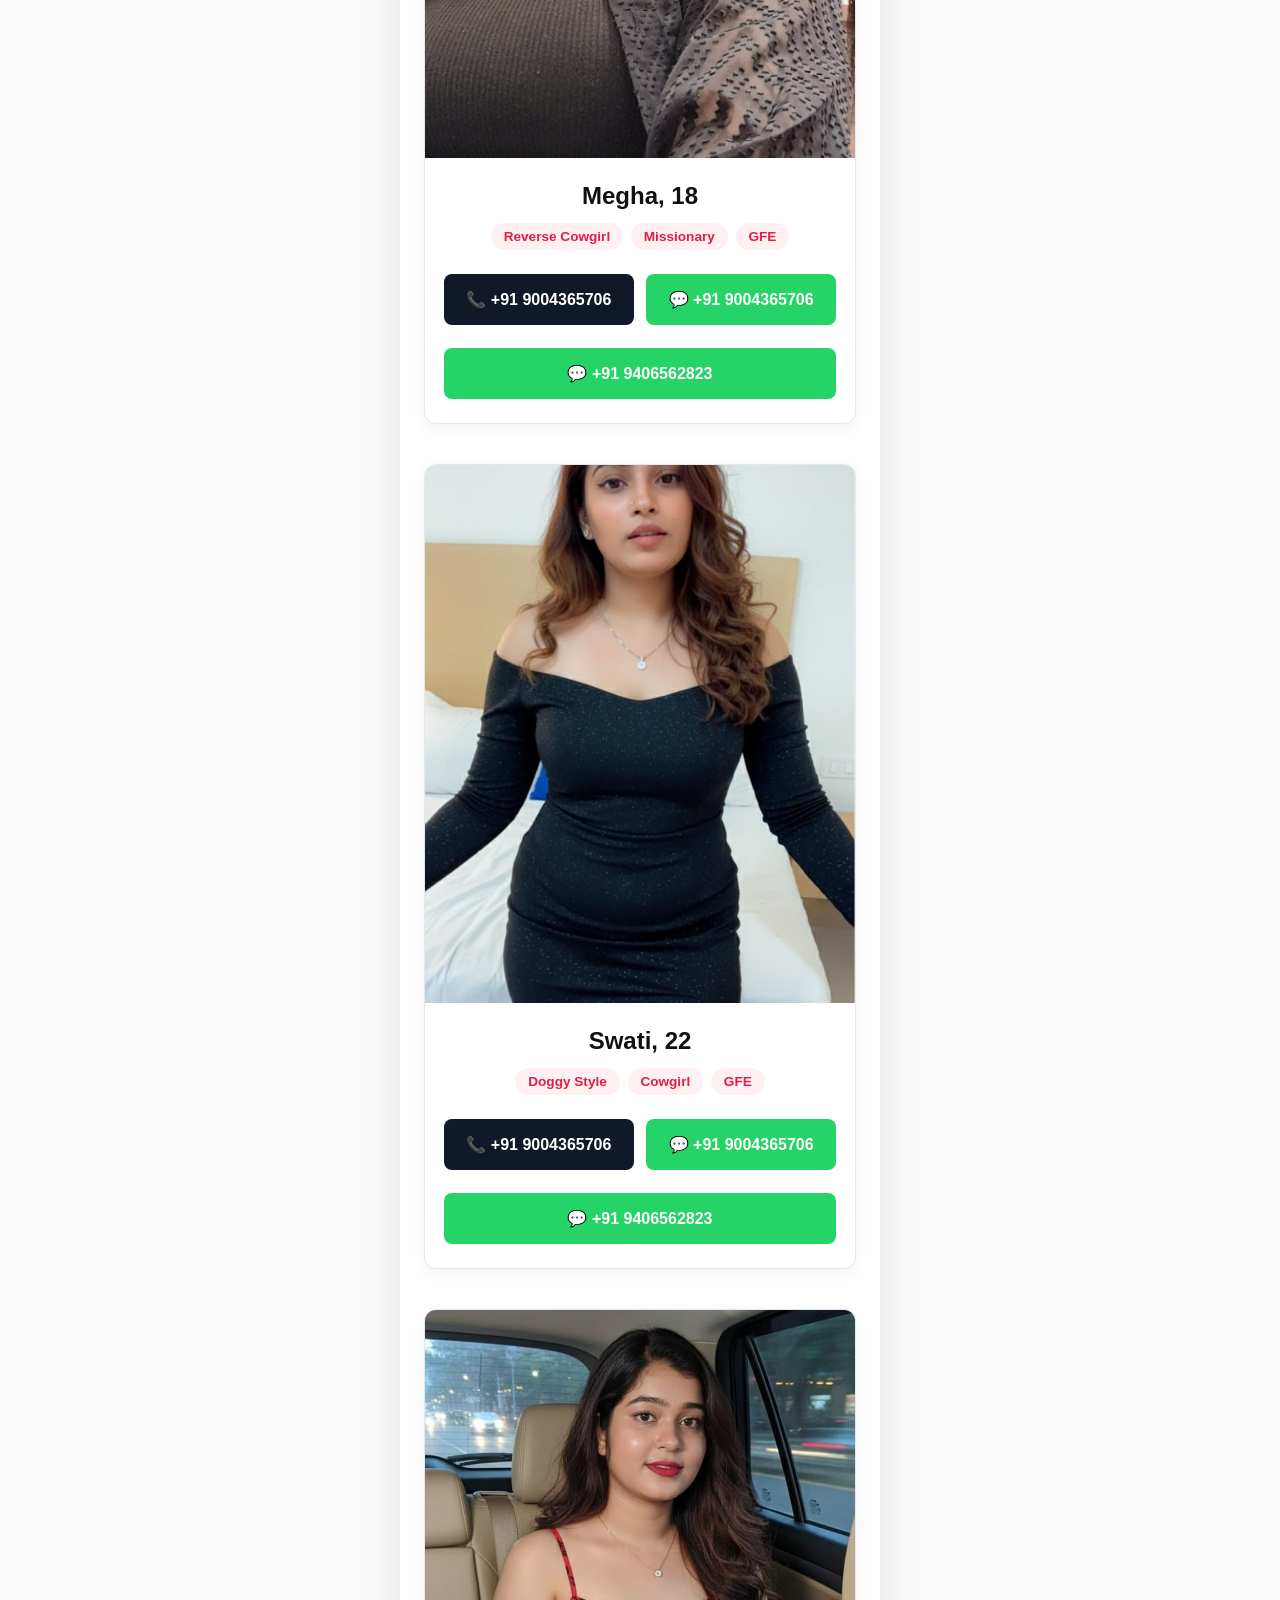
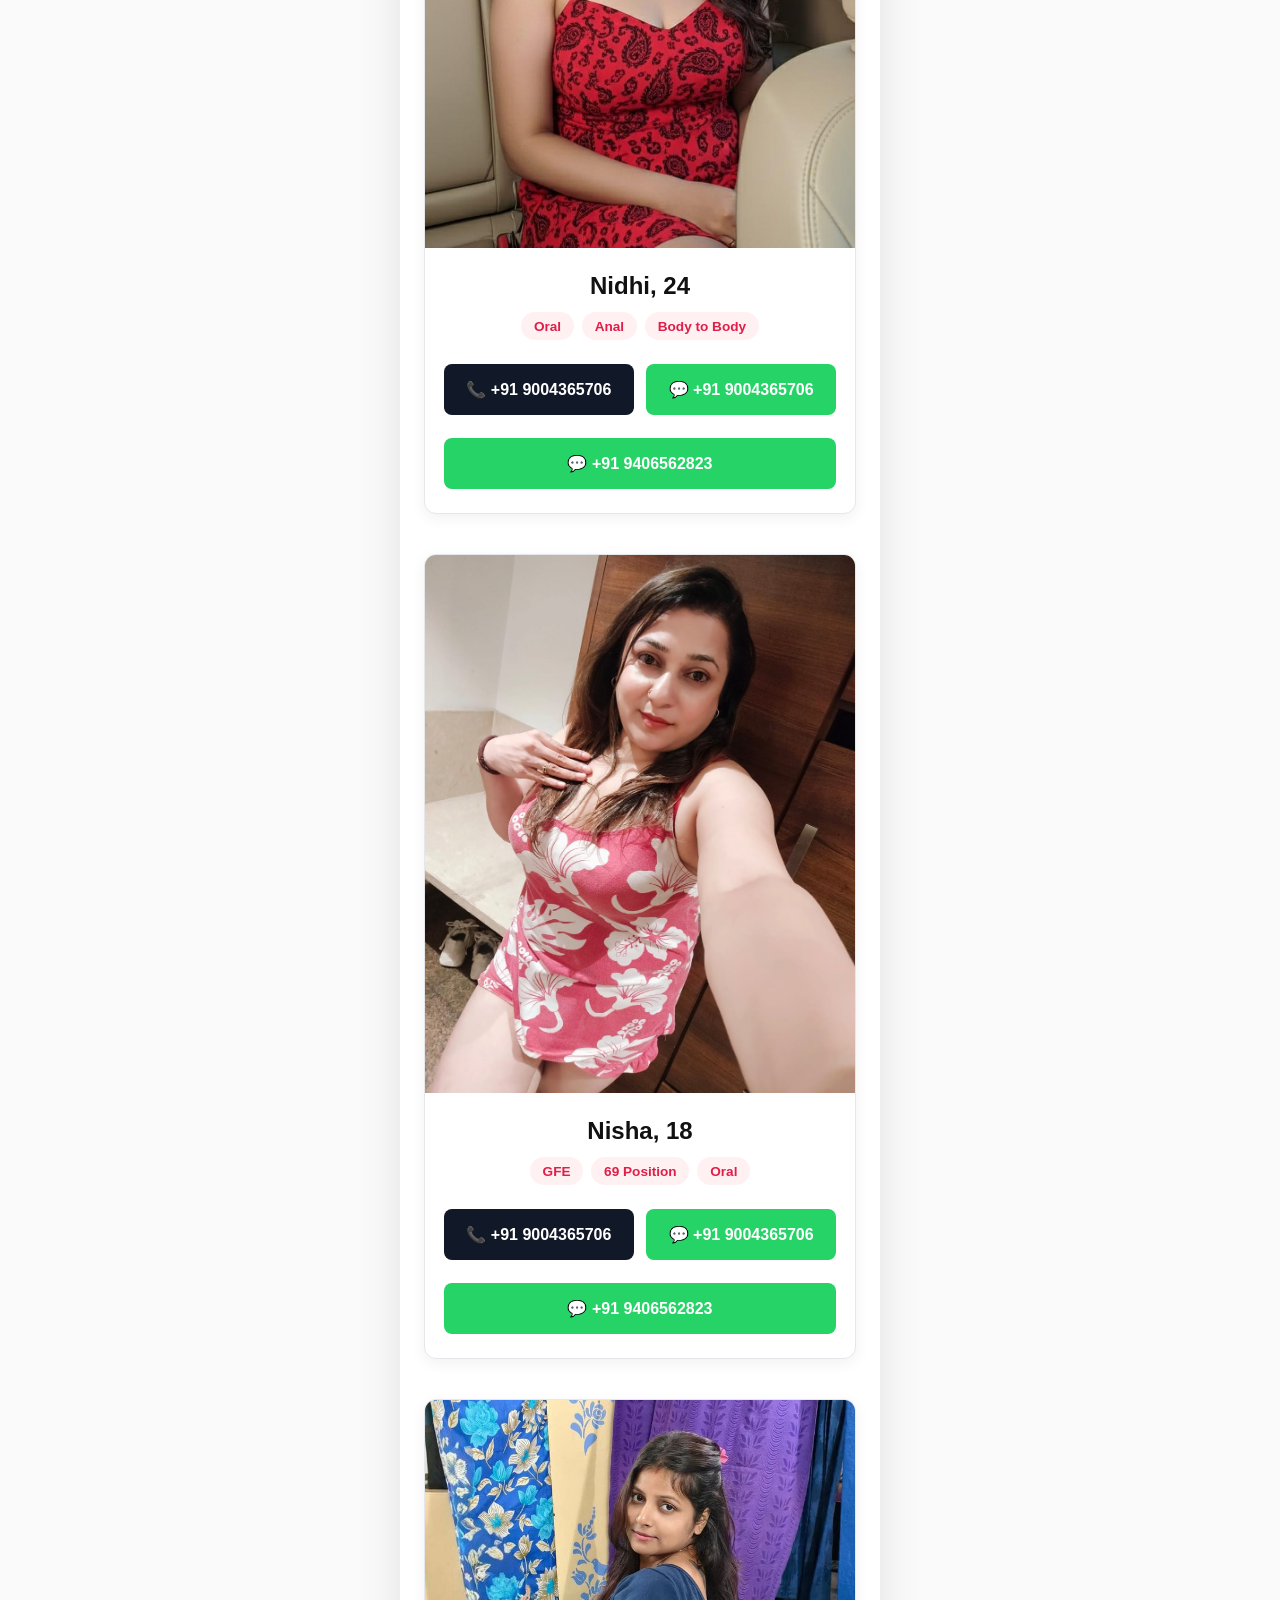
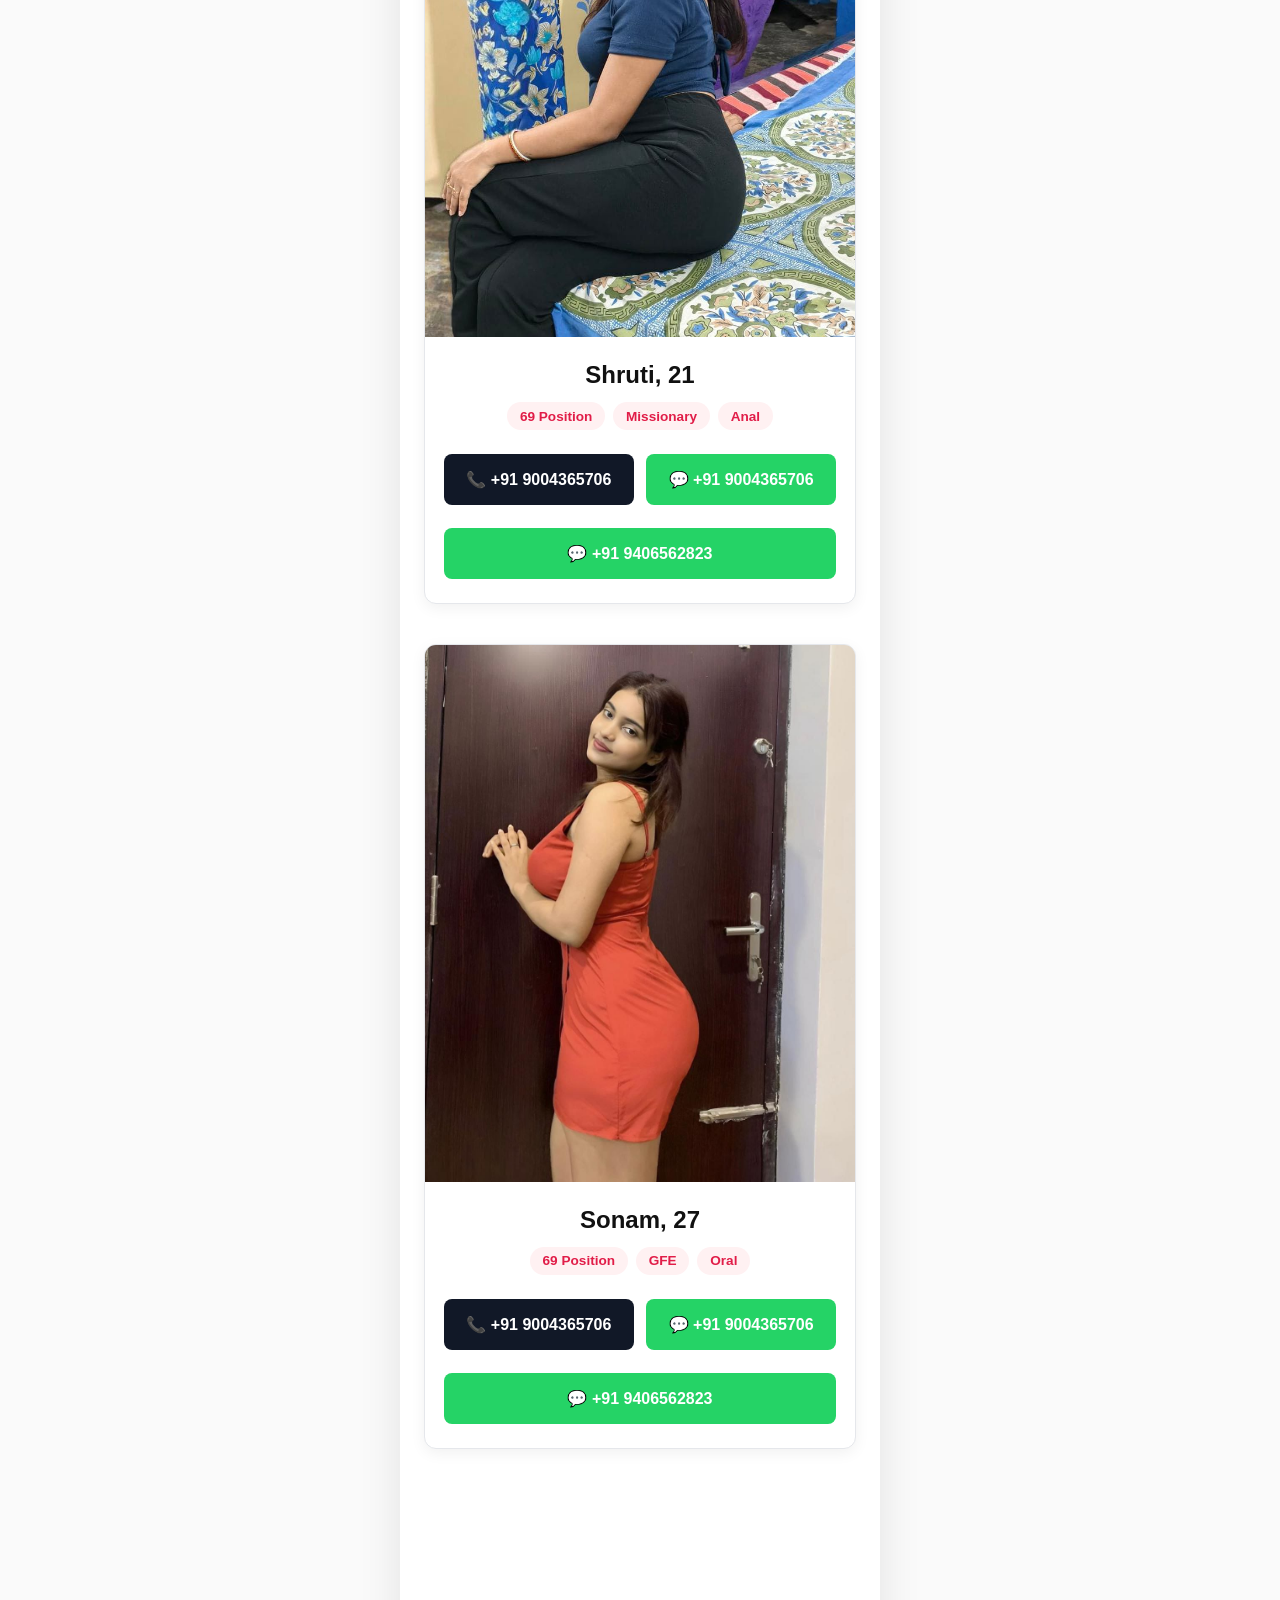
==== commit 39a82fe2: "Enhance SEO with updated meta tags and schema Updated meta tags and added JSON-LD schema for better " ====
--- a/index.html
+++ b/index.html
@@ -12,13 +12,13 @@
     <meta name="description" content="Experience exclusive escort services in Indore and Ujjain with Arpita Chauhan. Book verified, beautiful girls now.">
 
     <!-- 3. Meta Keywords (Optimized and Spam-Free) -->
-    <meta name="keywords" content="arpindore, arpindoreescort,indore escort, indore escorts, escort in indore, escorts in indore, indore escort service, indore escort services, indore escorts service, indore escorts services, escort services provider in indore, escort service provider in indore, sex in indore, call girl in indore, call girl indore, paid girl indore, paid girl in indore, arp , Arpita Chohan, Arpita Chohaan, Arpita Choohaan, Arpita Chauhaan, Arpita Indore, Arpita Escort, Arpita Escort Services, Indore & Ujjain premium escort services, Arpita Chauhan Indore,Arpita Bittal, Arpita Bittal indore, Arpita Indore, VIP dating Indore, premium companions Indore, escort services in Indore, private meetups Indore, call girls Indore">
+    <meta name="keywords" content="arpindore, arpindoreescort,indore escort, indore escorts, escort in indore, escorts in indore, indore escort service, indore escort services, indore escorts service, indore escorts services, escort services provider in indore, escort service provider in indore, sex in indore, call girl in indore, call girl indore, paid girl indore, paid girl in indore, arp , Arpita Chohan, Arpita Chohaan, Arpita Choohaan, Arpita Chauhaan, Arpita Indore, Arpita Escort, Arpita Escort Services, Indore & Ujjain premium escort services, Arpita Chauhan Indore,Arpita Bittal, Arpita Bittal indore, Arpita Indore, VIP dating Indore, premium companions Indore, escort services in Indore, private meetups Indore, call girls Indore, ujjain escort, ujjain escorts, escort in ujjain, escorts in ujjain, ujjain escort service, ujjain escort services, ujjain escorts service, ujjain escorts services, escort services provider in ujjain, escort service provider in ujjain, sex in ujjain, call girl in ujjain, call girl ujjain, paid girl ujjain, paid girl in ujjain, Arpita Ujjain, Arpita Chauhan Ujjain, Arpita Bittal ujjain, VIP dating Ujjain, premium companions Ujjain, escort services in Ujjain, private meetups Ujjain, call girls Ujjain">
 
     <!-- 4. Author -->
     <meta name="author" content="Arpita Chauhan">
     
     <!-- 5. Open Graph Meta Tags for Site Name -->
-    <meta property="og:site_name" content="Indore Escort Services">
+    <meta property="og:site_name" content="Indore & Ujjain Escort Services">
     <meta property="og:type" content="website">
     <meta property="og:url" content="https://arpindoreescort.com/">
     
@@ -26,9 +26,34 @@
     <script type="application/ld+json">
     {
       "@context": "https://schema.org",
-      "@type": "WebSite",
-      "name": "Indore Escort Services",
-      "url": "https://arpindoreescort.com/"
+      "@type": "AdultEntertainment",
+      "name": "Arpita Chauhan Exclusive Escort Services",
+      "url": "https://arpindoreescort.com/",
+      "logo": "https://arpindoreescort.com/images/logo/logo.jpg",
+      "image": "https://arpindoreescort.com/images/logo/logo.jpg",
+      "description": "Premium VIP escort and companion services operating in Indore and Ujjain. 100% genuine profiles, strict confidentiality, and elite experiences.",
+      "telephone": "+919004365706",
+      "priceRange": "$$$",
+      "areaServed": [
+        {
+          "@type": "City",
+          "name": "Indore"
+        },
+        {
+          "@type": "City",
+          "name": "Ujjain"
+        }
+      ],
+      "address": {
+        "@type": "PostalAddress",
+        "addressLocality": "Indore",
+        "addressRegion": "Madhya Pradesh",
+        "addressCountry": "IN"
+      },
+      "sameAs": [
+        "https://arpindoreescort.com/about.html",
+        "https://arpindoreescort.com/faq.html"
+      ]
     }
     </script>
 
@@ -93,7 +118,7 @@
         <!-- Introduction Section -->
         <section class="intro-section fade-up">
             <h3>Welcome to My Circle</h3>
-            <p>I provide the highest quality, verified Profiles and amazing experiences in Indore and Ujjain. Browse my handpicked profiles below and contact me directly to book your night.</p>
+            <p>I provide the highest quality, verified Profiles and amazing experiences in Indore and Ujjain. Whether you are looking for companionship near Vijay Nagar, Palasia, or Bhawarkua in Indore, or near the Mahakal Temple and Freeganj in Ujjain, our VIP services are available to you. Browse my handpicked profiles below and contact me directly to book your night.</p>
         </section>
 
         <!-- Profiles Section -->
@@ -122,8 +147,8 @@
 
                 <!-- Footer Links -->
                 <div class="footer-links">
-                    <a href="about.html">About Us</a> | 
-                    <a href="faq.html">FAQs</a> | 
+                    <a href="about.html">About Our Escort Agency</a> | 
+                    <a href="faq.html">Escort Service FAQs</a> | 
                     <a href="terms.html">Terms & Conditions</a> | 
                     <a href="privacy.html">Privacy Policy</a>
                 </div>
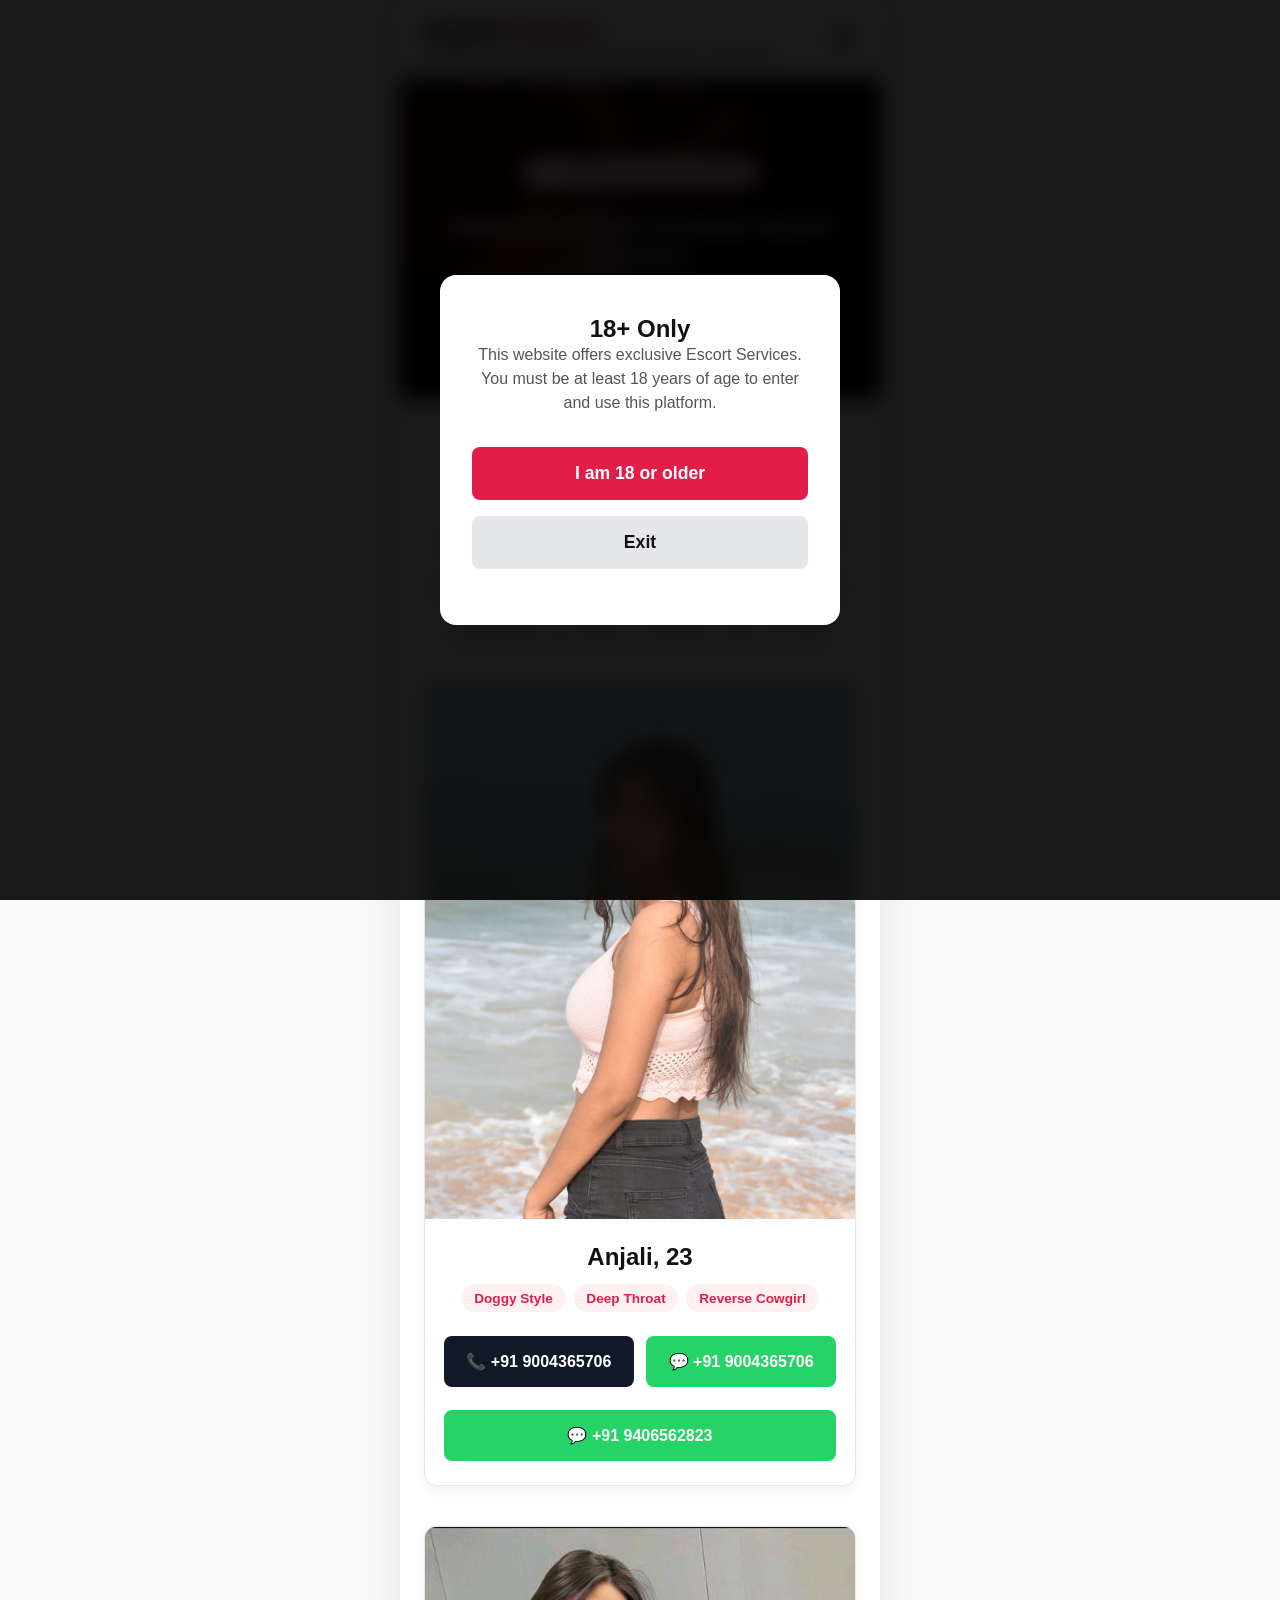
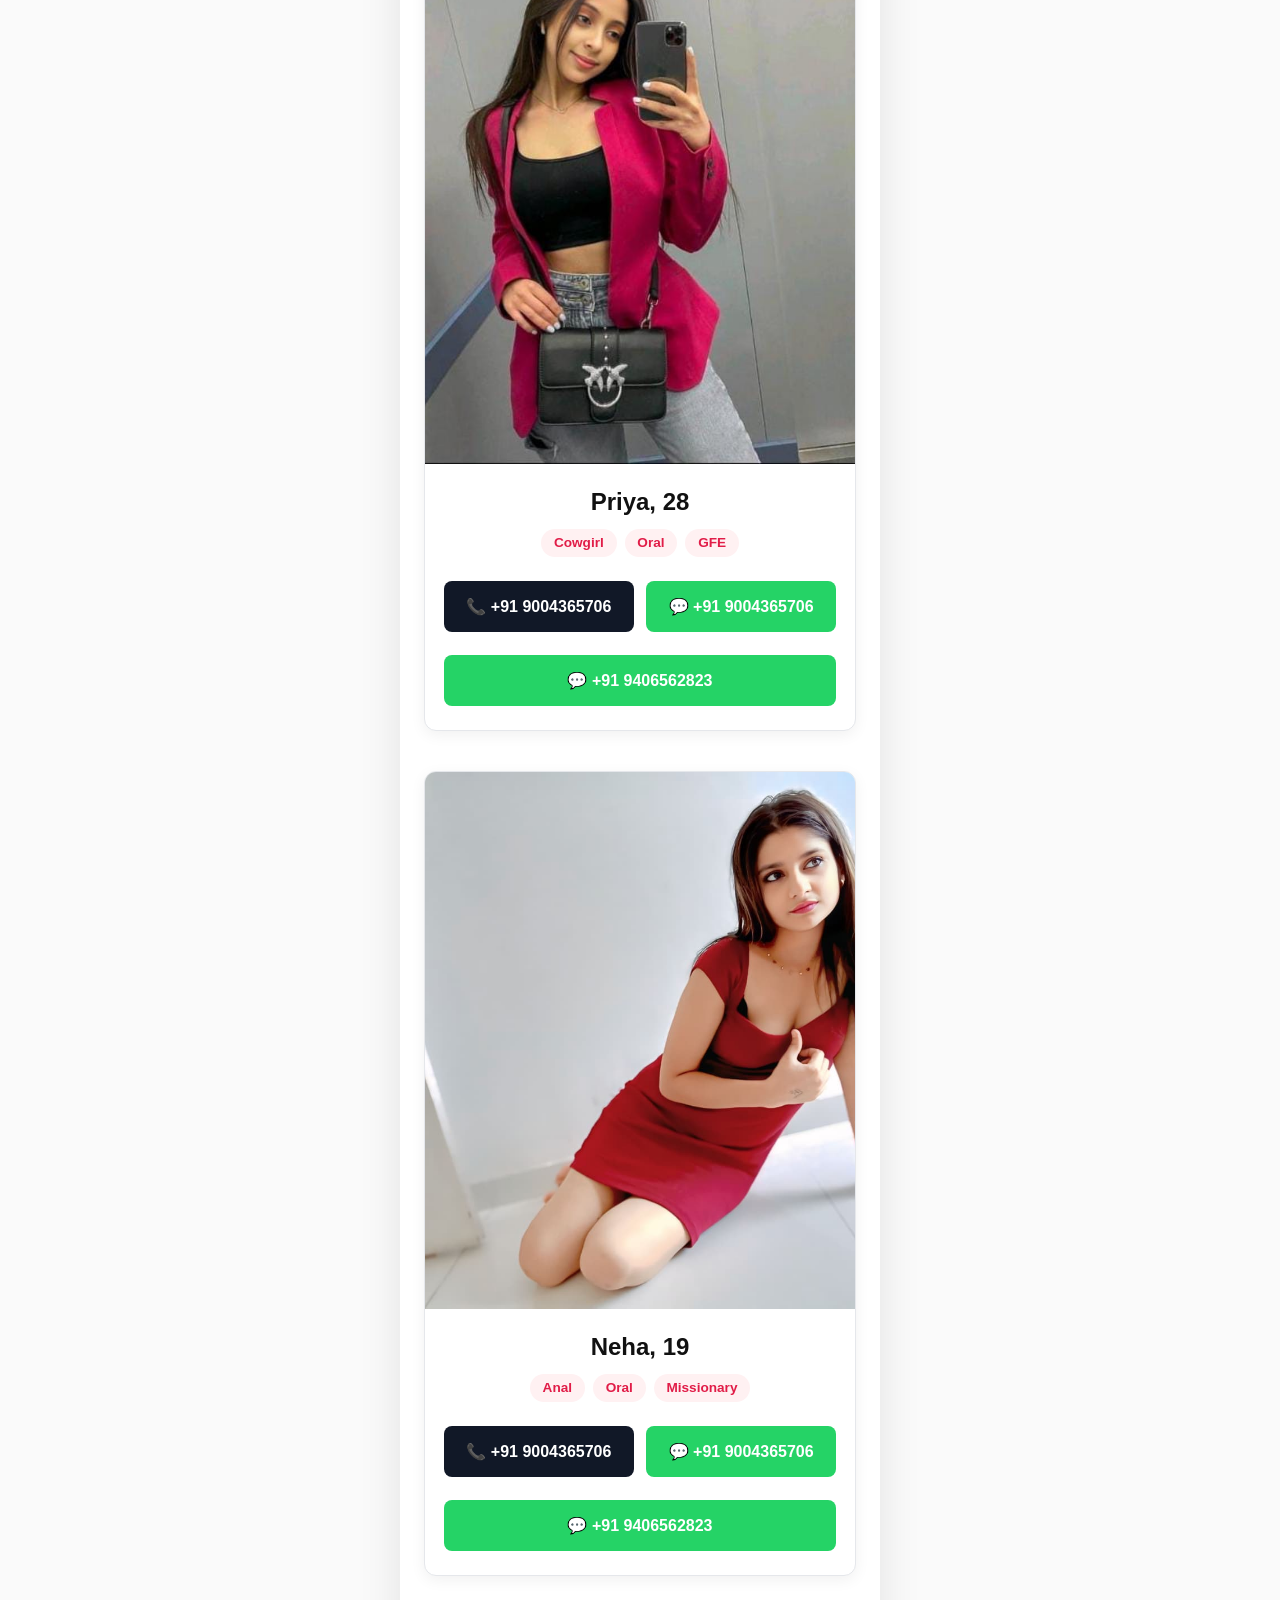
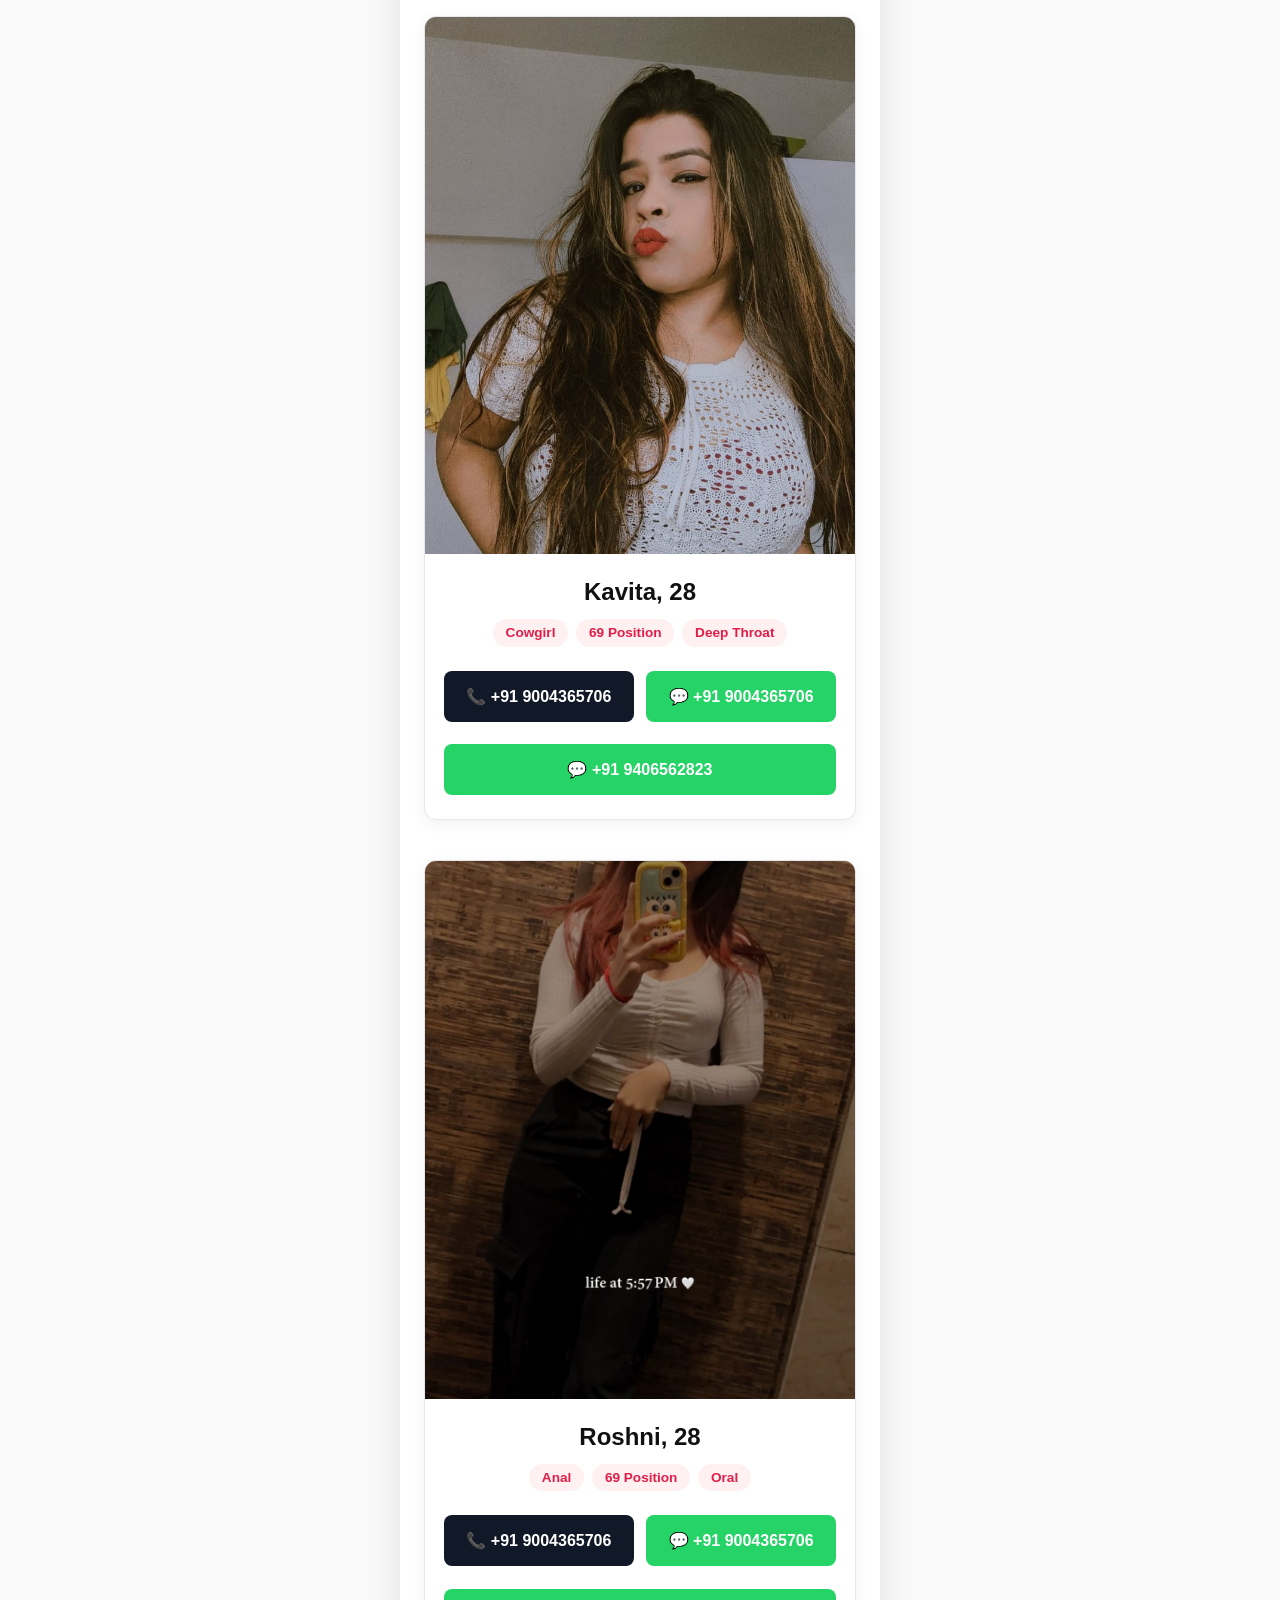
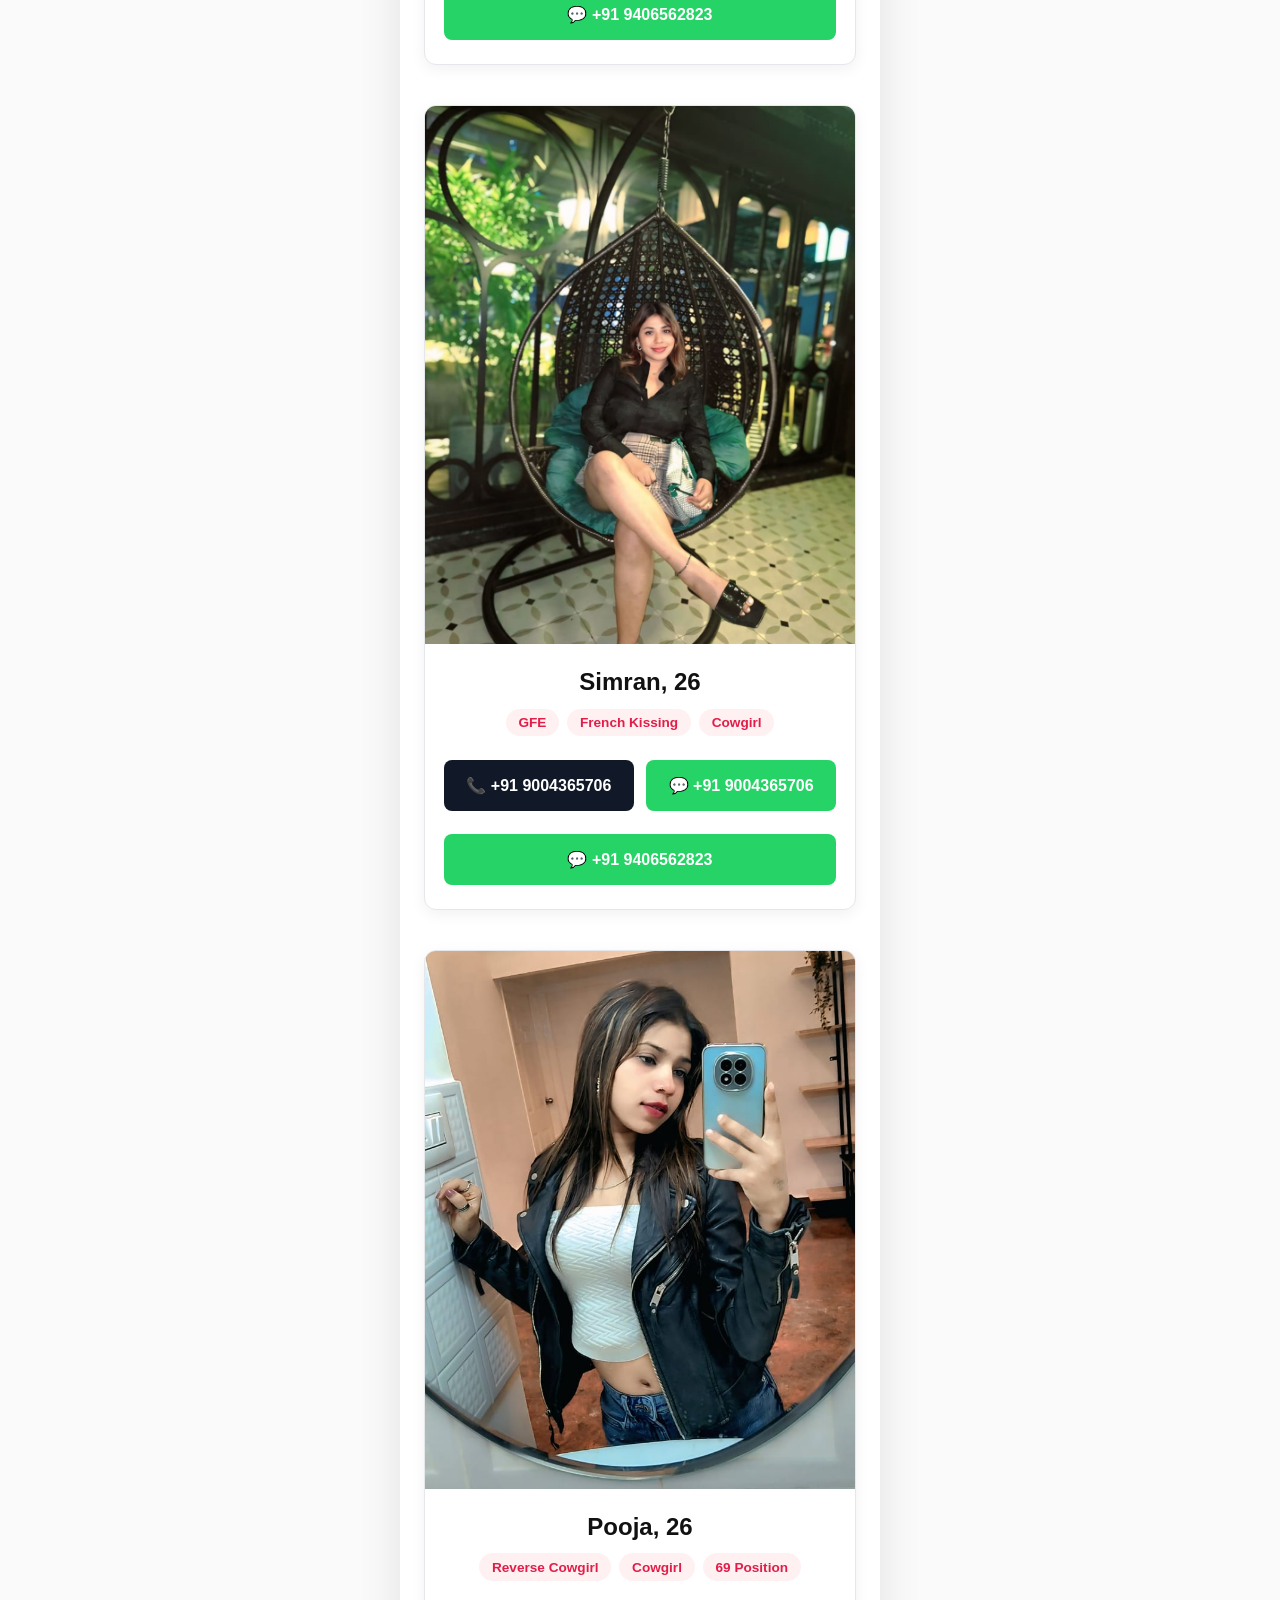
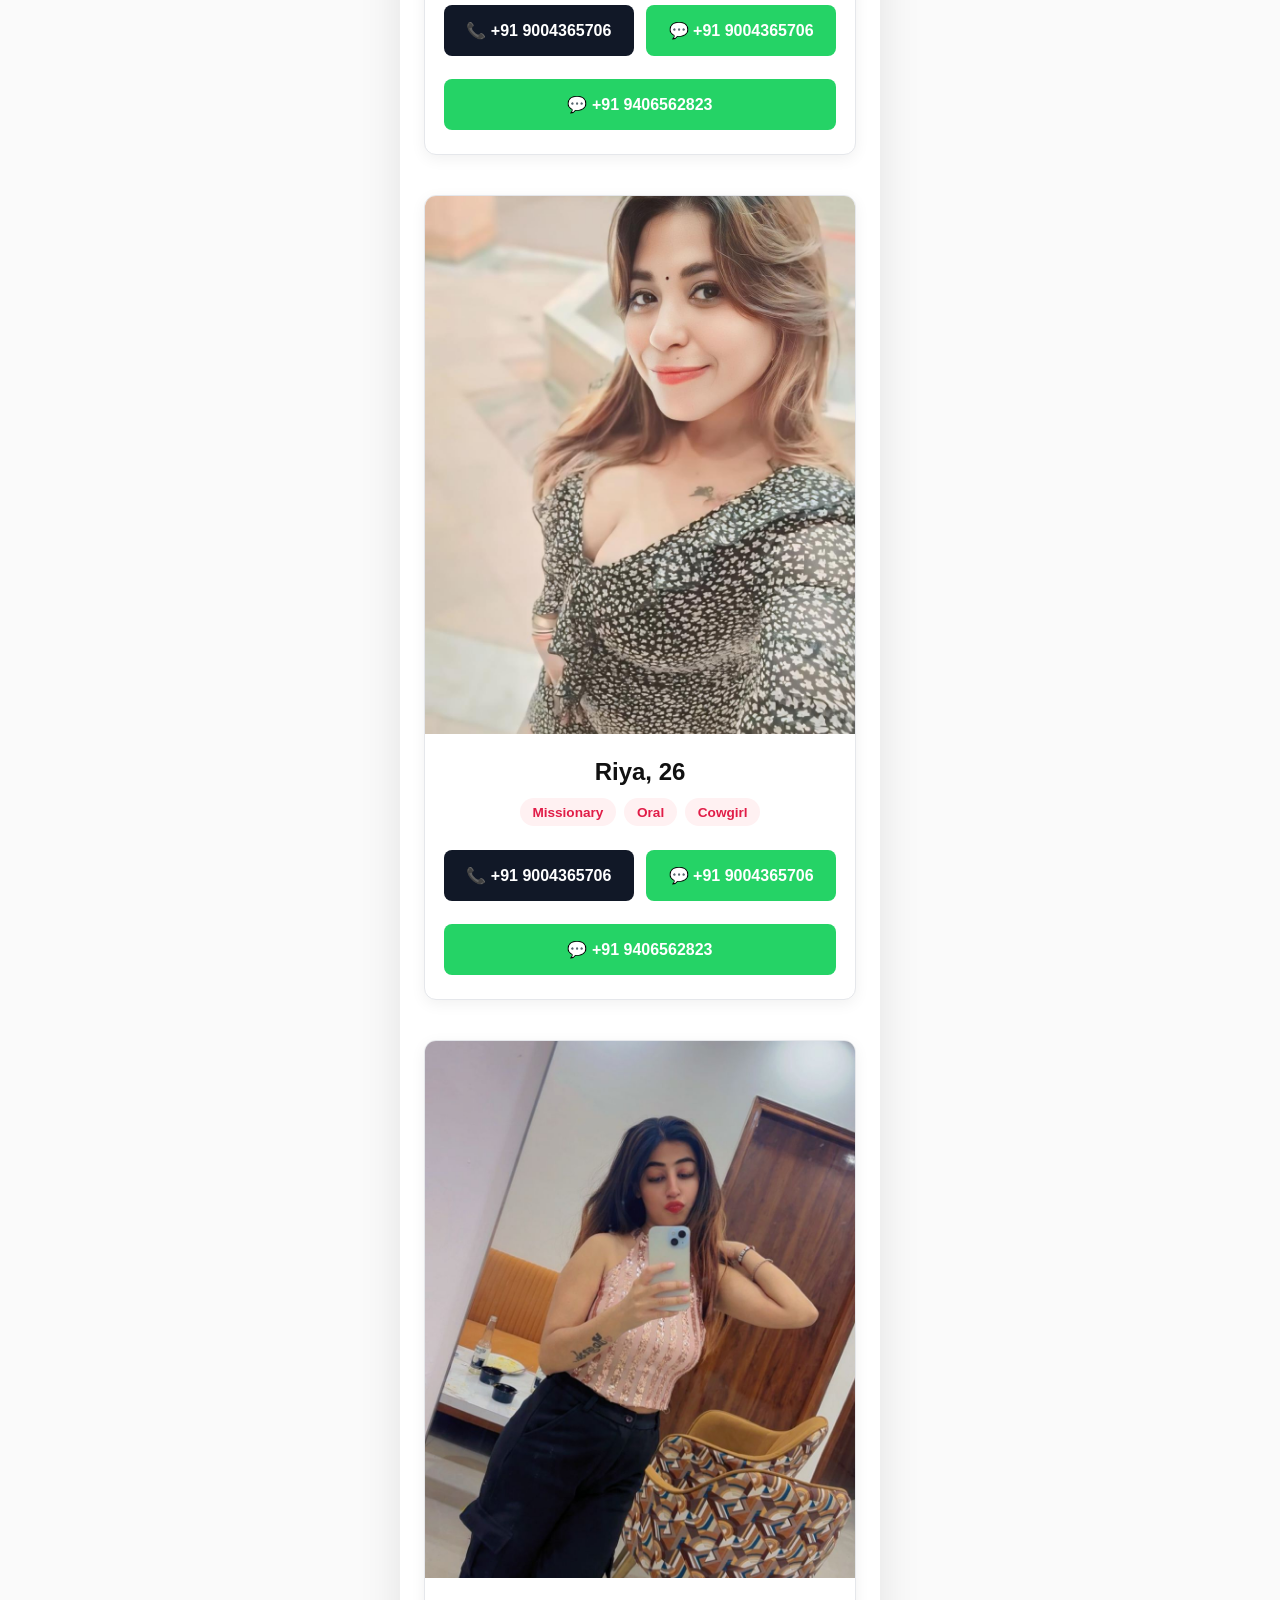
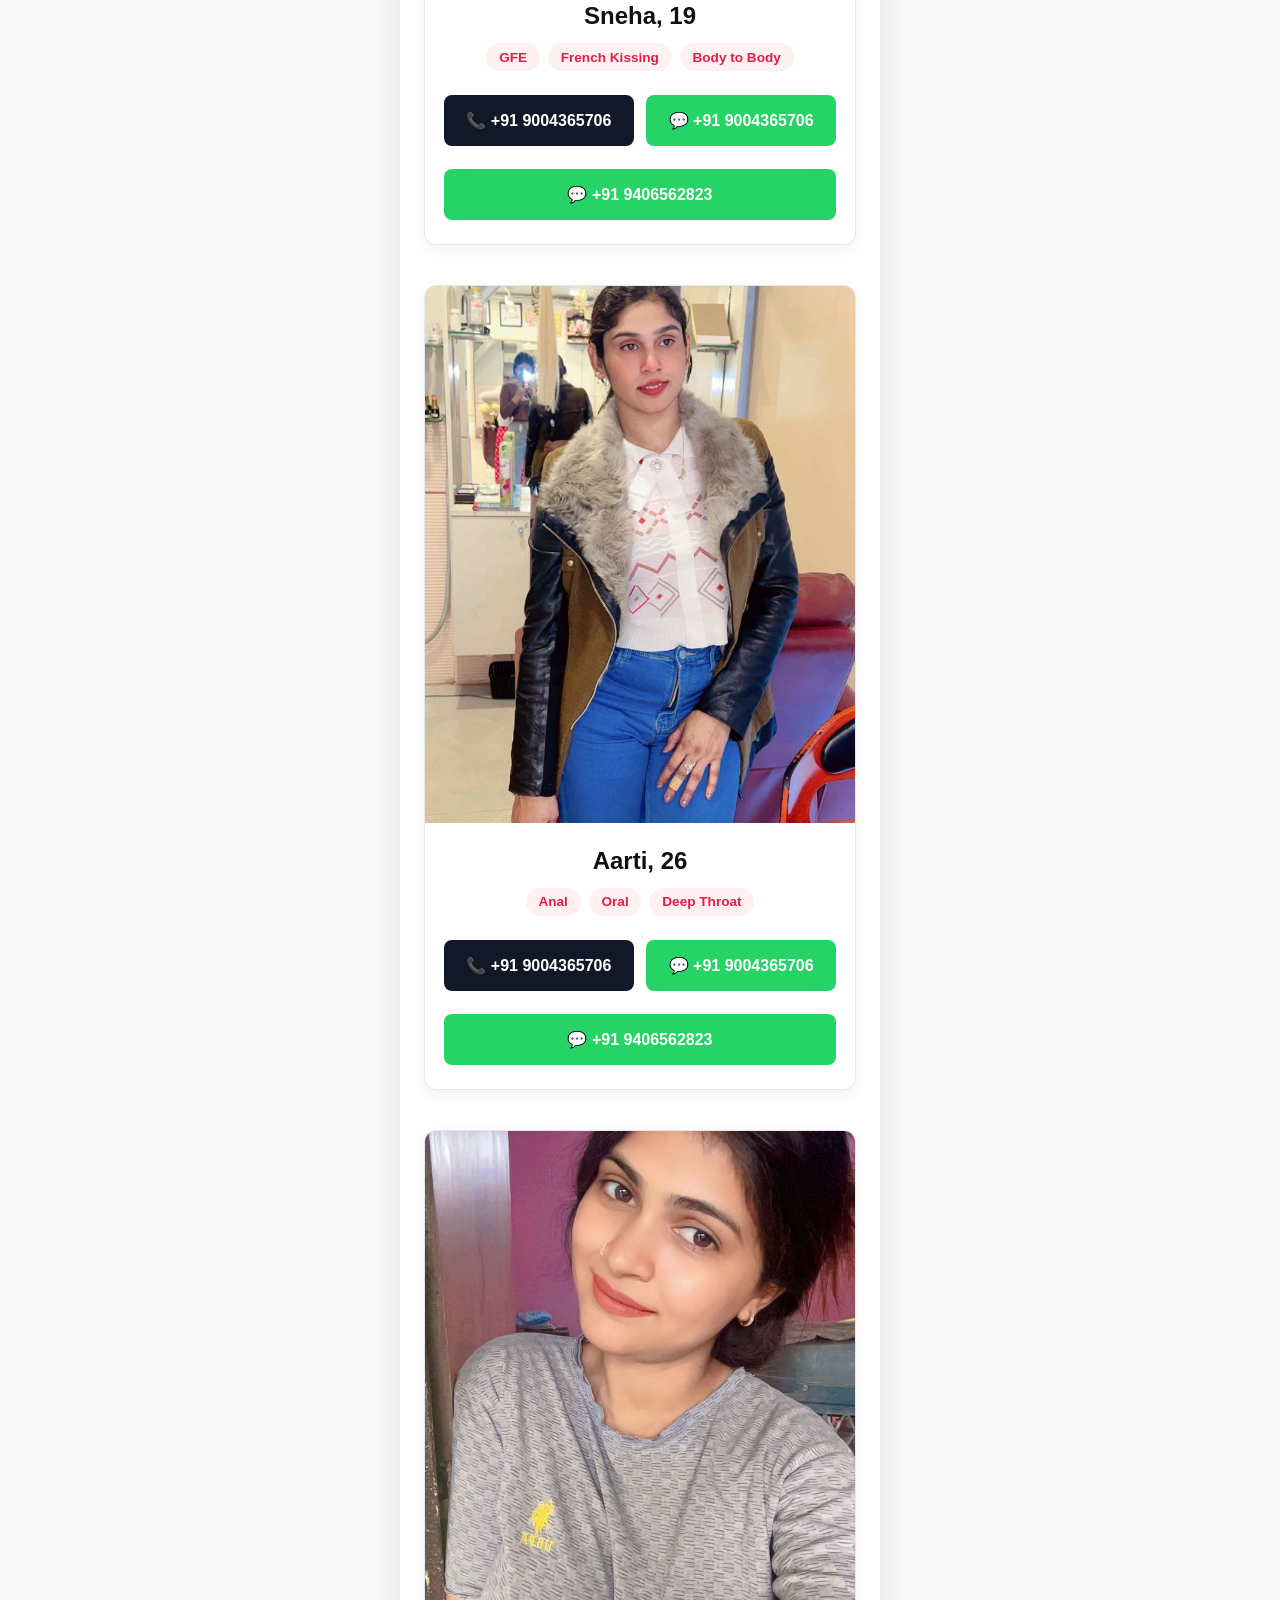
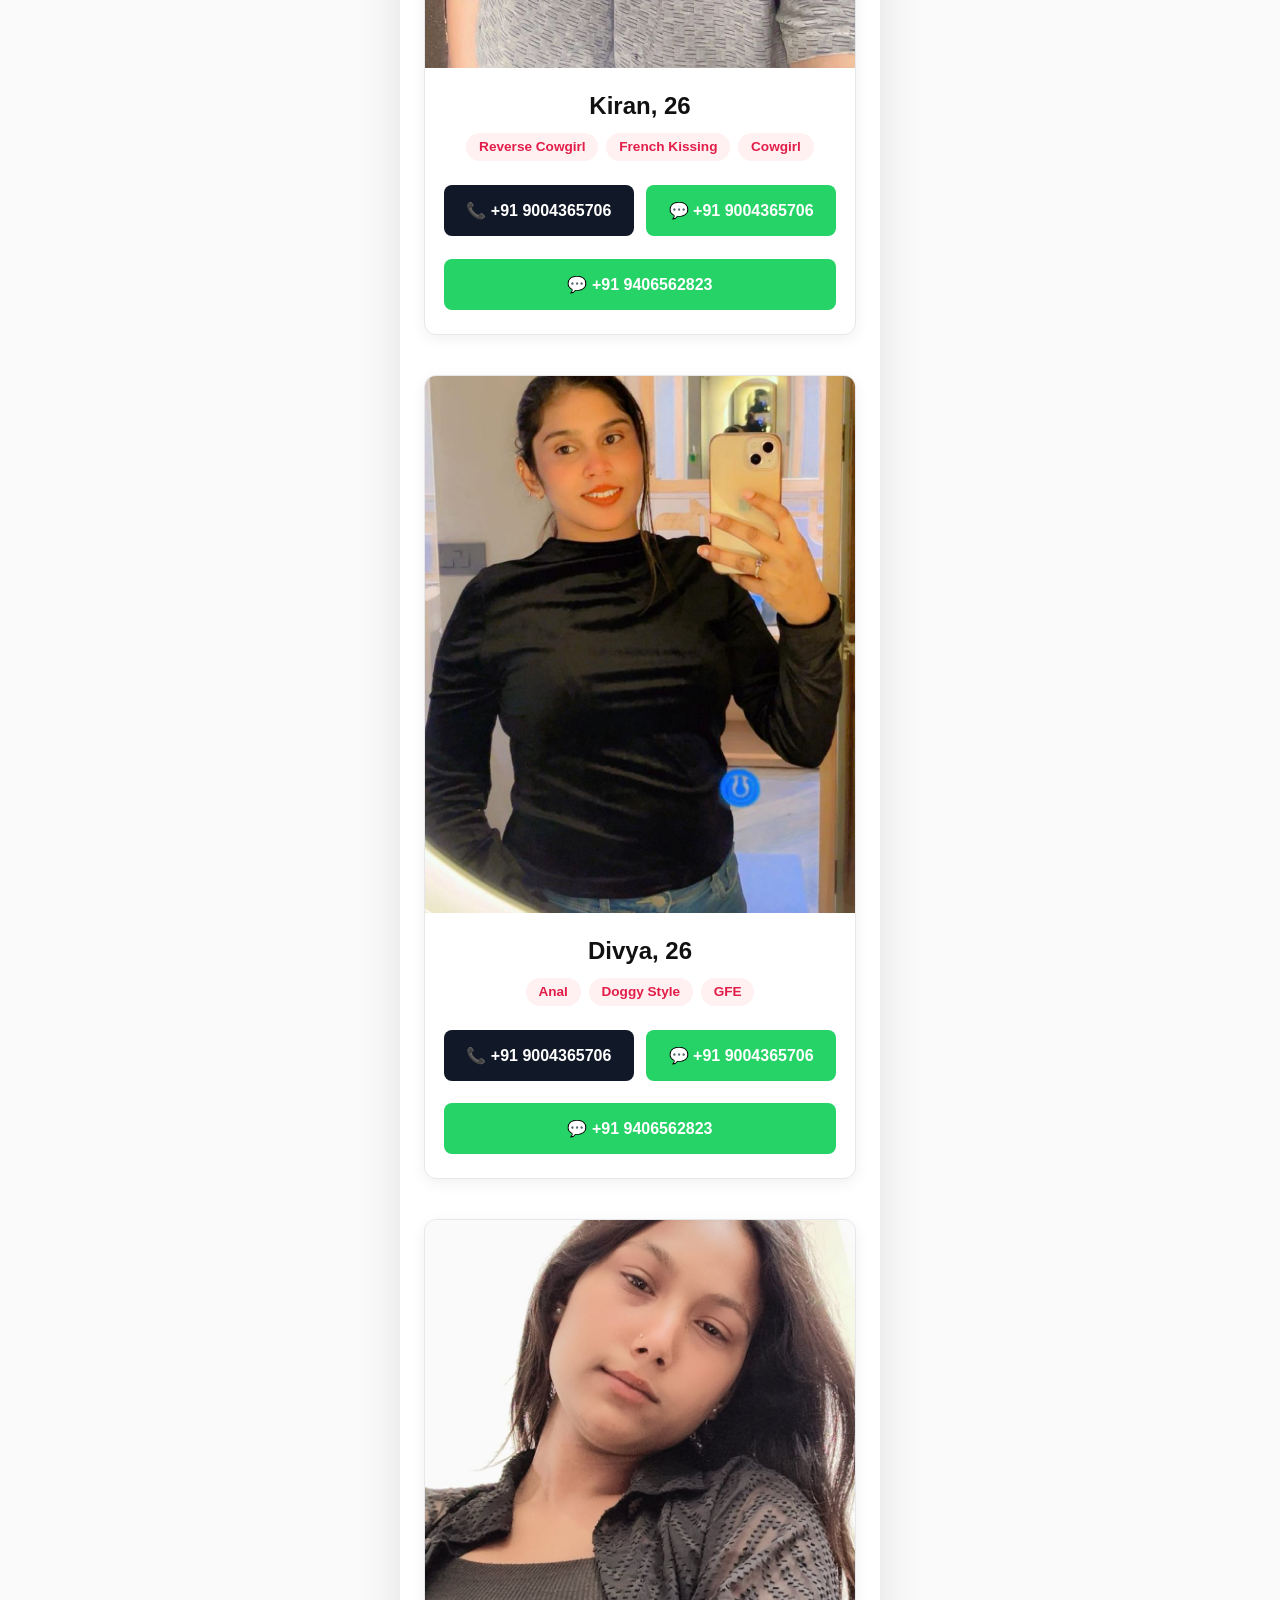
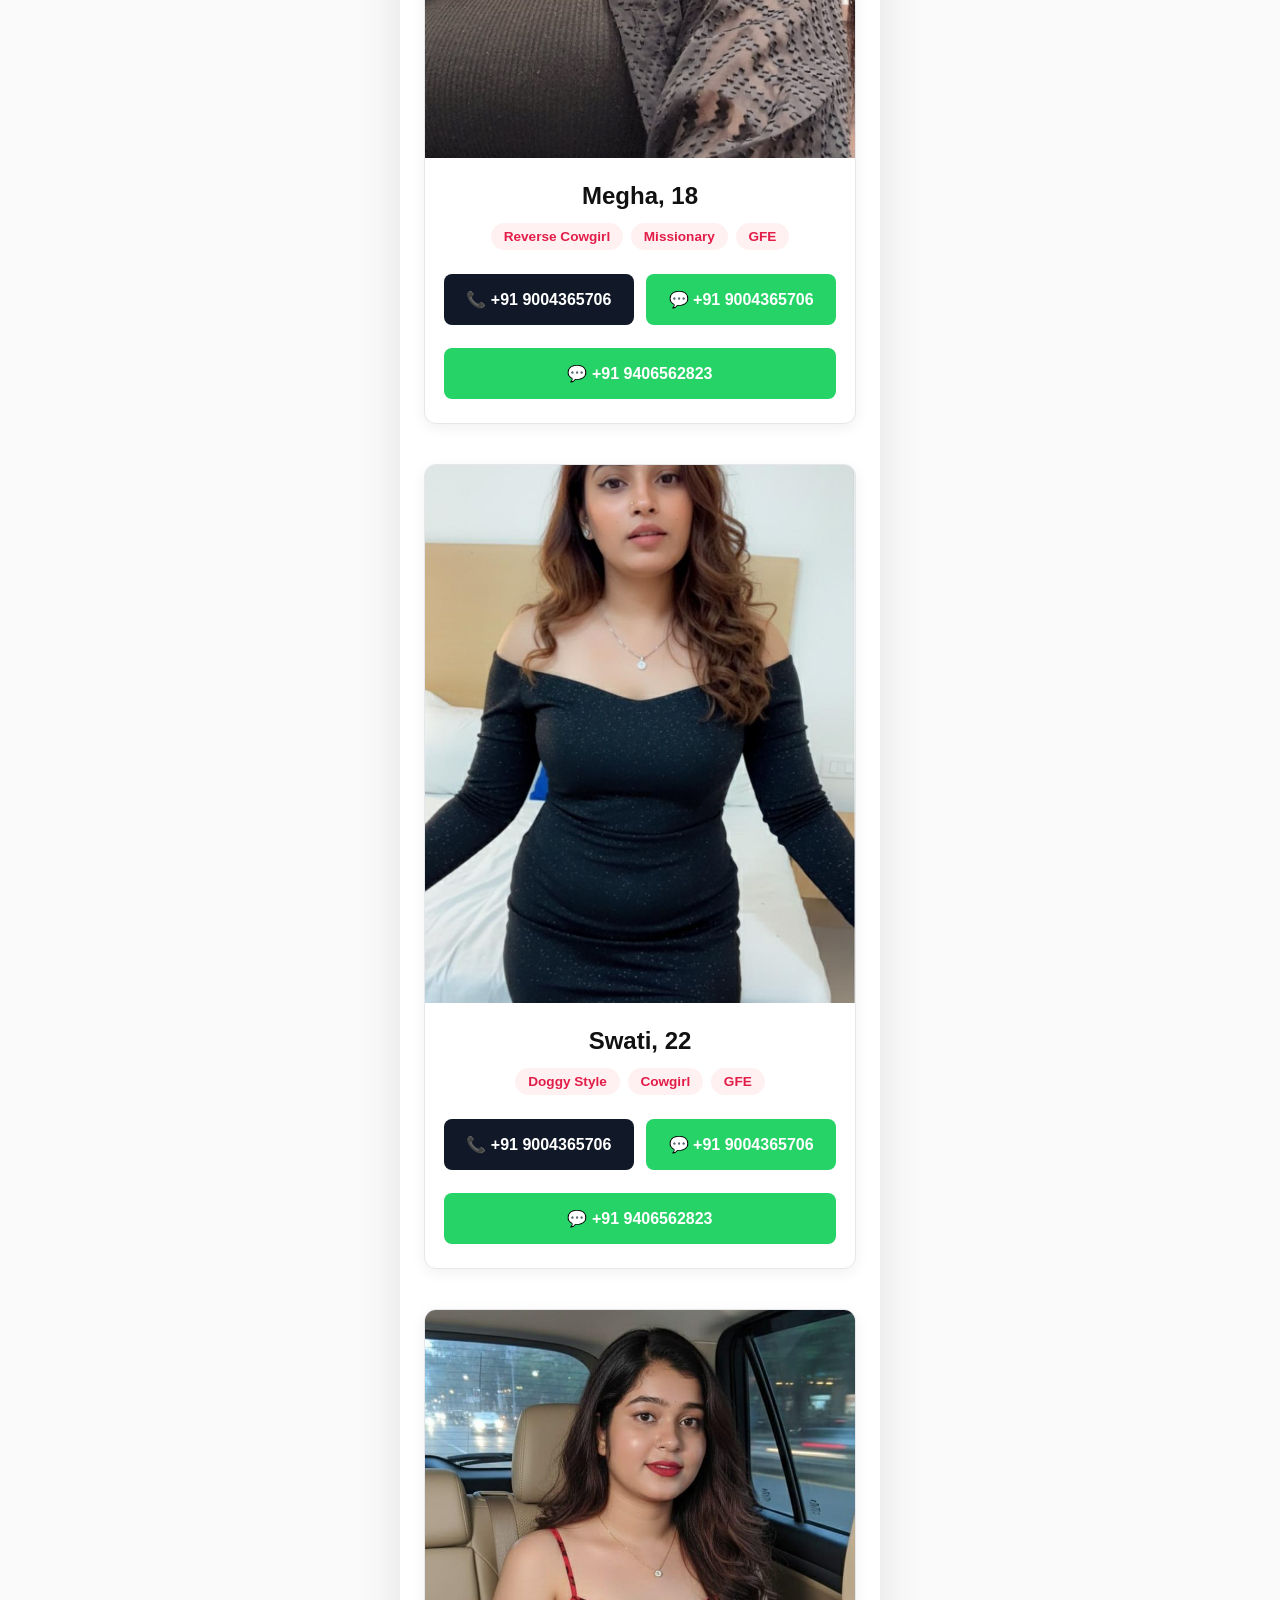
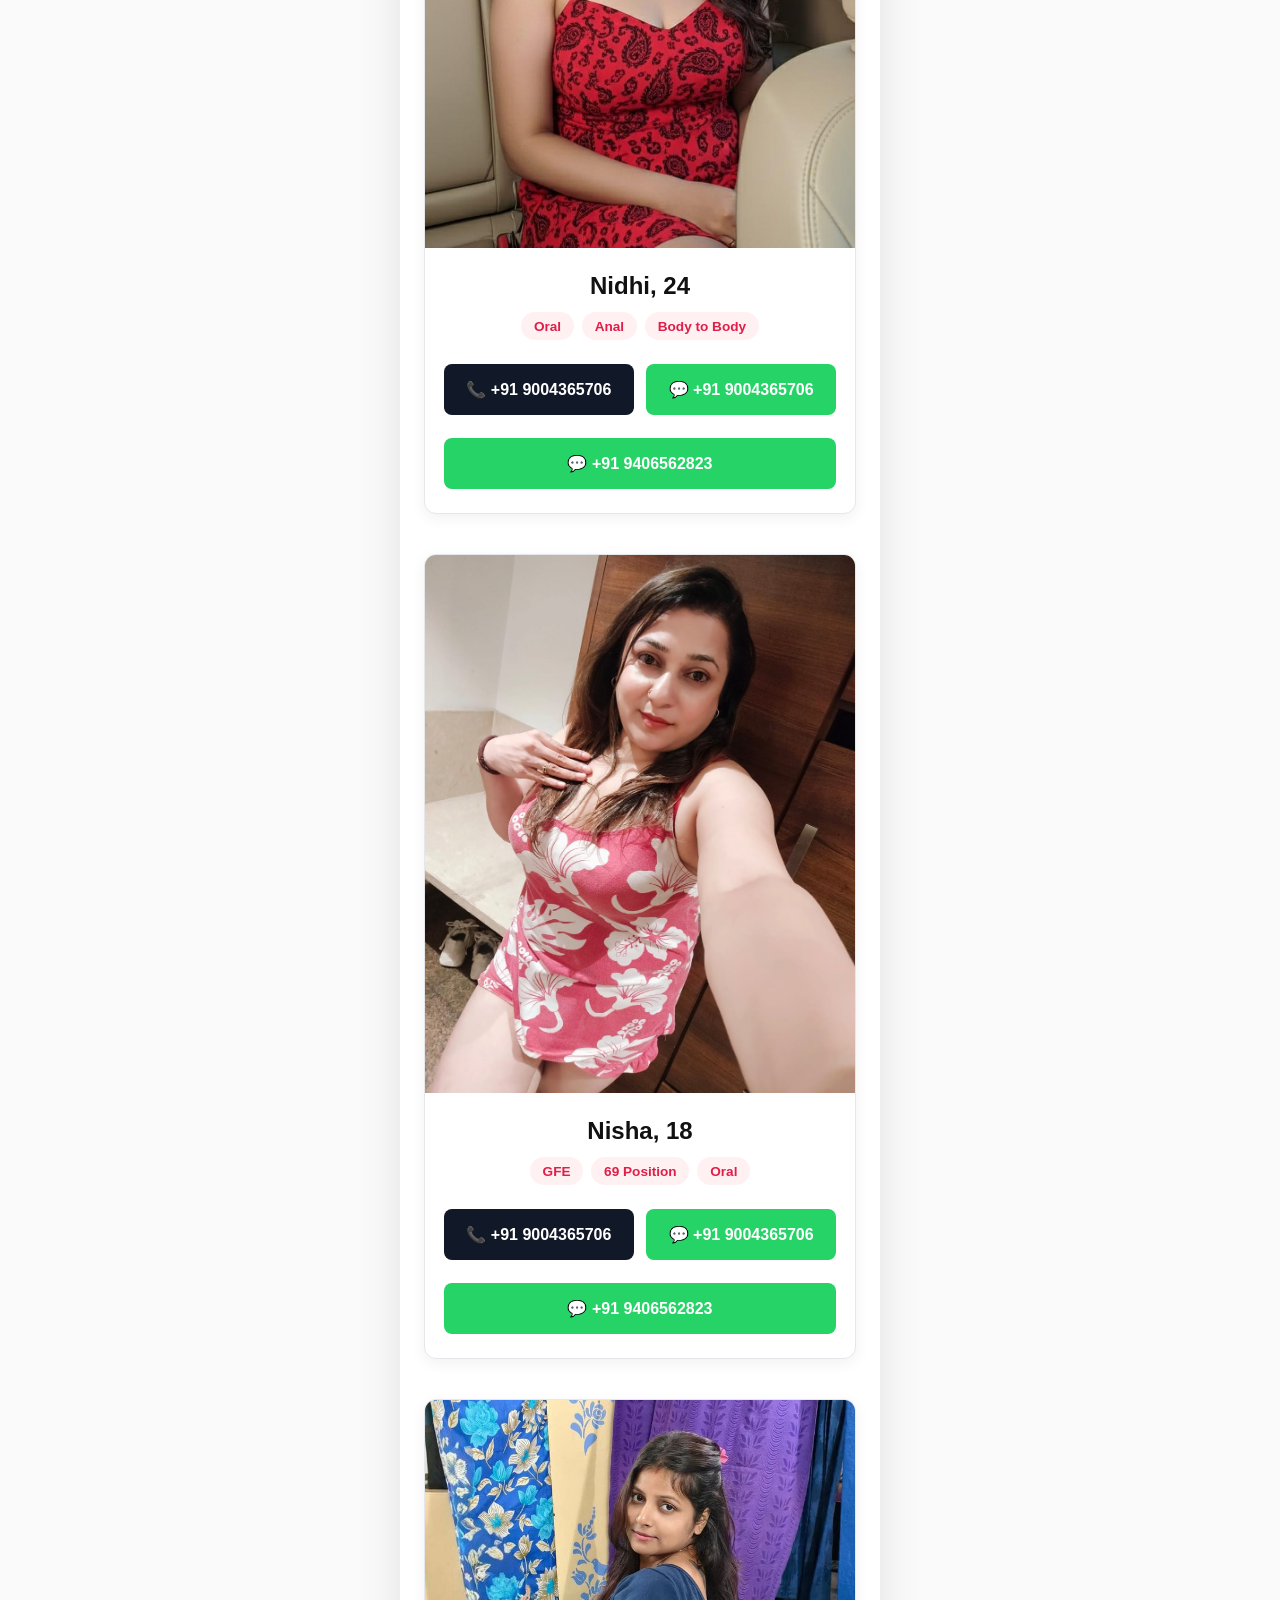
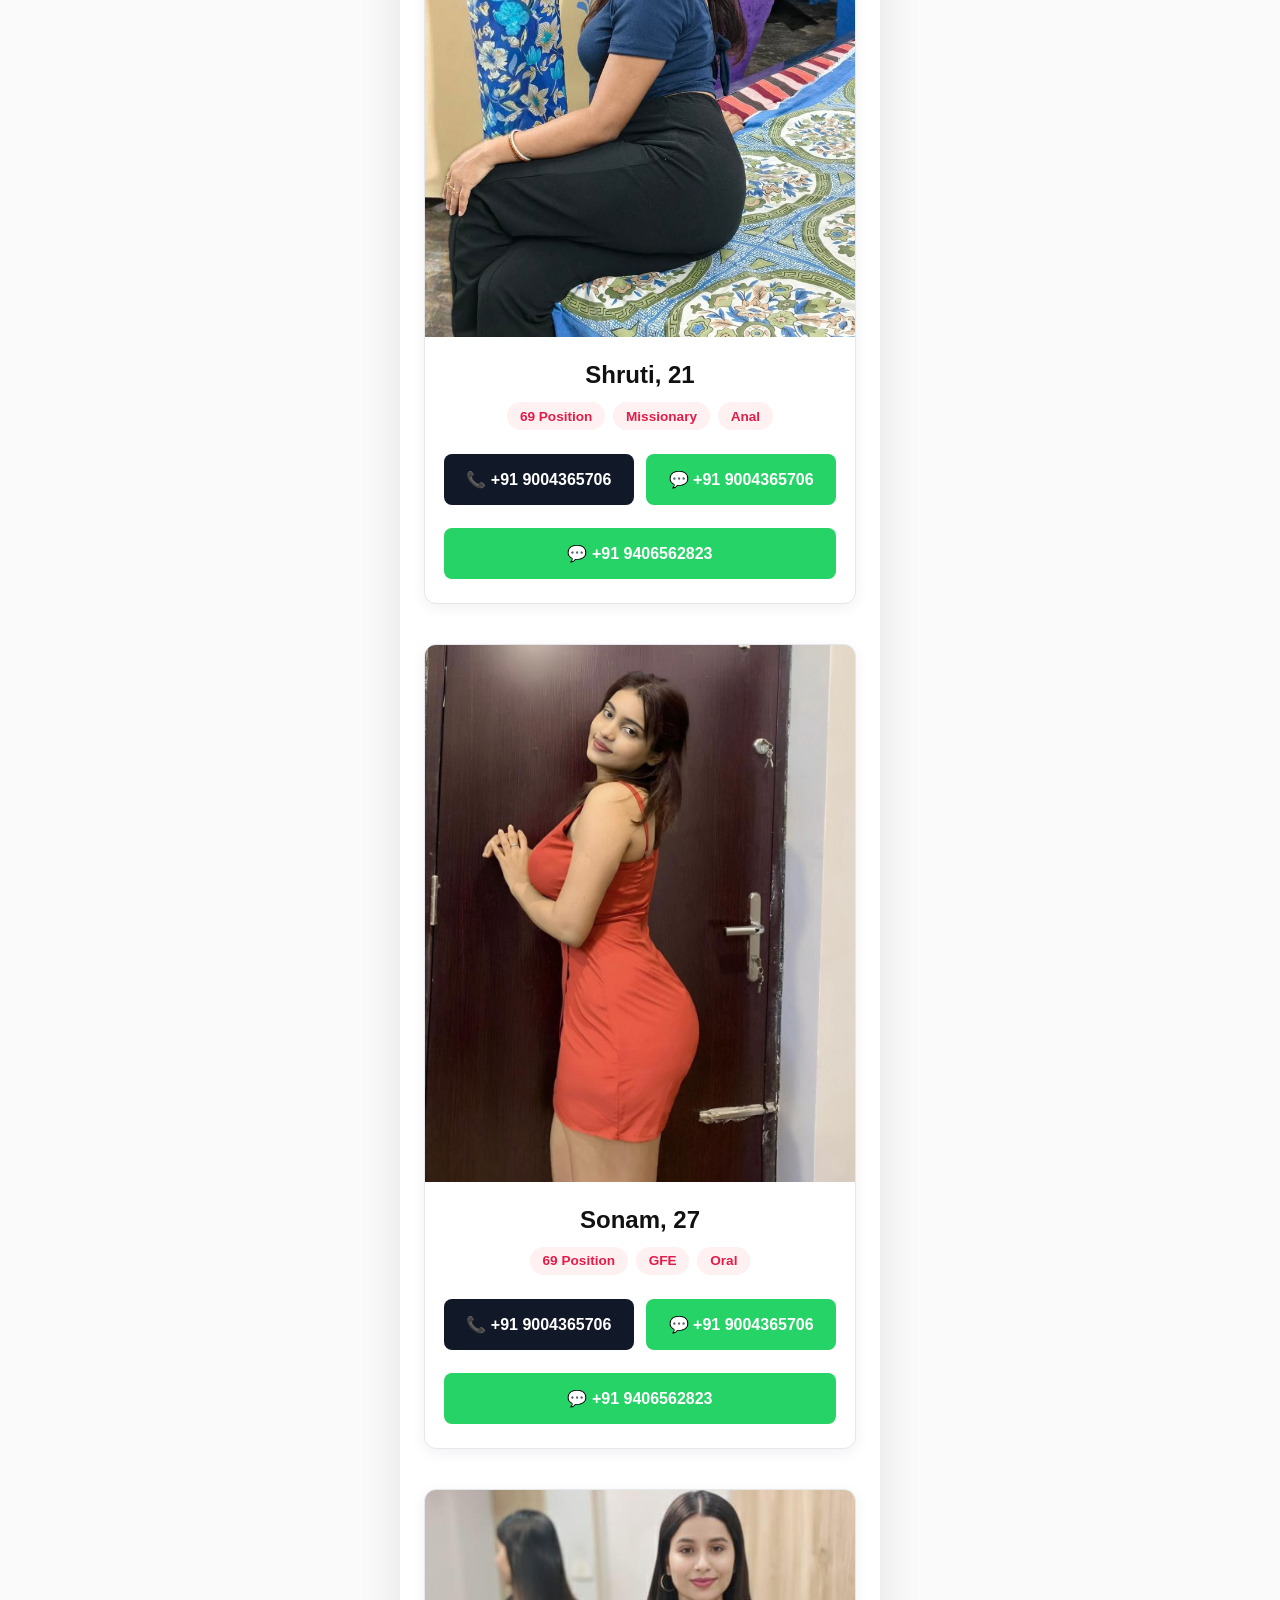
==== commit 50c8a6bf: "Revise title and meta tags in index.html Updated the title and meta tags for SEO optimization." ====
--- a/index.html
+++ b/index.html
@@ -6,7 +6,7 @@
     <link rel="icon" type="image/jpeg" href="images/logo/logo.jpg">
     
     <!-- 1. The Title -->
-    <title>Indore & Ujjain Escort Services | Arpita Chauhan</title>
+    <title>Call Girl in Indore & Ujjain | Escort Services in Indore & Ujjain | Arpita Chauhan</title>
     
     <!-- 2. The Meta Description (Cleaned for SafeSearch) -->
     <meta name="description" content="Experience exclusive escort services in Indore and Ujjain with Arpita Chauhan. Book verified, beautiful girls now.">
